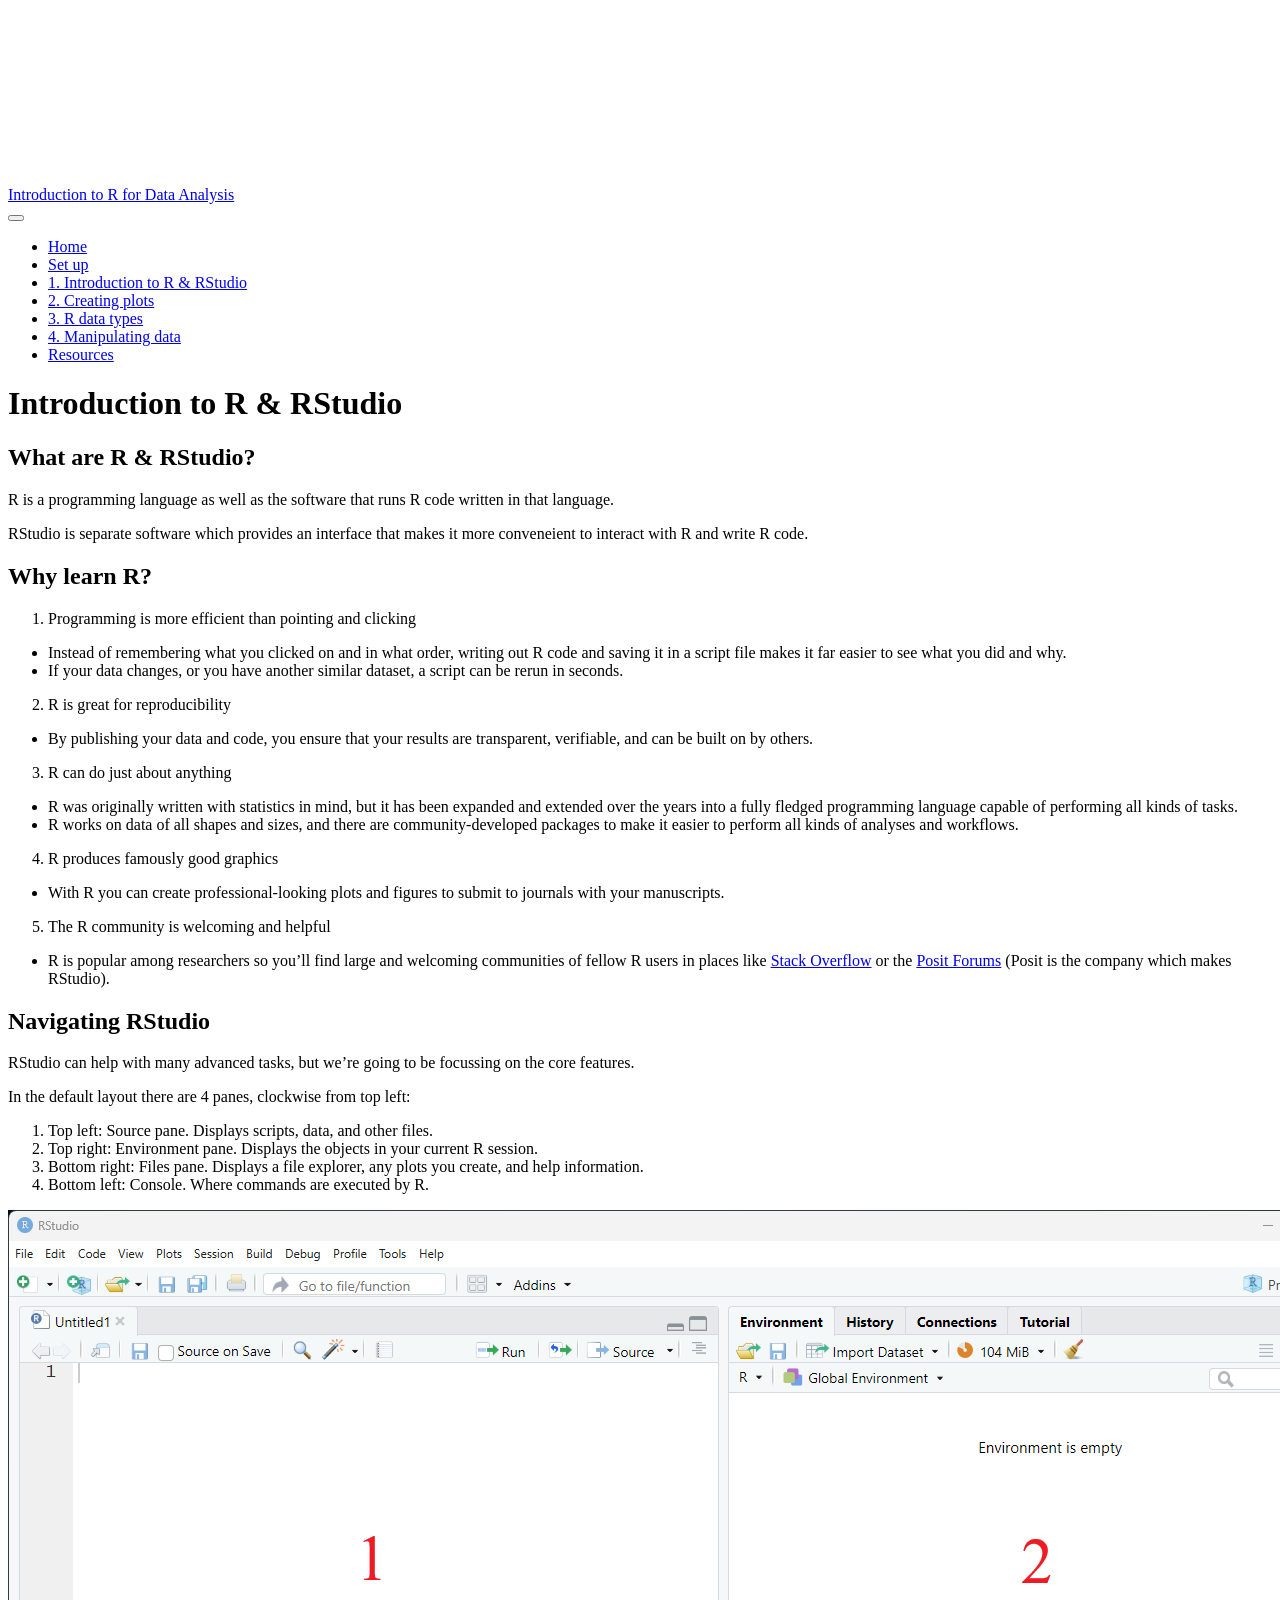
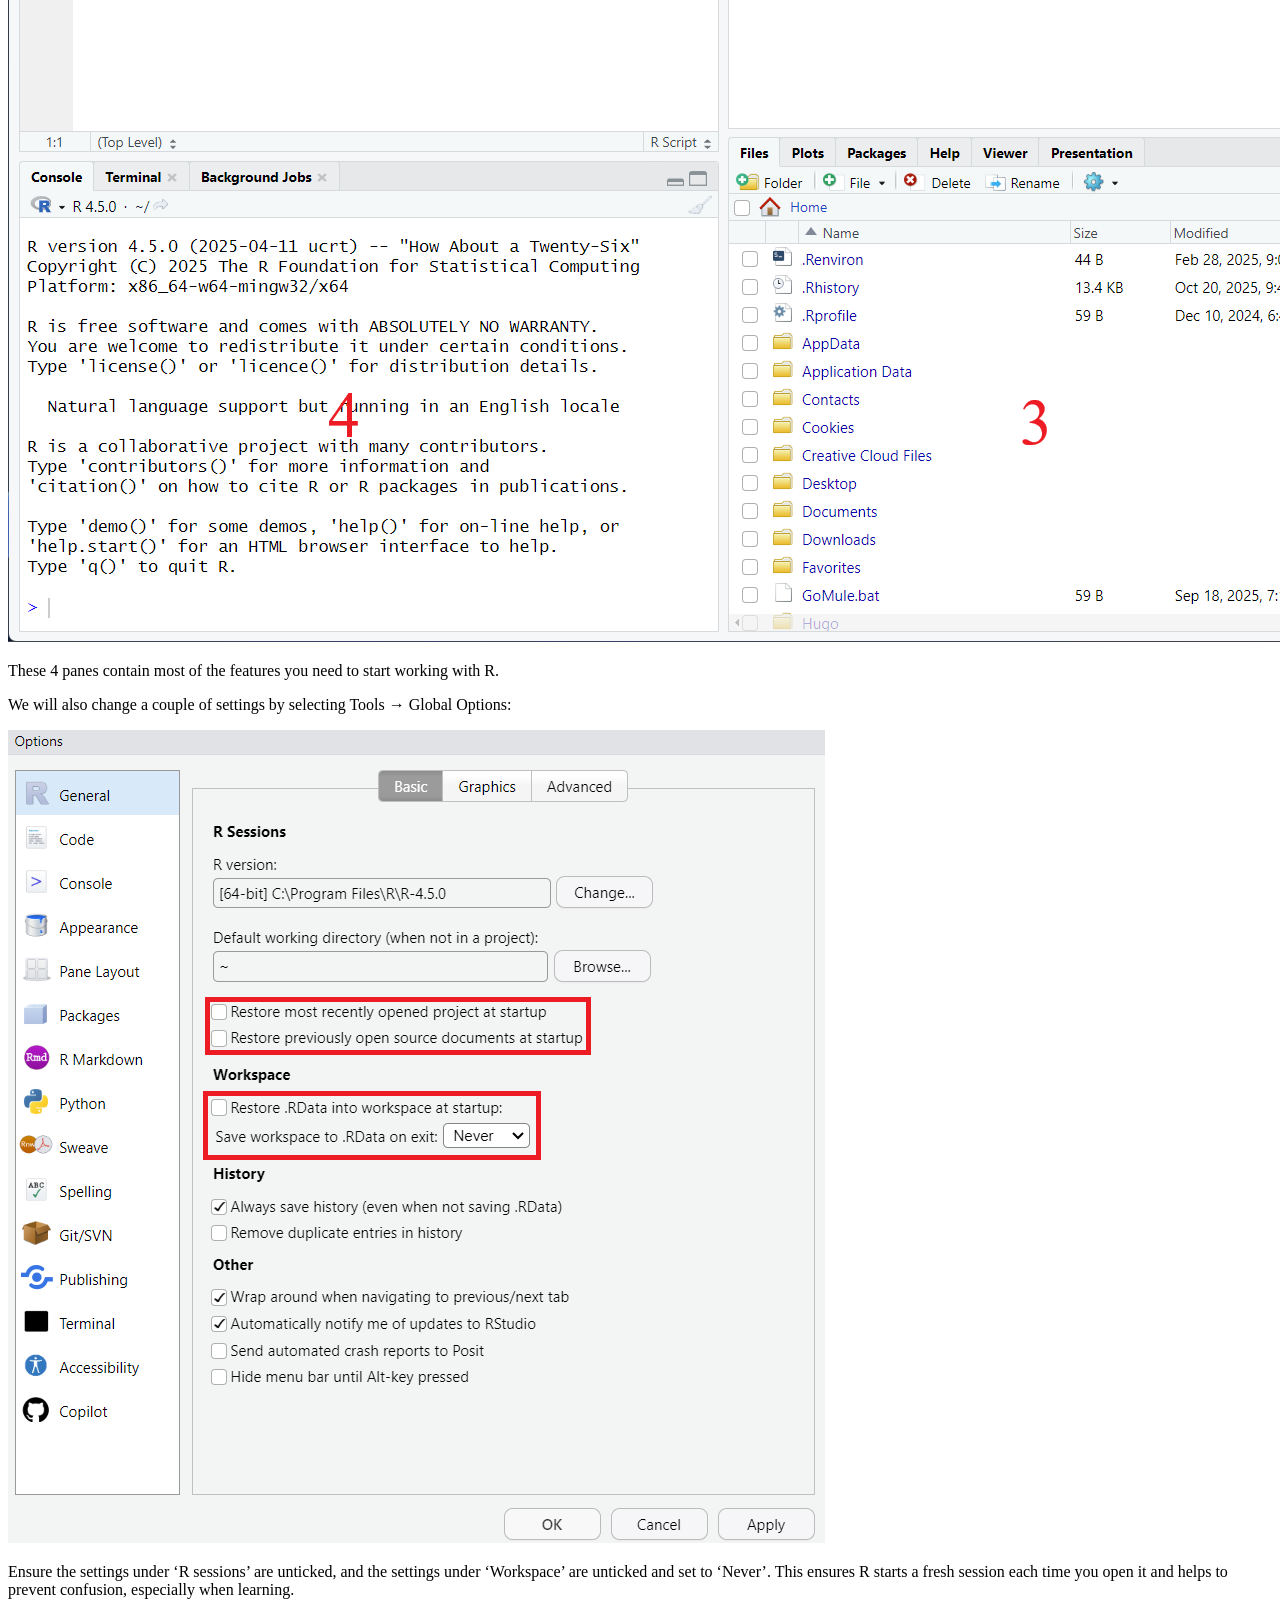
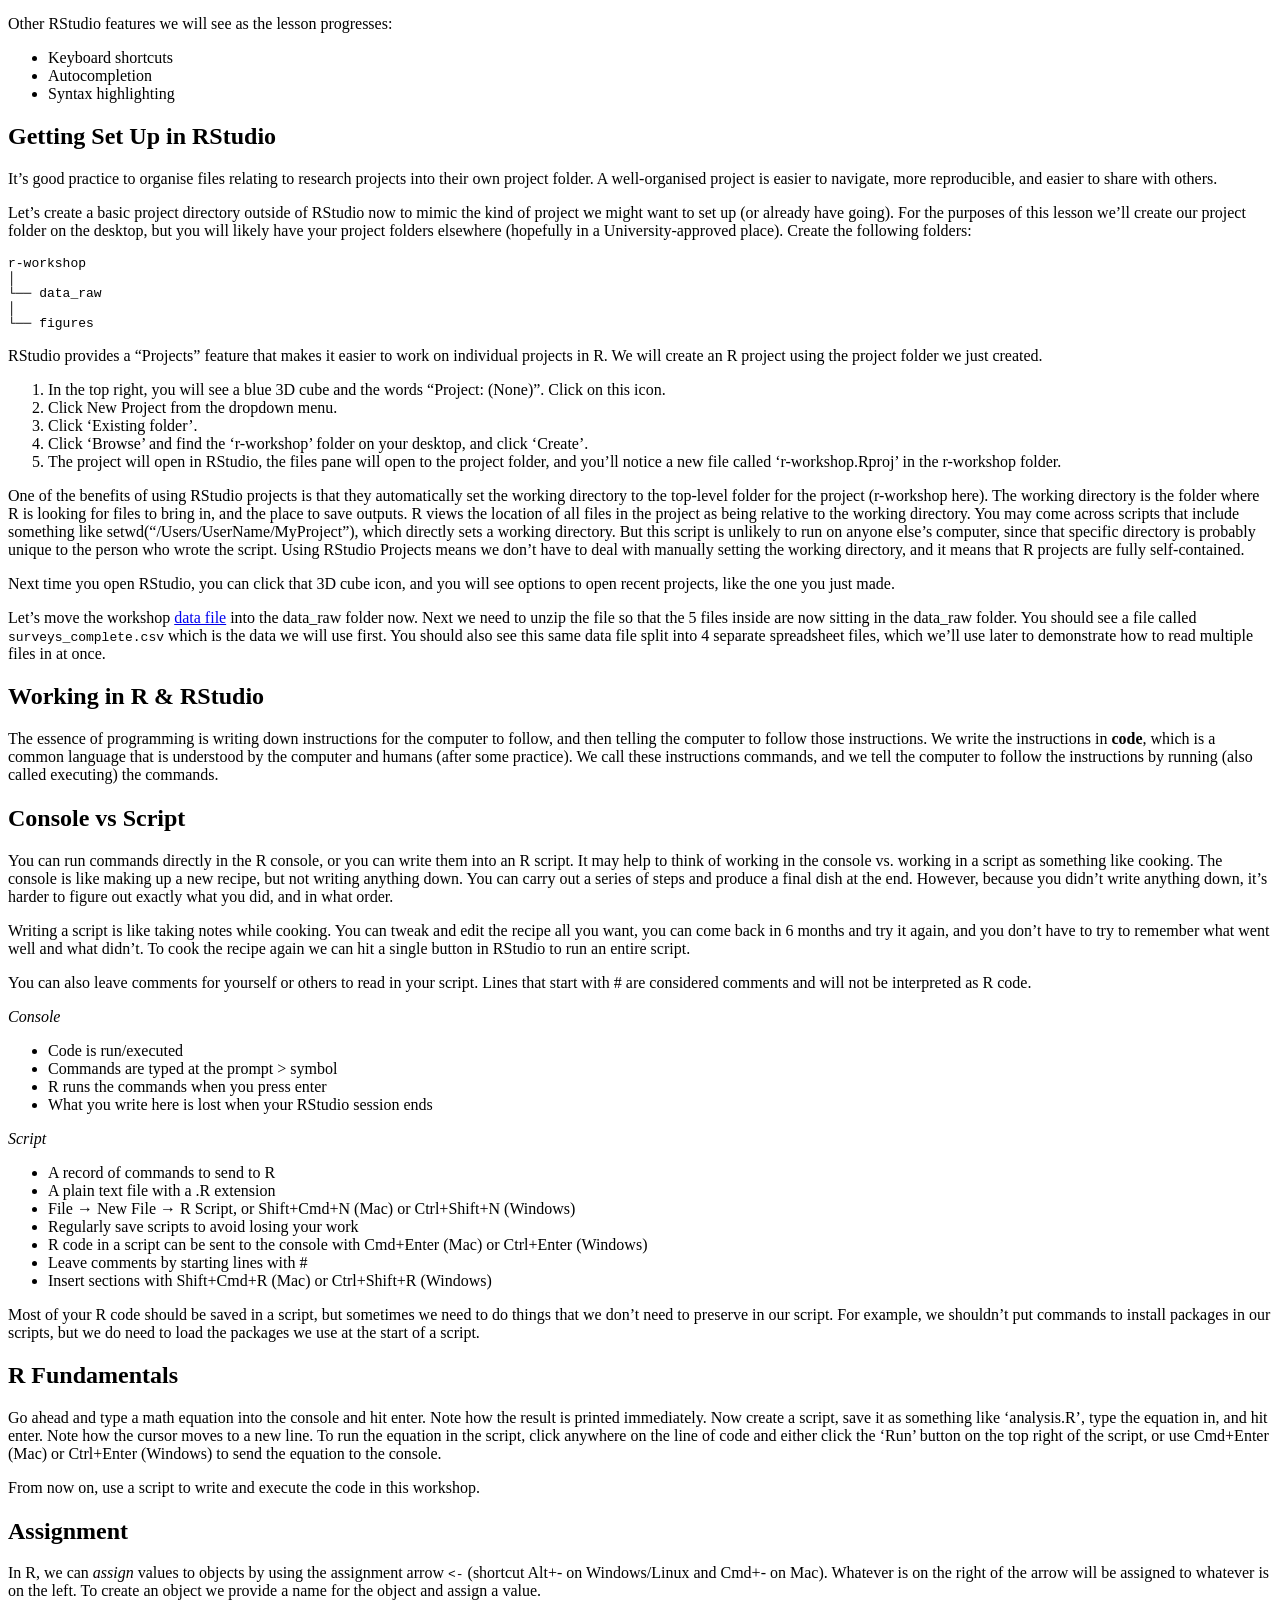
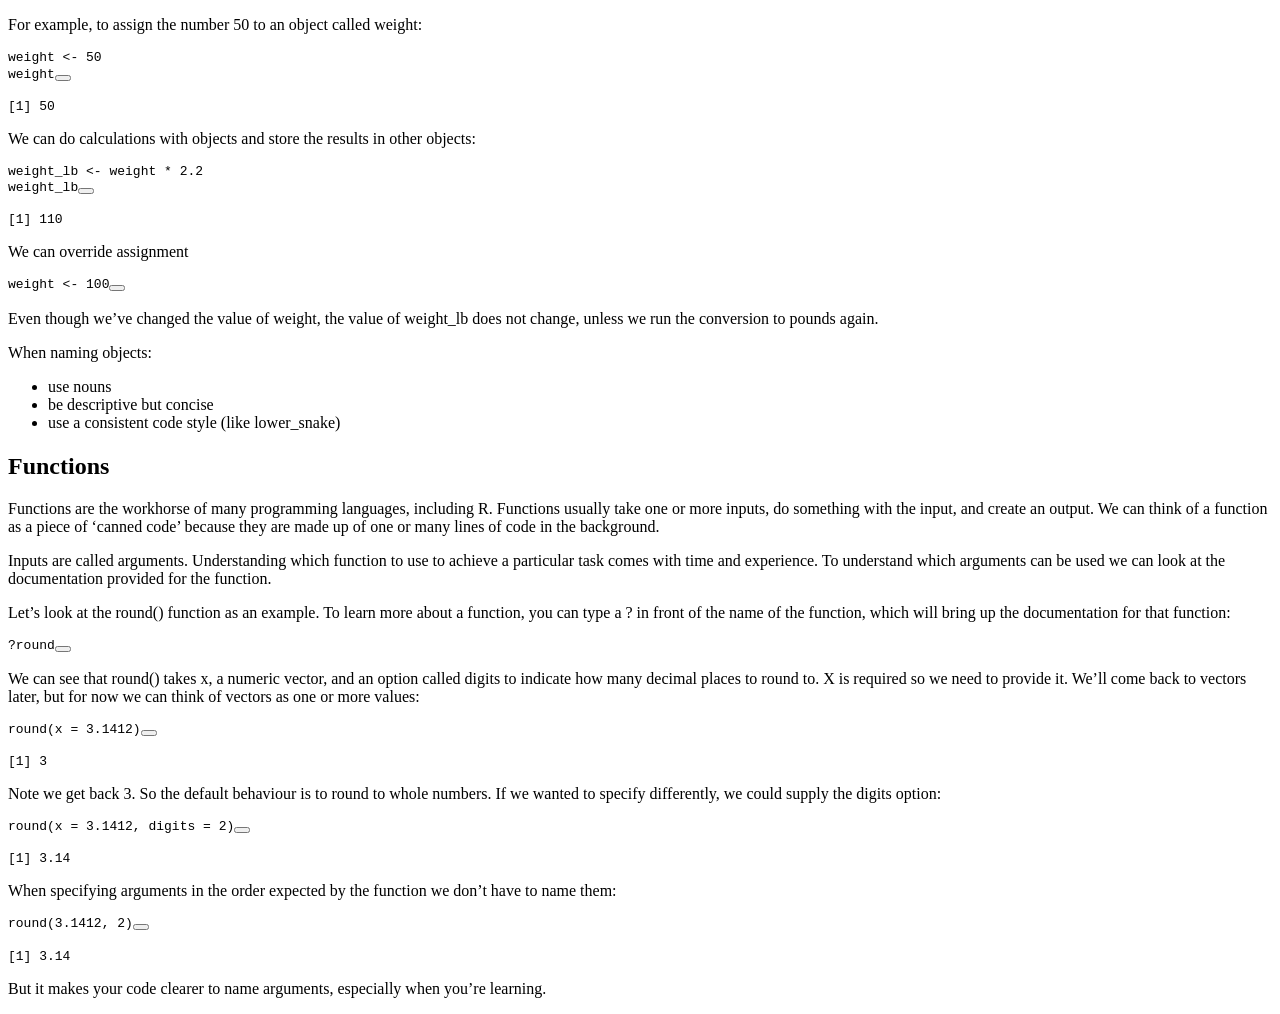
==== docs/01_rstudio.html @ 5dd029f7 "Render site" ====
<!DOCTYPE html>
<html xmlns="http://www.w3.org/1999/xhtml" lang="en" xml:lang="en"><head>

<meta charset="utf-8">
<meta name="generator" content="quarto-1.6.40">

<meta name="viewport" content="width=device-width, initial-scale=1.0, user-scalable=yes">


<title>Introduction to R &amp; RStudio – Introduction to R for Data Analysis</title>
<style>
code{white-space: pre-wrap;}
span.smallcaps{font-variant: small-caps;}
div.columns{display: flex; gap: min(4vw, 1.5em);}
div.column{flex: auto; overflow-x: auto;}
div.hanging-indent{margin-left: 1.5em; text-indent: -1.5em;}
ul.task-list{list-style: none;}
ul.task-list li input[type="checkbox"] {
  width: 0.8em;
  margin: 0 0.8em 0.2em -1em; /* quarto-specific, see https://github.com/quarto-dev/quarto-cli/issues/4556 */ 
  vertical-align: middle;
}
/* CSS for syntax highlighting */
pre > code.sourceCode { white-space: pre; position: relative; }
pre > code.sourceCode > span { line-height: 1.25; }
pre > code.sourceCode > span:empty { height: 1.2em; }
.sourceCode { overflow: visible; }
code.sourceCode > span { color: inherit; text-decoration: inherit; }
div.sourceCode { margin: 1em 0; }
pre.sourceCode { margin: 0; }
@media screen {
div.sourceCode { overflow: auto; }
}
@media print {
pre > code.sourceCode { white-space: pre-wrap; }
pre > code.sourceCode > span { display: inline-block; text-indent: -5em; padding-left: 5em; }
}
pre.numberSource code
  { counter-reset: source-line 0; }
pre.numberSource code > span
  { position: relative; left: -4em; counter-increment: source-line; }
pre.numberSource code > span > a:first-child::before
  { content: counter(source-line);
    position: relative; left: -1em; text-align: right; vertical-align: baseline;
    border: none; display: inline-block;
    -webkit-touch-callout: none; -webkit-user-select: none;
    -khtml-user-select: none; -moz-user-select: none;
    -ms-user-select: none; user-select: none;
    padding: 0 4px; width: 4em;
  }
pre.numberSource { margin-left: 3em;  padding-left: 4px; }
div.sourceCode
  {   }
@media screen {
pre > code.sourceCode > span > a:first-child::before { text-decoration: underline; }
}
</style>


<script src="site_libs/quarto-nav/quarto-nav.js"></script>
<script src="site_libs/quarto-nav/headroom.min.js"></script>
<script src="site_libs/clipboard/clipboard.min.js"></script>
<script src="site_libs/quarto-search/autocomplete.umd.js"></script>
<script src="site_libs/quarto-search/fuse.min.js"></script>
<script src="site_libs/quarto-search/quarto-search.js"></script>
<meta name="quarto:offset" content="./">
<script src="site_libs/quarto-html/quarto.js"></script>
<script src="site_libs/quarto-html/popper.min.js"></script>
<script src="site_libs/quarto-html/tippy.umd.min.js"></script>
<script src="site_libs/quarto-html/anchor.min.js"></script>
<link href="site_libs/quarto-html/tippy.css" rel="stylesheet">
<link href="site_libs/quarto-html/quarto-syntax-highlighting-549806ee2085284f45b00abea8c6df48.css" rel="stylesheet" id="quarto-text-highlighting-styles">
<script src="site_libs/bootstrap/bootstrap.min.js"></script>
<link href="site_libs/bootstrap/bootstrap-icons.css" rel="stylesheet">
<link href="site_libs/bootstrap/bootstrap-d4be639c637f3db3c684c66cefad7e0c.min.css" rel="stylesheet" append-hash="true" id="quarto-bootstrap" data-mode="light">
<script id="quarto-search-options" type="application/json">{
  "location": "navbar",
  "copy-button": false,
  "collapse-after": 3,
  "panel-placement": "end",
  "type": "overlay",
  "limit": 50,
  "keyboard-shortcut": [
    "f",
    "/",
    "s"
  ],
  "show-item-context": false,
  "language": {
    "search-no-results-text": "No results",
    "search-matching-documents-text": "matching documents",
    "search-copy-link-title": "Copy link to search",
    "search-hide-matches-text": "Hide additional matches",
    "search-more-match-text": "more match in this document",
    "search-more-matches-text": "more matches in this document",
    "search-clear-button-title": "Clear",
    "search-text-placeholder": "",
    "search-detached-cancel-button-title": "Cancel",
    "search-submit-button-title": "Submit",
    "search-label": "Search"
  }
}</script>


</head>

<body class="nav-fixed fullcontent">

<div id="quarto-search-results"></div>
  <header id="quarto-header" class="headroom fixed-top">
    <nav class="navbar navbar-expand-lg " data-bs-theme="dark">
      <div class="navbar-container container-fluid">
      <div class="navbar-brand-container mx-auto">
    <a class="navbar-brand" href="./index.html">
    <span class="navbar-title">Introduction to R for Data Analysis</span>
    </a>
  </div>
            <div id="quarto-search" class="" title="Search"></div>
          <button class="navbar-toggler" type="button" data-bs-toggle="collapse" data-bs-target="#navbarCollapse" aria-controls="navbarCollapse" role="menu" aria-expanded="false" aria-label="Toggle navigation" onclick="if (window.quartoToggleHeadroom) { window.quartoToggleHeadroom(); }">
  <span class="navbar-toggler-icon"></span>
</button>
          <div class="collapse navbar-collapse" id="navbarCollapse">
            <ul class="navbar-nav navbar-nav-scroll me-auto">
  <li class="nav-item">
    <a class="nav-link" href="./index.html"> 
<span class="menu-text">Home</span></a>
  </li>  
  <li class="nav-item">
    <a class="nav-link" href="./setup.html"> 
<span class="menu-text">Set up</span></a>
  </li>  
  <li class="nav-item">
    <a class="nav-link active" href="./01_rstudio.html" aria-current="page"> 
<span class="menu-text">1. Introduction to R &amp; RStudio</span></a>
  </li>  
  <li class="nav-item">
    <a class="nav-link" href="./02_ggplot.html"> 
<span class="menu-text">2. Creating plots</span></a>
  </li>  
  <li class="nav-item">
    <a class="nav-link" href="./03_explore.html"> 
<span class="menu-text">3. R data types</span></a>
  </li>  
  <li class="nav-item">
    <a class="nav-link" href="./04_dplyr.html"> 
<span class="menu-text">4. Manipulating data</span></a>
  </li>  
  <li class="nav-item">
    <a class="nav-link" href="./resources.html"> 
<span class="menu-text">Resources</span></a>
  </li>  
</ul>
          </div> <!-- /navcollapse -->
            <div class="quarto-navbar-tools">
</div>
      </div> <!-- /container-fluid -->
    </nav>
</header>
<!-- content -->
<div id="quarto-content" class="quarto-container page-columns page-rows-contents page-layout-article page-navbar">
<!-- sidebar -->
<!-- margin-sidebar -->
    
<!-- main -->
<main class="content" id="quarto-document-content">

<header id="title-block-header" class="quarto-title-block default">
<div class="quarto-title">
<h1 class="title">Introduction to R &amp; RStudio</h1>
</div>



<div class="quarto-title-meta">

    
  
    
  </div>
  


</header>


<section id="what-are-r-rstudio" class="level1">
<h1>What are R &amp; RStudio?</h1>
<p>R is a programming language as well as the software that runs R code written in that language.</p>
<p>RStudio is separate software which provides an interface that makes it more conveneient to interact with R and write R code.</p>
</section>
<section id="why-learn-r" class="level1">
<h1>Why learn R?</h1>
<ol type="1">
<li>Programming is more efficient than pointing and clicking</li>
</ol>
<ul>
<li>Instead of remembering what you clicked on and in what order, writing out R code and saving it in a script file makes it far easier to see what you did and why.</li>
<li>If your data changes, or you have another similar dataset, a script can be rerun in seconds.</li>
</ul>
<ol start="2" type="1">
<li>R is great for reproducibility</li>
</ol>
<ul>
<li>By publishing your data and code, you ensure that your results are transparent, verifiable, and can be built on by others.</li>
</ul>
<ol start="3" type="1">
<li>R can do just about anything</li>
</ol>
<ul>
<li>R was originally written with statistics in mind, but it has been expanded and extended over the years into a fully fledged programming language capable of performing all kinds of tasks.</li>
<li>R works on data of all shapes and sizes, and there are community-developed packages to make it easier to perform all kinds of analyses and workflows.</li>
</ul>
<ol start="4" type="1">
<li>R produces famously good graphics</li>
</ol>
<ul>
<li>With R you can create professional-looking plots and figures to submit to journals with your manuscripts.</li>
</ul>
<ol start="5" type="1">
<li>The R community is welcoming and helpful</li>
</ol>
<ul>
<li>R is popular among researchers so you’ll find large and welcoming communities of fellow R users in places like <a href="https://stackoverflow.com/">Stack Overflow</a> or the <a href="https://forum.posit.co/">Posit Forums</a> (Posit is the company which makes RStudio).</li>
</ul>
</section>
<section id="navigating-rstudio" class="level1">
<h1>Navigating RStudio</h1>
<p>RStudio can help with many advanced tasks, but we’re going to be focussing on the core features.</p>
<p>In the default layout there are 4 panes, clockwise from top left:</p>
<ol type="1">
<li>Top left: Source pane. Displays scripts, data, and other files.</li>
<li>Top right: Environment pane. Displays the objects in your current R session.</li>
<li>Bottom right: Files pane. Displays a file explorer, any plots you create, and help information.</li>
<li>Bottom left: Console. Where commands are executed by R.</li>
</ol>
<p><img src="img/rstudio-panes.png" title="RStudio Interface" class="img-fluid"></p>
<p>These 4 panes contain most of the features you need to start working with R.</p>
<p>We will also change a couple of settings by selecting Tools → Global Options:</p>
<p><img src="img/rstudio-settings.png" title="RStudio Interface" class="img-fluid"></p>
<p>Ensure the settings under ‘R sessions’ are unticked, and the settings under ‘Workspace’ are unticked and set to ‘Never’. This ensures R starts a fresh session each time you open it and helps to prevent confusion, especially when learning.</p>
<p>Other RStudio features we will see as the lesson progresses:</p>
<ul>
<li>Keyboard shortcuts</li>
<li>Autocompletion</li>
<li>Syntax highlighting</li>
</ul>
</section>
<section id="getting-set-up-in-rstudio" class="level1">
<h1>Getting Set Up in RStudio</h1>
<p>It’s good practice to organise files relating to research projects into their own project folder. A well-organised project is easier to navigate, more reproducible, and easier to share with others.</p>
<p>Let’s create a basic project directory outside of RStudio now to mimic the kind of project we might want to set up (or already have going). For the purposes of this lesson we’ll create our project folder on the desktop, but you will likely have your project folders elsewhere (hopefully in a University-approved place). Create the following folders:</p>
<pre><code>r-workshop
│
└── data_raw
│
└── figures</code></pre>
<p>RStudio provides a “Projects” feature that makes it easier to work on individual projects in R. We will create an R project using the project folder we just created.</p>
<ol type="1">
<li>In the top right, you will see a blue 3D cube and the words “Project: (None)”. Click on this icon.</li>
<li>Click New Project from the dropdown menu.</li>
<li>Click ‘Existing folder’.</li>
<li>Click ‘Browse’ and find the ‘r-workshop’ folder on your desktop, and click ‘Create’.</li>
<li>The project will open in RStudio, the files pane will open to the project folder, and you’ll notice a new file called ‘r-workshop.Rproj’ in the r-workshop folder.</li>
</ol>
<p>One of the benefits of using RStudio projects is that they automatically set the working directory to the top-level folder for the project (r-workshop here). The working directory is the folder where R is looking for files to bring in, and the place to save outputs. R views the location of all files in the project as being relative to the working directory. You may come across scripts that include something like setwd(“/Users/UserName/MyProject”), which directly sets a working directory. But this script is unlikely to run on anyone else’s computer, since that specific directory is probably unique to the person who wrote the script. Using RStudio Projects means we don’t have to deal with manually setting the working directory, and it means that R projects are fully self-contained.</p>
<p>Next time you open RStudio, you can click that 3D cube icon, and you will see options to open recent projects, like the one you just made.</p>
<p>Let’s move the workshop <a href="data_raw/r-workshop-data.zip">data file</a> into the data_raw folder now. Next we need to unzip the file so that the 5 files inside are now sitting in the data_raw folder. You should see a file called <code>surveys_complete.csv</code> which is the data we will use first. You should also see this same data file split into 4 separate spreadsheet files, which we’ll use later to demonstrate how to read multiple files in at once.</p>
</section>
<section id="working-in-r-rstudio" class="level1">
<h1>Working in R &amp; RStudio</h1>
<p>The essence of programming is writing down instructions for the computer to follow, and then telling the computer to follow those instructions. We write the instructions in <strong>code</strong>, which is a common language that is understood by the computer and humans (after some practice). We call these instructions commands, and we tell the computer to follow the instructions by running (also called executing) the commands.</p>
<section id="console-vs-script" class="level2">
<h2 class="anchored" data-anchor-id="console-vs-script">Console vs Script</h2>
<p>You can run commands directly in the R console, or you can write them into an R script. It may help to think of working in the console vs.&nbsp;working in a script as something like cooking. The console is like making up a new recipe, but not writing anything down. You can carry out a series of steps and produce a final dish at the end. However, because you didn’t write anything down, it’s harder to figure out exactly what you did, and in what order.</p>
<p>Writing a script is like taking notes while cooking. You can tweak and edit the recipe all you want, you can come back in 6 months and try it again, and you don’t have to try to remember what went well and what didn’t. To cook the recipe again we can hit a single button in RStudio to run an entire script.</p>
<p>You can also leave comments for yourself or others to read in your script. Lines that start with # are considered comments and will not be interpreted as R code.</p>
<p><em>Console</em></p>
<ul>
<li>Code is run/executed</li>
<li>Commands are typed at the prompt &gt; symbol</li>
<li>R runs the commands when you press enter</li>
<li>What you write here is lost when your RStudio session ends</li>
</ul>
<p><em>Script</em></p>
<ul>
<li>A record of commands to send to R</li>
<li>A plain text file with a .R extension</li>
<li>File → New File → R Script, or Shift+Cmd+N (Mac) or Ctrl+Shift+N (Windows)</li>
<li>Regularly save scripts to avoid losing your work</li>
<li>R code in a script can be sent to the console with Cmd+Enter (Mac) or Ctrl+Enter (Windows)</li>
<li>Leave comments by starting lines with #</li>
<li>Insert sections with Shift+Cmd+R (Mac) or Ctrl+Shift+R (Windows)</li>
</ul>
<p>Most of your R code should be saved in a script, but sometimes we need to do things that we don’t need to preserve in our script. For example, we shouldn’t put commands to install packages in our scripts, but we do need to load the packages we use at the start of a script.</p>
</section>
</section>
<section id="r-fundamentals" class="level1">
<h1>R Fundamentals</h1>
<p>Go ahead and type a math equation into the console and hit enter. Note how the result is printed immediately. Now create a script, save it as something like ‘analysis.R’, type the equation in, and hit enter. Note how the cursor moves to a new line. To run the equation in the script, click anywhere on the line of code and either click the ‘Run’ button on the top right of the script, or use Cmd+Enter (Mac) or Ctrl+Enter (Windows) to send the equation to the console.</p>
<p>From now on, use a script to write and execute the code in this workshop.</p>
<section id="assignment" class="level2">
<h2 class="anchored" data-anchor-id="assignment">Assignment</h2>
<p>In R, we can <em>assign</em> values to objects by using the assignment arrow <code>&lt;-</code> (shortcut Alt+- on Windows/Linux and Cmd+- on Mac). Whatever is on the right of the arrow will be assigned to whatever is on the left. To create an object we provide a name for the object and assign a value.</p>
<p>For example, to assign the number 50 to an object called weight:</p>
<div class="cell">
<div class="sourceCode cell-code" id="cb2"><pre class="sourceCode r code-with-copy"><code class="sourceCode r"><span id="cb2-1"><a href="#cb2-1" aria-hidden="true" tabindex="-1"></a>weight <span class="ot">&lt;-</span> <span class="dv">50</span></span>
<span id="cb2-2"><a href="#cb2-2" aria-hidden="true" tabindex="-1"></a>weight</span></code><button title="Copy to Clipboard" class="code-copy-button"><i class="bi"></i></button></pre></div>
<div class="cell-output cell-output-stdout">
<pre><code>[1] 50</code></pre>
</div>
</div>
<p>We can do calculations with objects and store the results in other objects:</p>
<div class="cell">
<div class="sourceCode cell-code" id="cb4"><pre class="sourceCode r code-with-copy"><code class="sourceCode r"><span id="cb4-1"><a href="#cb4-1" aria-hidden="true" tabindex="-1"></a>weight_lb <span class="ot">&lt;-</span> weight <span class="sc">*</span> <span class="fl">2.2</span></span>
<span id="cb4-2"><a href="#cb4-2" aria-hidden="true" tabindex="-1"></a>weight_lb</span></code><button title="Copy to Clipboard" class="code-copy-button"><i class="bi"></i></button></pre></div>
<div class="cell-output cell-output-stdout">
<pre><code>[1] 110</code></pre>
</div>
</div>
<p>We can override assignment</p>
<div class="cell">
<div class="sourceCode cell-code" id="cb6"><pre class="sourceCode r code-with-copy"><code class="sourceCode r"><span id="cb6-1"><a href="#cb6-1" aria-hidden="true" tabindex="-1"></a>weight <span class="ot">&lt;-</span> <span class="dv">100</span></span></code><button title="Copy to Clipboard" class="code-copy-button"><i class="bi"></i></button></pre></div>
</div>
<p>Even though we’ve changed the value of weight, the value of weight_lb does not change, unless we run the conversion to pounds again.</p>
<p>When naming objects:</p>
<ul>
<li>use nouns</li>
<li>be descriptive but concise</li>
<li>use a consistent code style (like lower_snake)</li>
</ul>
</section>
<section id="functions" class="level2">
<h2 class="anchored" data-anchor-id="functions">Functions</h2>
<p>Functions are the workhorse of many programming languages, including R. Functions usually take one or more inputs, do something with the input, and create an output. We can think of a function as a piece of ‘canned code’ because they are made up of one or many lines of code in the background.</p>
<p>Inputs are called arguments. Understanding which function to use to achieve a particular task comes with time and experience. To understand which arguments can be used we can look at the documentation provided for the function.</p>
<p>Let’s look at the round() function as an example. To learn more about a function, you can type a ? in front of the name of the function, which will bring up the documentation for that function:</p>
<div class="cell">
<div class="sourceCode cell-code" id="cb7"><pre class="sourceCode r code-with-copy"><code class="sourceCode r"><span id="cb7-1"><a href="#cb7-1" aria-hidden="true" tabindex="-1"></a>?round</span></code><button title="Copy to Clipboard" class="code-copy-button"><i class="bi"></i></button></pre></div>
</div>
<p>We can see that round() takes x, a numeric vector, and an option called digits to indicate how many decimal places to round to. X is required so we need to provide it. We’ll come back to vectors later, but for now we can think of vectors as one or more values:</p>
<div class="cell">
<div class="sourceCode cell-code" id="cb8"><pre class="sourceCode r code-with-copy"><code class="sourceCode r"><span id="cb8-1"><a href="#cb8-1" aria-hidden="true" tabindex="-1"></a><span class="fu">round</span>(<span class="at">x =</span> <span class="fl">3.1412</span>)</span></code><button title="Copy to Clipboard" class="code-copy-button"><i class="bi"></i></button></pre></div>
<div class="cell-output cell-output-stdout">
<pre><code>[1] 3</code></pre>
</div>
</div>
<p>Note we get back 3. So the default behaviour is to round to whole numbers. If we wanted to specify differently, we could supply the digits option:</p>
<div class="cell">
<div class="sourceCode cell-code" id="cb10"><pre class="sourceCode r code-with-copy"><code class="sourceCode r"><span id="cb10-1"><a href="#cb10-1" aria-hidden="true" tabindex="-1"></a><span class="fu">round</span>(<span class="at">x =</span> <span class="fl">3.1412</span>, <span class="at">digits =</span> <span class="dv">2</span>)</span></code><button title="Copy to Clipboard" class="code-copy-button"><i class="bi"></i></button></pre></div>
<div class="cell-output cell-output-stdout">
<pre><code>[1] 3.14</code></pre>
</div>
</div>
<p>When specifying arguments in the order expected by the function we don’t have to name them:</p>
<div class="cell">
<div class="sourceCode cell-code" id="cb12"><pre class="sourceCode r code-with-copy"><code class="sourceCode r"><span id="cb12-1"><a href="#cb12-1" aria-hidden="true" tabindex="-1"></a><span class="fu">round</span>(<span class="fl">3.1412</span>, <span class="dv">2</span>)</span></code><button title="Copy to Clipboard" class="code-copy-button"><i class="bi"></i></button></pre></div>
<div class="cell-output cell-output-stdout">
<pre><code>[1] 3.14</code></pre>
</div>
</div>
<p>But it makes your code clearer to name arguments, especially when you’re learning.</p>


</section>
</section>

</main> <!-- /main -->
<script id="quarto-html-after-body" type="application/javascript">
window.document.addEventListener("DOMContentLoaded", function (event) {
  const toggleBodyColorMode = (bsSheetEl) => {
    const mode = bsSheetEl.getAttribute("data-mode");
    const bodyEl = window.document.querySelector("body");
    if (mode === "dark") {
      bodyEl.classList.add("quarto-dark");
      bodyEl.classList.remove("quarto-light");
    } else {
      bodyEl.classList.add("quarto-light");
      bodyEl.classList.remove("quarto-dark");
    }
  }
  const toggleBodyColorPrimary = () => {
    const bsSheetEl = window.document.querySelector("link#quarto-bootstrap");
    if (bsSheetEl) {
      toggleBodyColorMode(bsSheetEl);
    }
  }
  toggleBodyColorPrimary();  
  const icon = "";
  const anchorJS = new window.AnchorJS();
  anchorJS.options = {
    placement: 'right',
    icon: icon
  };
  anchorJS.add('.anchored');
  const isCodeAnnotation = (el) => {
    for (const clz of el.classList) {
      if (clz.startsWith('code-annotation-')) {                     
        return true;
      }
    }
    return false;
  }
  const onCopySuccess = function(e) {
    // button target
    const button = e.trigger;
    // don't keep focus
    button.blur();
    // flash "checked"
    button.classList.add('code-copy-button-checked');
    var currentTitle = button.getAttribute("title");
    button.setAttribute("title", "Copied!");
    let tooltip;
    if (window.bootstrap) {
      button.setAttribute("data-bs-toggle", "tooltip");
      button.setAttribute("data-bs-placement", "left");
      button.setAttribute("data-bs-title", "Copied!");
      tooltip = new bootstrap.Tooltip(button, 
        { trigger: "manual", 
          customClass: "code-copy-button-tooltip",
          offset: [0, -8]});
      tooltip.show();    
    }
    setTimeout(function() {
      if (tooltip) {
        tooltip.hide();
        button.removeAttribute("data-bs-title");
        button.removeAttribute("data-bs-toggle");
        button.removeAttribute("data-bs-placement");
      }
      button.setAttribute("title", currentTitle);
      button.classList.remove('code-copy-button-checked');
    }, 1000);
    // clear code selection
    e.clearSelection();
  }
  const getTextToCopy = function(trigger) {
      const codeEl = trigger.previousElementSibling.cloneNode(true);
      for (const childEl of codeEl.children) {
        if (isCodeAnnotation(childEl)) {
          childEl.remove();
        }
      }
      return codeEl.innerText;
  }
  const clipboard = new window.ClipboardJS('.code-copy-button:not([data-in-quarto-modal])', {
    text: getTextToCopy
  });
  clipboard.on('success', onCopySuccess);
  if (window.document.getElementById('quarto-embedded-source-code-modal')) {
    const clipboardModal = new window.ClipboardJS('.code-copy-button[data-in-quarto-modal]', {
      text: getTextToCopy,
      container: window.document.getElementById('quarto-embedded-source-code-modal')
    });
    clipboardModal.on('success', onCopySuccess);
  }
    var localhostRegex = new RegExp(/^(?:http|https):\/\/localhost\:?[0-9]*\//);
    var mailtoRegex = new RegExp(/^mailto:/);
      var filterRegex = new RegExp('/' + window.location.host + '/');
    var isInternal = (href) => {
        return filterRegex.test(href) || localhostRegex.test(href) || mailtoRegex.test(href);
    }
    // Inspect non-navigation links and adorn them if external
 	var links = window.document.querySelectorAll('a[href]:not(.nav-link):not(.navbar-brand):not(.toc-action):not(.sidebar-link):not(.sidebar-item-toggle):not(.pagination-link):not(.no-external):not([aria-hidden]):not(.dropdown-item):not(.quarto-navigation-tool):not(.about-link)');
    for (var i=0; i<links.length; i++) {
      const link = links[i];
      if (!isInternal(link.href)) {
        // undo the damage that might have been done by quarto-nav.js in the case of
        // links that we want to consider external
        if (link.dataset.originalHref !== undefined) {
          link.href = link.dataset.originalHref;
        }
      }
    }
  function tippyHover(el, contentFn, onTriggerFn, onUntriggerFn) {
    const config = {
      allowHTML: true,
      maxWidth: 500,
      delay: 100,
      arrow: false,
      appendTo: function(el) {
          return el.parentElement;
      },
      interactive: true,
      interactiveBorder: 10,
      theme: 'quarto',
      placement: 'bottom-start',
    };
    if (contentFn) {
      config.content = contentFn;
    }
    if (onTriggerFn) {
      config.onTrigger = onTriggerFn;
    }
    if (onUntriggerFn) {
      config.onUntrigger = onUntriggerFn;
    }
    window.tippy(el, config); 
  }
  const noterefs = window.document.querySelectorAll('a[role="doc-noteref"]');
  for (var i=0; i<noterefs.length; i++) {
    const ref = noterefs[i];
    tippyHover(ref, function() {
      // use id or data attribute instead here
      let href = ref.getAttribute('data-footnote-href') || ref.getAttribute('href');
      try { href = new URL(href).hash; } catch {}
      const id = href.replace(/^#\/?/, "");
      const note = window.document.getElementById(id);
      if (note) {
        return note.innerHTML;
      } else {
        return "";
      }
    });
  }
  const xrefs = window.document.querySelectorAll('a.quarto-xref');
  const processXRef = (id, note) => {
    // Strip column container classes
    const stripColumnClz = (el) => {
      el.classList.remove("page-full", "page-columns");
      if (el.children) {
        for (const child of el.children) {
          stripColumnClz(child);
        }
      }
    }
    stripColumnClz(note)
    if (id === null || id.startsWith('sec-')) {
      // Special case sections, only their first couple elements
      const container = document.createElement("div");
      if (note.children && note.children.length > 2) {
        container.appendChild(note.children[0].cloneNode(true));
        for (let i = 1; i < note.children.length; i++) {
          const child = note.children[i];
          if (child.tagName === "P" && child.innerText === "") {
            continue;
          } else {
            container.appendChild(child.cloneNode(true));
            break;
          }
        }
        if (window.Quarto?.typesetMath) {
          window.Quarto.typesetMath(container);
        }
        return container.innerHTML
      } else {
        if (window.Quarto?.typesetMath) {
          window.Quarto.typesetMath(note);
        }
        return note.innerHTML;
      }
    } else {
      // Remove any anchor links if they are present
      const anchorLink = note.querySelector('a.anchorjs-link');
      if (anchorLink) {
        anchorLink.remove();
      }
      if (window.Quarto?.typesetMath) {
        window.Quarto.typesetMath(note);
      }
      if (note.classList.contains("callout")) {
        return note.outerHTML;
      } else {
        return note.innerHTML;
      }
    }
  }
  for (var i=0; i<xrefs.length; i++) {
    const xref = xrefs[i];
    tippyHover(xref, undefined, function(instance) {
      instance.disable();
      let url = xref.getAttribute('href');
      let hash = undefined; 
      if (url.startsWith('#')) {
        hash = url;
      } else {
        try { hash = new URL(url).hash; } catch {}
      }
      if (hash) {
        const id = hash.replace(/^#\/?/, "");
        const note = window.document.getElementById(id);
        if (note !== null) {
          try {
            const html = processXRef(id, note.cloneNode(true));
            instance.setContent(html);
          } finally {
            instance.enable();
            instance.show();
          }
        } else {
          // See if we can fetch this
          fetch(url.split('#')[0])
          .then(res => res.text())
          .then(html => {
            const parser = new DOMParser();
            const htmlDoc = parser.parseFromString(html, "text/html");
            const note = htmlDoc.getElementById(id);
            if (note !== null) {
              const html = processXRef(id, note);
              instance.setContent(html);
            } 
          }).finally(() => {
            instance.enable();
            instance.show();
          });
        }
      } else {
        // See if we can fetch a full url (with no hash to target)
        // This is a special case and we should probably do some content thinning / targeting
        fetch(url)
        .then(res => res.text())
        .then(html => {
          const parser = new DOMParser();
          const htmlDoc = parser.parseFromString(html, "text/html");
          const note = htmlDoc.querySelector('main.content');
          if (note !== null) {
            // This should only happen for chapter cross references
            // (since there is no id in the URL)
            // remove the first header
            if (note.children.length > 0 && note.children[0].tagName === "HEADER") {
              note.children[0].remove();
            }
            const html = processXRef(null, note);
            instance.setContent(html);
          } 
        }).finally(() => {
          instance.enable();
          instance.show();
        });
      }
    }, function(instance) {
    });
  }
      let selectedAnnoteEl;
      const selectorForAnnotation = ( cell, annotation) => {
        let cellAttr = 'data-code-cell="' + cell + '"';
        let lineAttr = 'data-code-annotation="' +  annotation + '"';
        const selector = 'span[' + cellAttr + '][' + lineAttr + ']';
        return selector;
      }
      const selectCodeLines = (annoteEl) => {
        const doc = window.document;
        const targetCell = annoteEl.getAttribute("data-target-cell");
        const targetAnnotation = annoteEl.getAttribute("data-target-annotation");
        const annoteSpan = window.document.querySelector(selectorForAnnotation(targetCell, targetAnnotation));
        const lines = annoteSpan.getAttribute("data-code-lines").split(",");
        const lineIds = lines.map((line) => {
          return targetCell + "-" + line;
        })
        let top = null;
        let height = null;
        let parent = null;
        if (lineIds.length > 0) {
            //compute the position of the single el (top and bottom and make a div)
            const el = window.document.getElementById(lineIds[0]);
            top = el.offsetTop;
            height = el.offsetHeight;
            parent = el.parentElement.parentElement;
          if (lineIds.length > 1) {
            const lastEl = window.document.getElementById(lineIds[lineIds.length - 1]);
            const bottom = lastEl.offsetTop + lastEl.offsetHeight;
            height = bottom - top;
          }
          if (top !== null && height !== null && parent !== null) {
            // cook up a div (if necessary) and position it 
            let div = window.document.getElementById("code-annotation-line-highlight");
            if (div === null) {
              div = window.document.createElement("div");
              div.setAttribute("id", "code-annotation-line-highlight");
              div.style.position = 'absolute';
              parent.appendChild(div);
            }
            div.style.top = top - 2 + "px";
            div.style.height = height + 4 + "px";
            div.style.left = 0;
            let gutterDiv = window.document.getElementById("code-annotation-line-highlight-gutter");
            if (gutterDiv === null) {
              gutterDiv = window.document.createElement("div");
              gutterDiv.setAttribute("id", "code-annotation-line-highlight-gutter");
              gutterDiv.style.position = 'absolute';
              const codeCell = window.document.getElementById(targetCell);
              const gutter = codeCell.querySelector('.code-annotation-gutter');
              gutter.appendChild(gutterDiv);
            }
            gutterDiv.style.top = top - 2 + "px";
            gutterDiv.style.height = height + 4 + "px";
          }
          selectedAnnoteEl = annoteEl;
        }
      };
      const unselectCodeLines = () => {
        const elementsIds = ["code-annotation-line-highlight", "code-annotation-line-highlight-gutter"];
        elementsIds.forEach((elId) => {
          const div = window.document.getElementById(elId);
          if (div) {
            div.remove();
          }
        });
        selectedAnnoteEl = undefined;
      };
        // Handle positioning of the toggle
    window.addEventListener(
      "resize",
      throttle(() => {
        elRect = undefined;
        if (selectedAnnoteEl) {
          selectCodeLines(selectedAnnoteEl);
        }
      }, 10)
    );
    function throttle(fn, ms) {
    let throttle = false;
    let timer;
      return (...args) => {
        if(!throttle) { // first call gets through
            fn.apply(this, args);
            throttle = true;
        } else { // all the others get throttled
            if(timer) clearTimeout(timer); // cancel #2
            timer = setTimeout(() => {
              fn.apply(this, args);
              timer = throttle = false;
            }, ms);
        }
      };
    }
      // Attach click handler to the DT
      const annoteDls = window.document.querySelectorAll('dt[data-target-cell]');
      for (const annoteDlNode of annoteDls) {
        annoteDlNode.addEventListener('click', (event) => {
          const clickedEl = event.target;
          if (clickedEl !== selectedAnnoteEl) {
            unselectCodeLines();
            const activeEl = window.document.querySelector('dt[data-target-cell].code-annotation-active');
            if (activeEl) {
              activeEl.classList.remove('code-annotation-active');
            }
            selectCodeLines(clickedEl);
            clickedEl.classList.add('code-annotation-active');
          } else {
            // Unselect the line
            unselectCodeLines();
            clickedEl.classList.remove('code-annotation-active');
          }
        });
      }
  const findCites = (el) => {
    const parentEl = el.parentElement;
    if (parentEl) {
      const cites = parentEl.dataset.cites;
      if (cites) {
        return {
          el,
          cites: cites.split(' ')
        };
      } else {
        return findCites(el.parentElement)
      }
    } else {
      return undefined;
    }
  };
  var bibliorefs = window.document.querySelectorAll('a[role="doc-biblioref"]');
  for (var i=0; i<bibliorefs.length; i++) {
    const ref = bibliorefs[i];
    const citeInfo = findCites(ref);
    if (citeInfo) {
      tippyHover(citeInfo.el, function() {
        var popup = window.document.createElement('div');
        citeInfo.cites.forEach(function(cite) {
          var citeDiv = window.document.createElement('div');
          citeDiv.classList.add('hanging-indent');
          citeDiv.classList.add('csl-entry');
          var biblioDiv = window.document.getElementById('ref-' + cite);
          if (biblioDiv) {
            citeDiv.innerHTML = biblioDiv.innerHTML;
          }
          popup.appendChild(citeDiv);
        });
        return popup.innerHTML;
      });
    }
  }
});
</script>
</div> <!-- /content -->




</body></html>
---- docs/site_libs/quarto-html/tippy.css ----
.tippy-box[data-animation=fade][data-state=hidden]{opacity:0}[data-tippy-root]{max-width:calc(100vw - 10px)}.tippy-box{position:relative;background-color:#333;color:#fff;border-radius:4px;font-size:14px;line-height:1.4;white-space:normal;outline:0;transition-property:transform,visibility,opacity}.tippy-box[data-placement^=top]>.tippy-arrow{bottom:0}.tippy-box[data-placement^=top]>.tippy-arrow:before{bottom:-7px;left:0;border-width:8px 8px 0;border-top-color:initial;transform-origin:center top}.tippy-box[data-placement^=bottom]>.tippy-arrow{top:0}.tippy-box[data-placement^=bottom]>.tippy-arrow:before{top:-7px;left:0;border-width:0 8px 8px;border-bottom-color:initial;transform-origin:center bottom}.tippy-box[data-placement^=left]>.tippy-arrow{right:0}.tippy-box[data-placement^=left]>.tippy-arrow:before{border-width:8px 0 8px 8px;border-left-color:initial;right:-7px;transform-origin:center left}.tippy-box[data-placement^=right]>.tippy-arrow{left:0}.tippy-box[data-placement^=right]>.tippy-arrow:before{left:-7px;border-width:8px 8px 8px 0;border-right-color:initial;transform-origin:center right}.tippy-box[data-inertia][data-state=visible]{transition-timing-function:cubic-bezier(.54,1.5,.38,1.11)}.tippy-arrow{width:16px;height:16px;color:#333}.tippy-arrow:before{content:"";position:absolute;border-color:transparent;border-style:solid}.tippy-content{position:relative;padding:5px 9px;z-index:1}
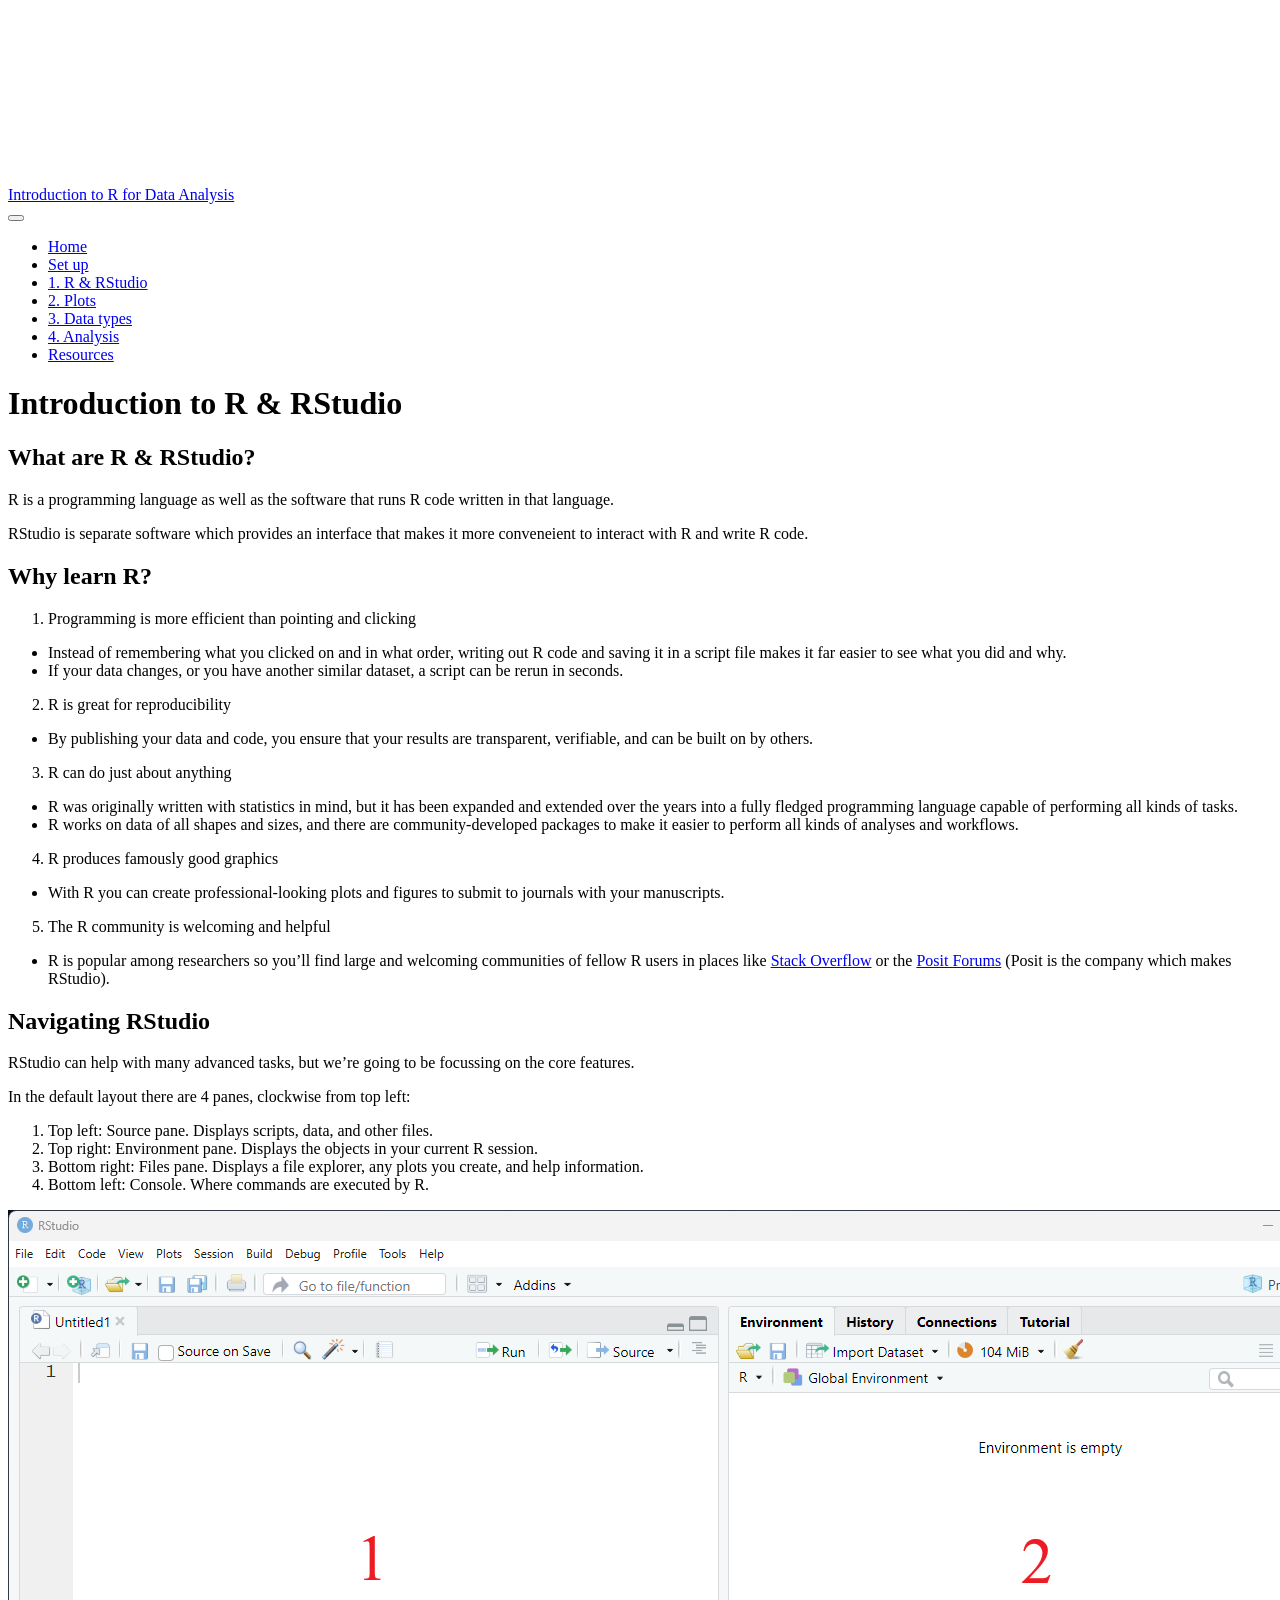
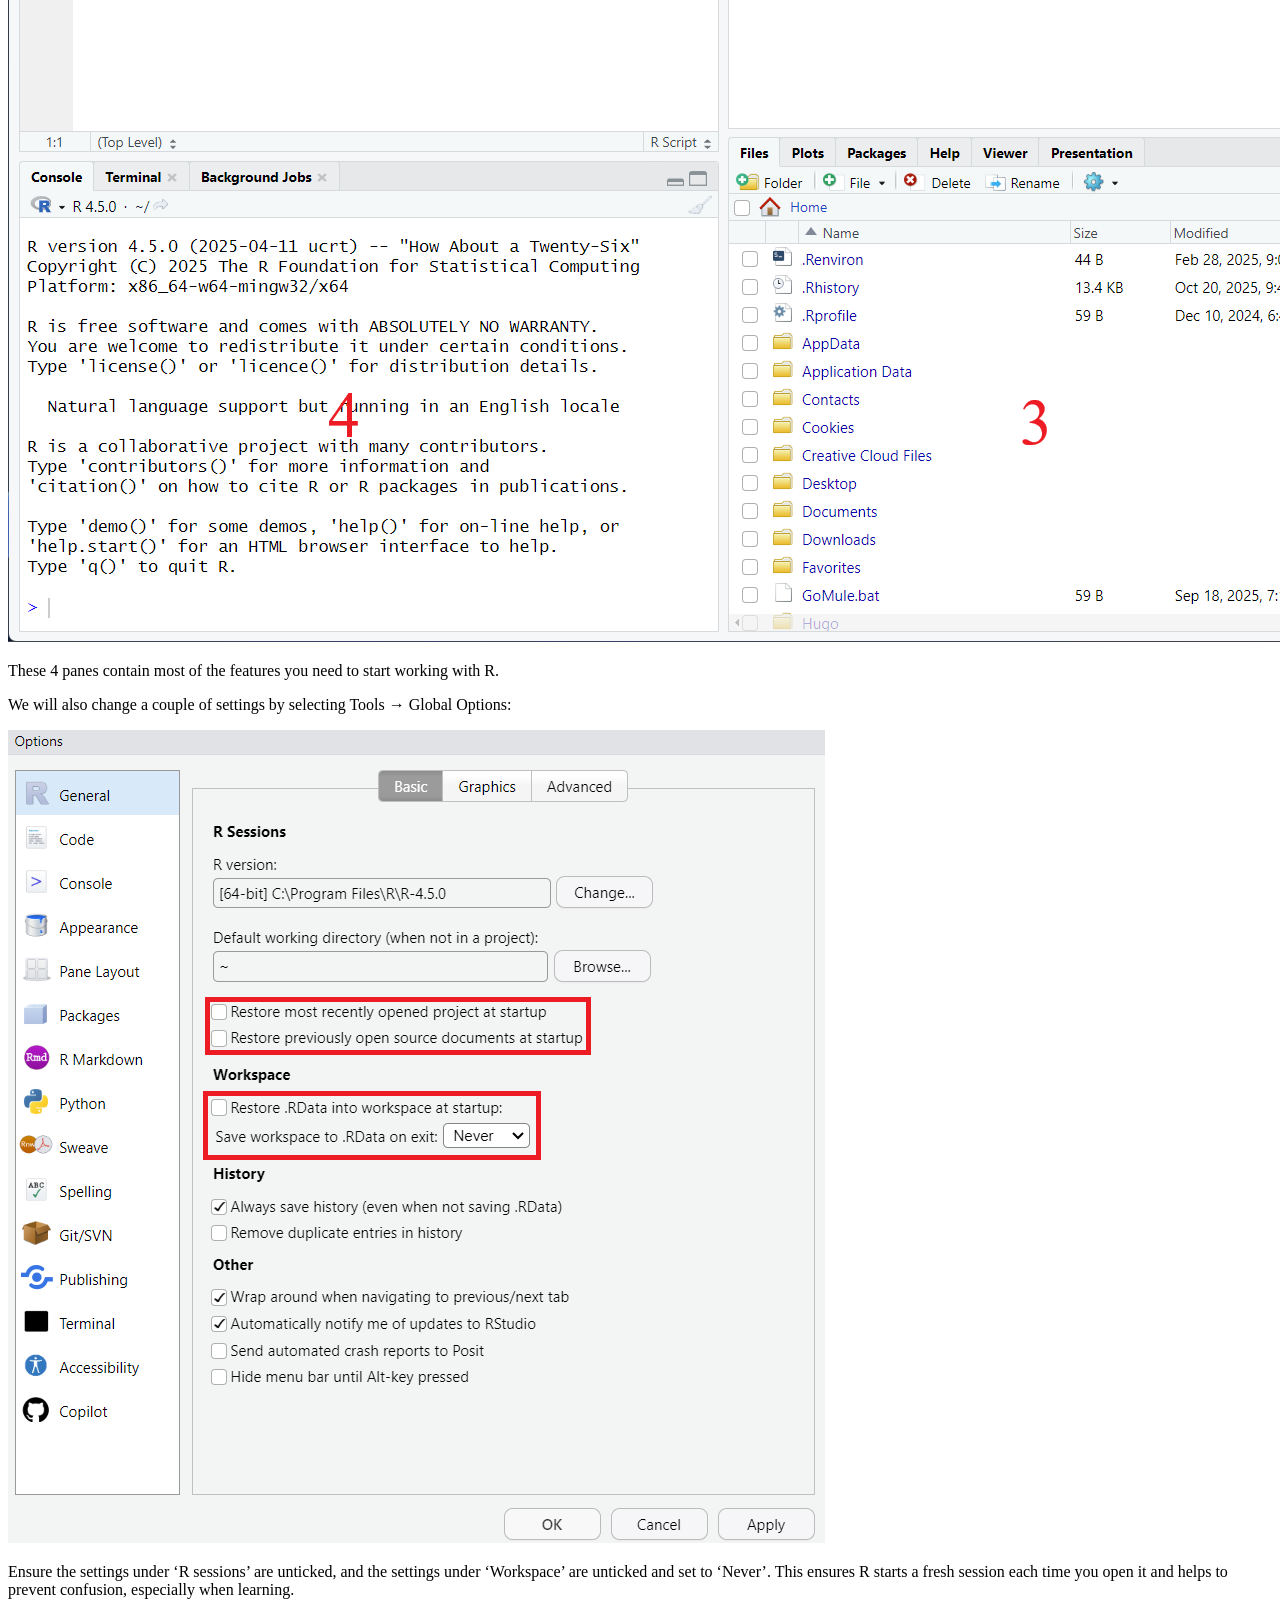
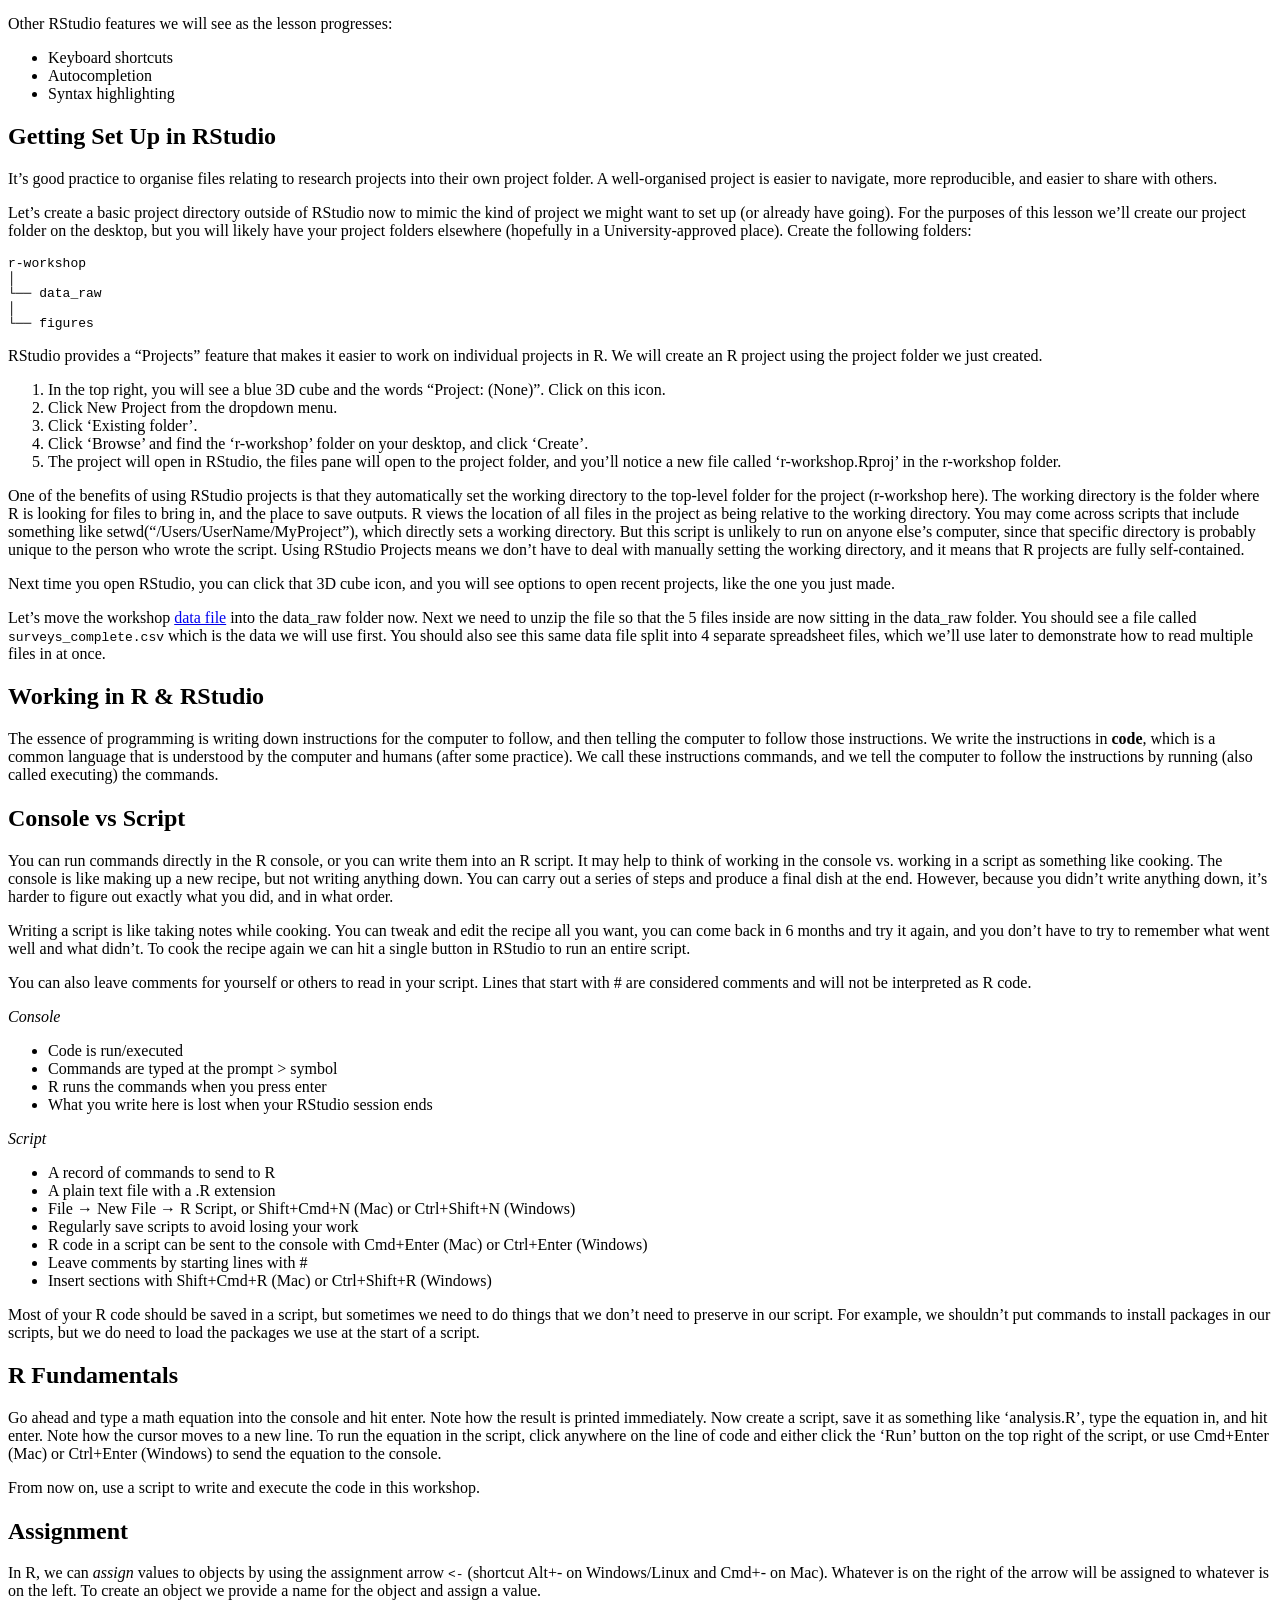
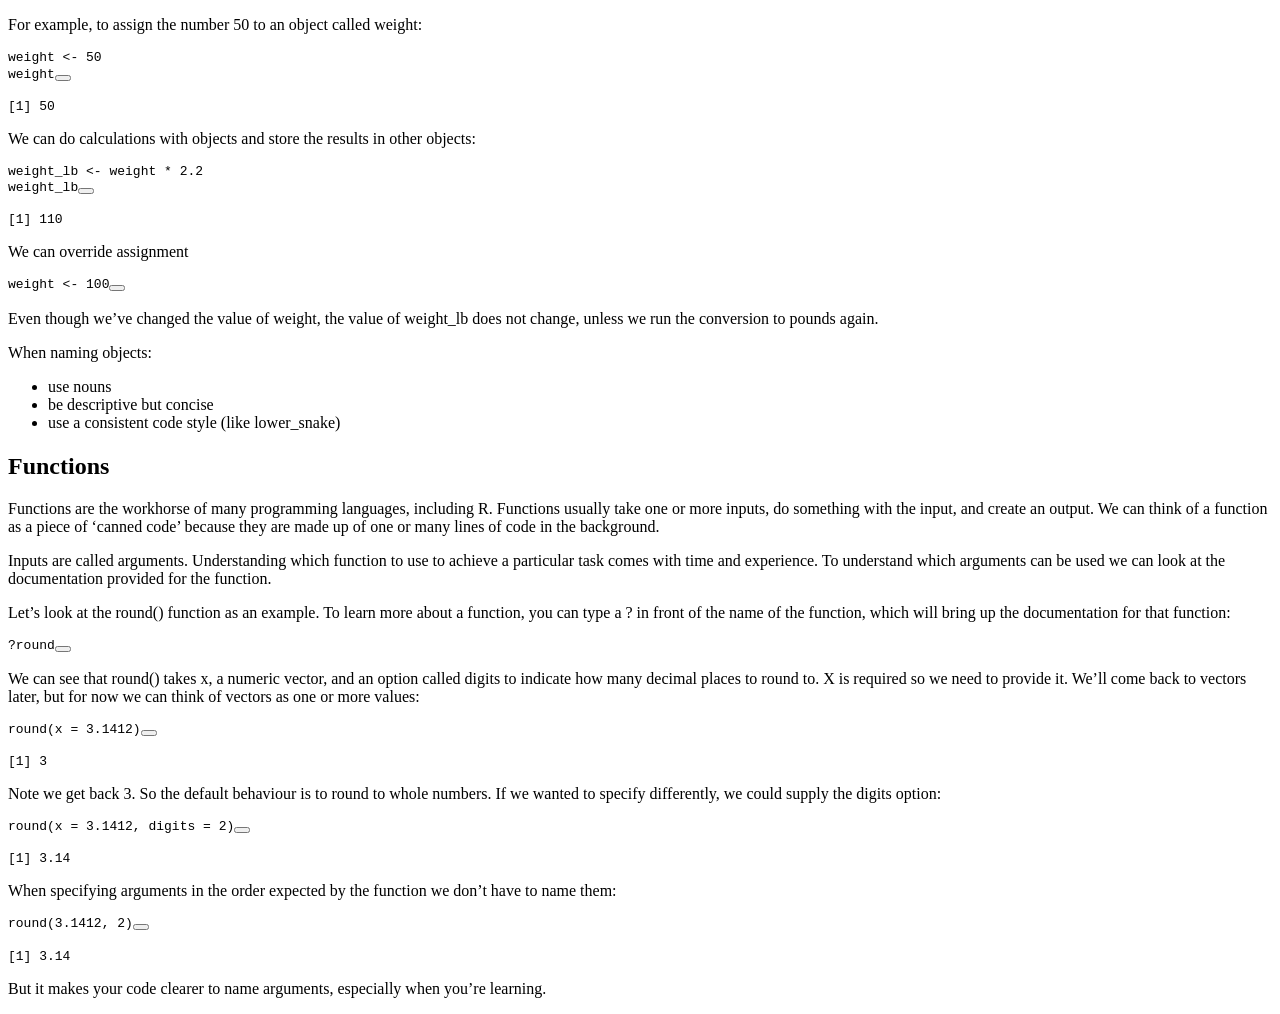
==== commit dfc80a4e: "Couple of tweaks" ====
--- a/docs/01_rstudio.html
+++ b/docs/01_rstudio.html
@@ -131,19 +131,19 @@
   </li>  
   <li class="nav-item">
     <a class="nav-link active" href="./01_rstudio.html" aria-current="page"> 
-<span class="menu-text">1. Introduction to R &amp; RStudio</span></a>
+<span class="menu-text">1. R &amp; RStudio</span></a>
   </li>  
   <li class="nav-item">
     <a class="nav-link" href="./02_ggplot.html"> 
-<span class="menu-text">2. Creating plots</span></a>
+<span class="menu-text">2. Plots</span></a>
   </li>  
   <li class="nav-item">
     <a class="nav-link" href="./03_explore.html"> 
-<span class="menu-text">3. R data types</span></a>
+<span class="menu-text">3. Data types</span></a>
   </li>  
   <li class="nav-item">
     <a class="nav-link" href="./04_dplyr.html"> 
-<span class="menu-text">4. Manipulating data</span></a>
+<span class="menu-text">4. Analysis</span></a>
   </li>  
   <li class="nav-item">
     <a class="nav-link" href="./resources.html"> 
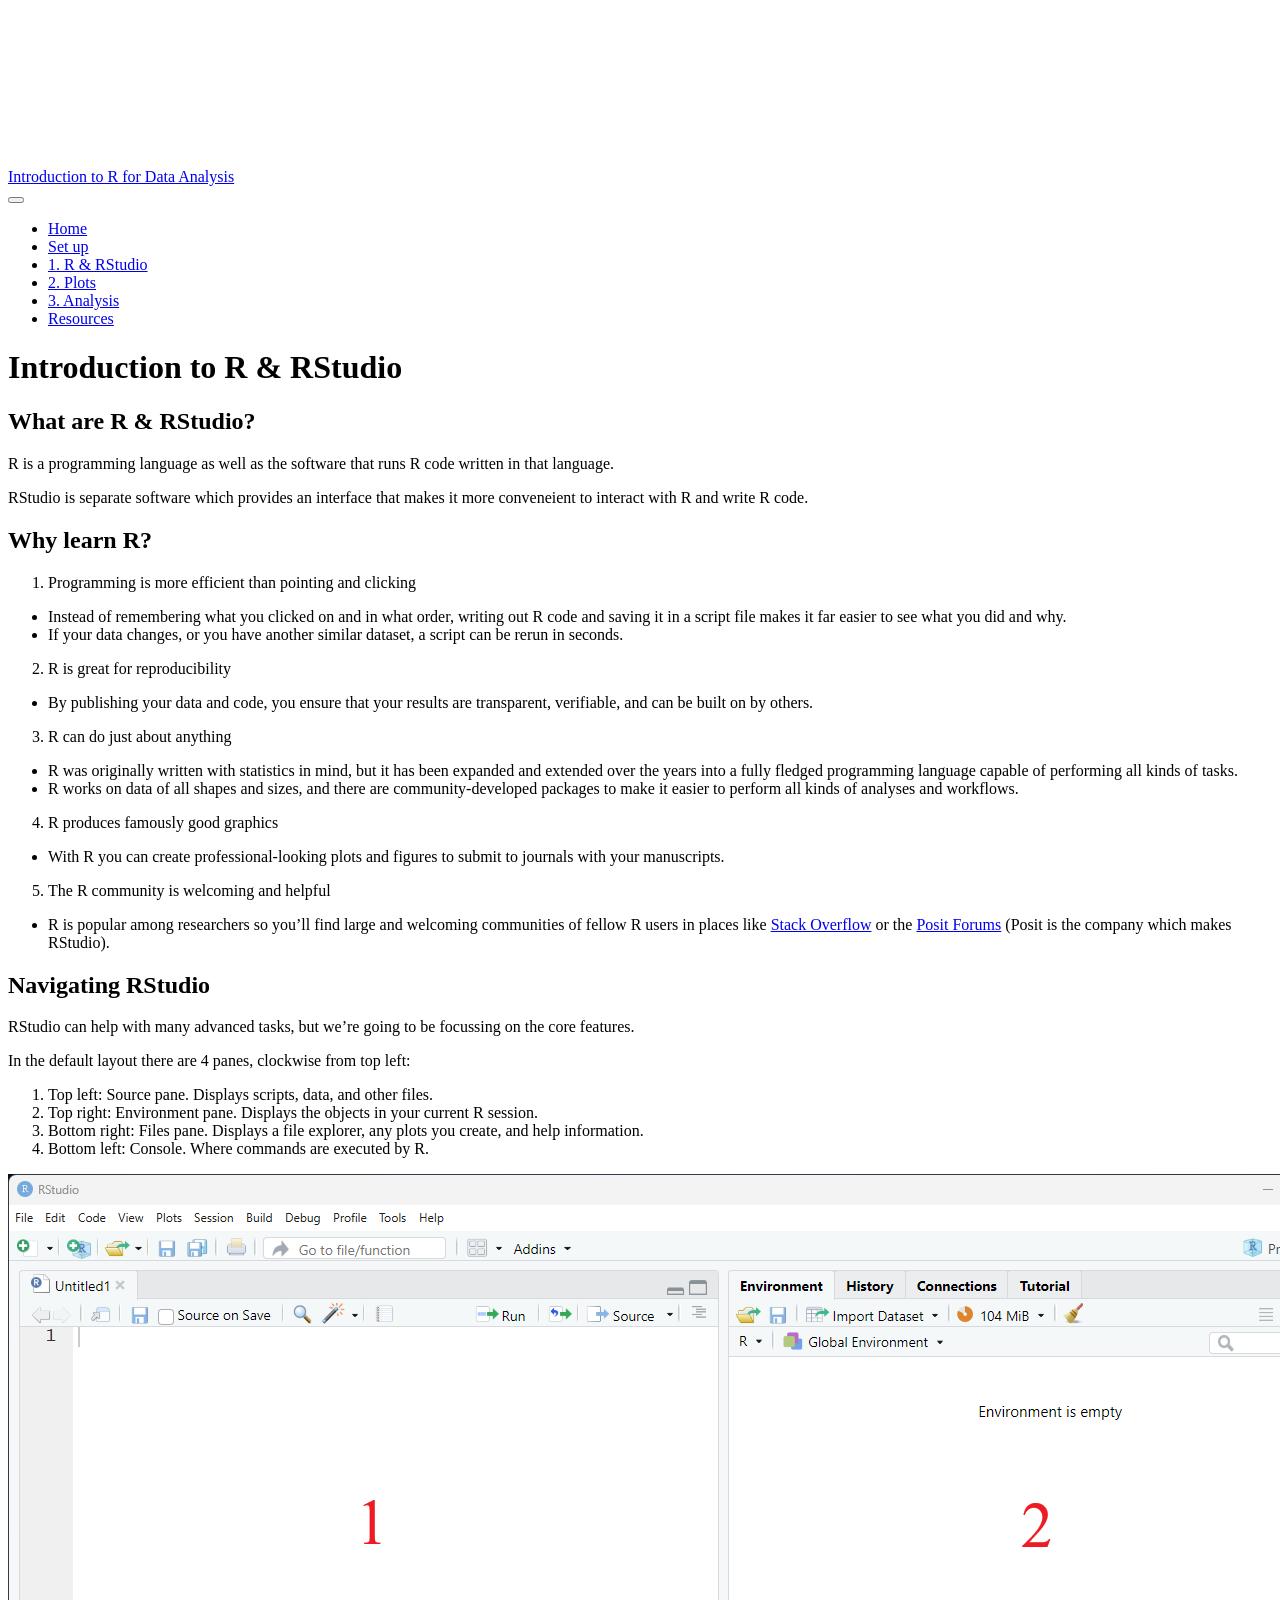
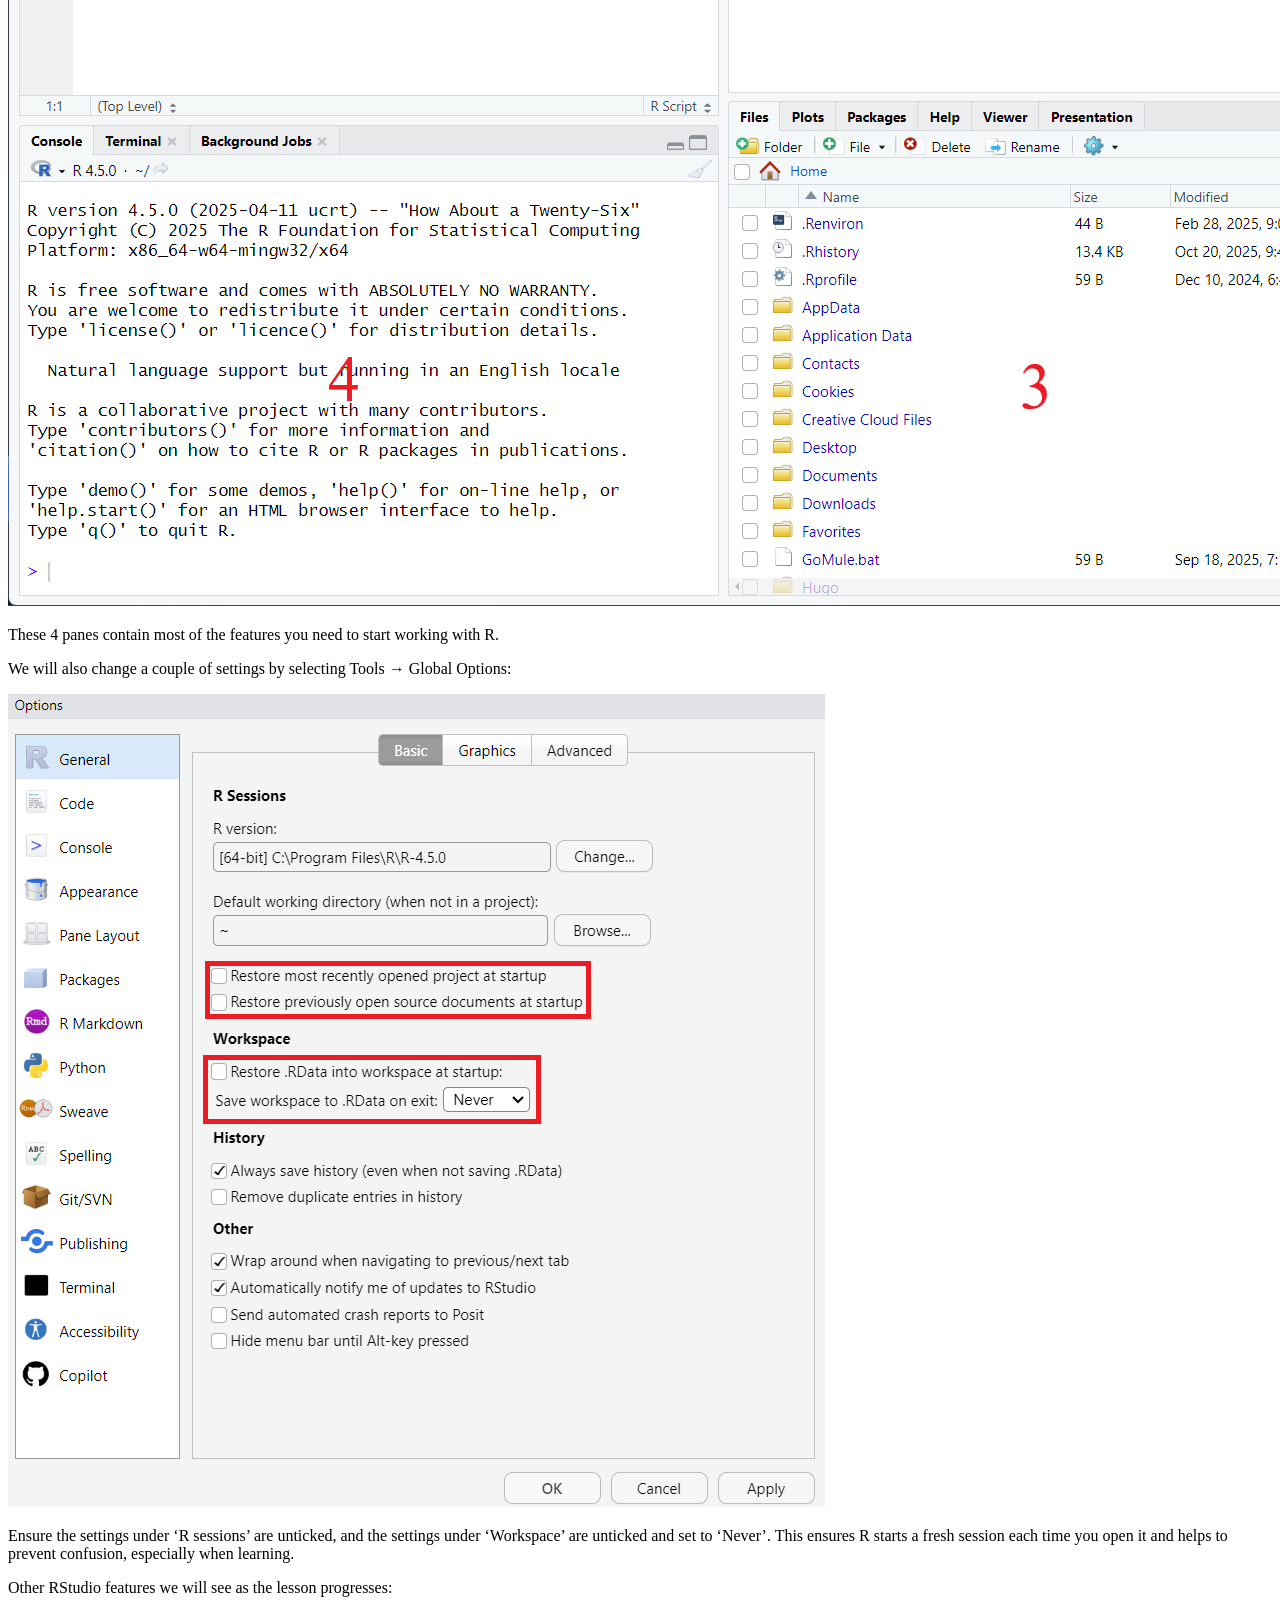
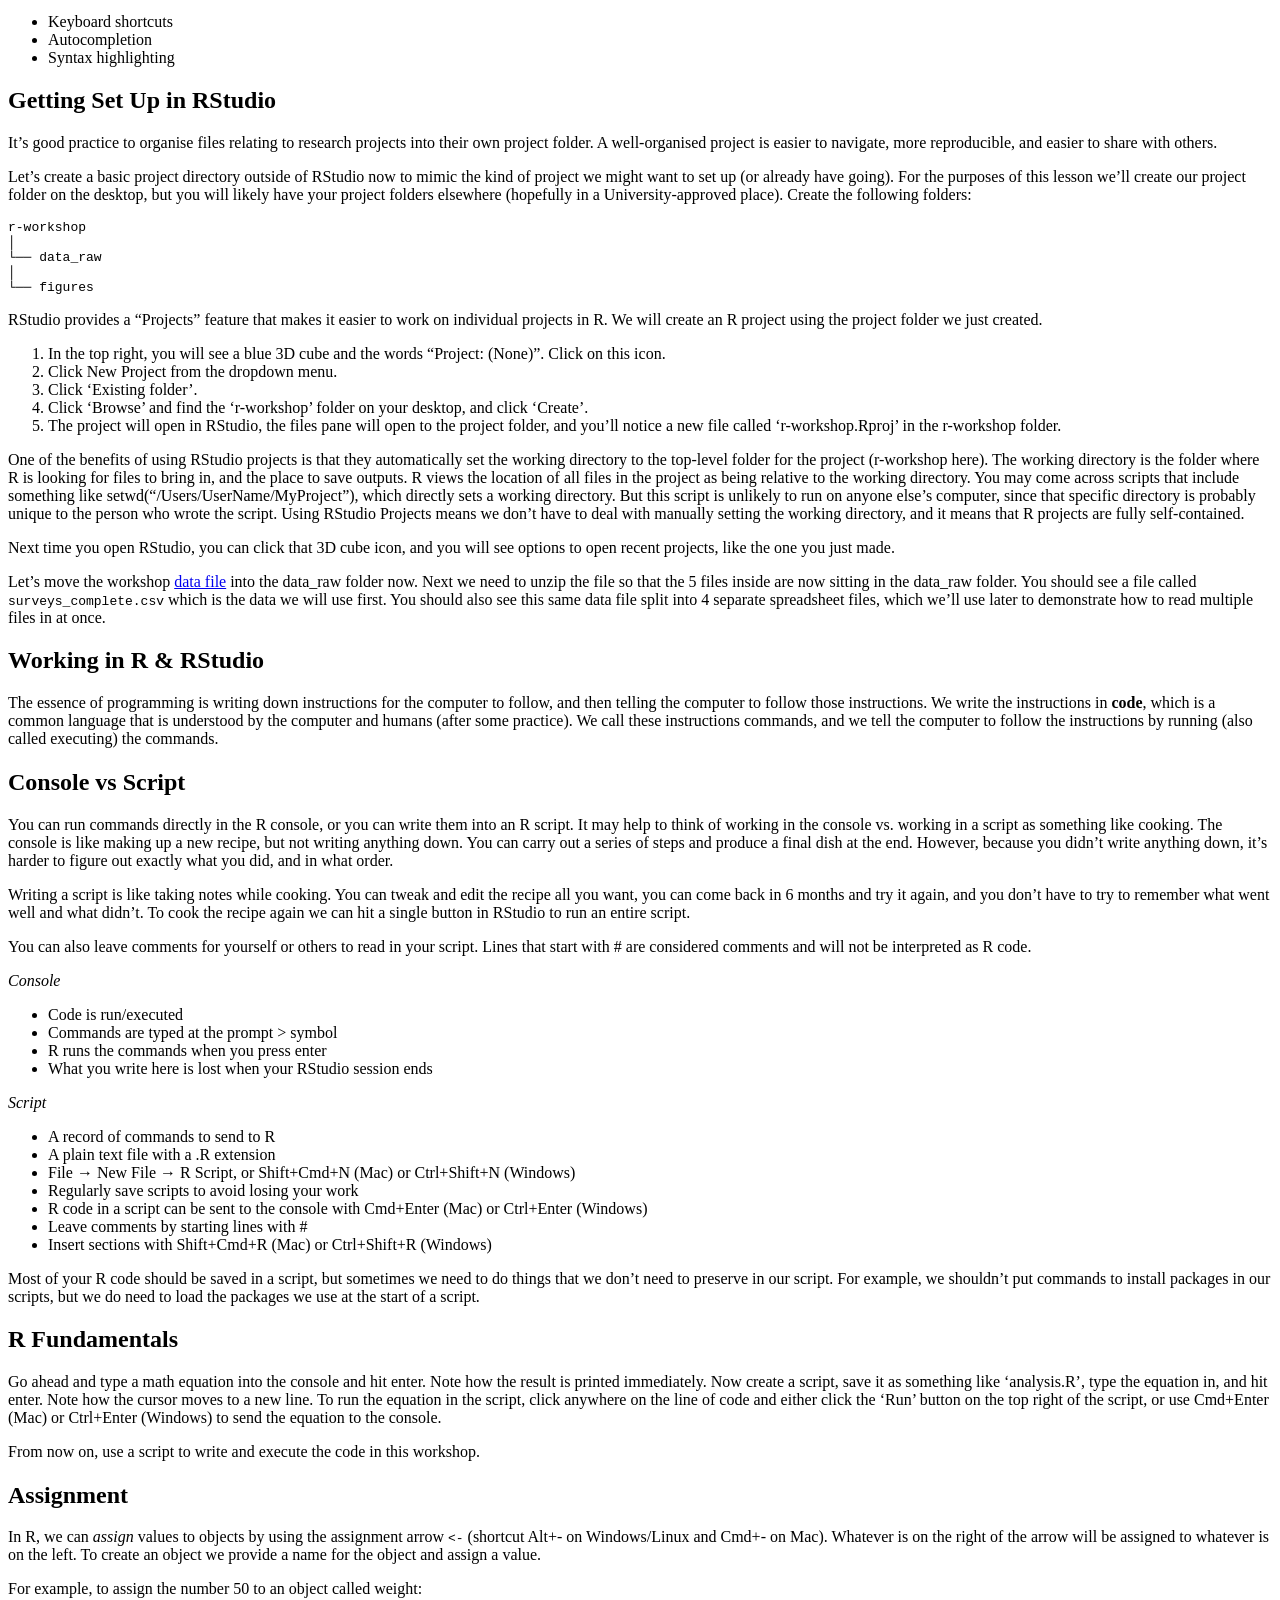
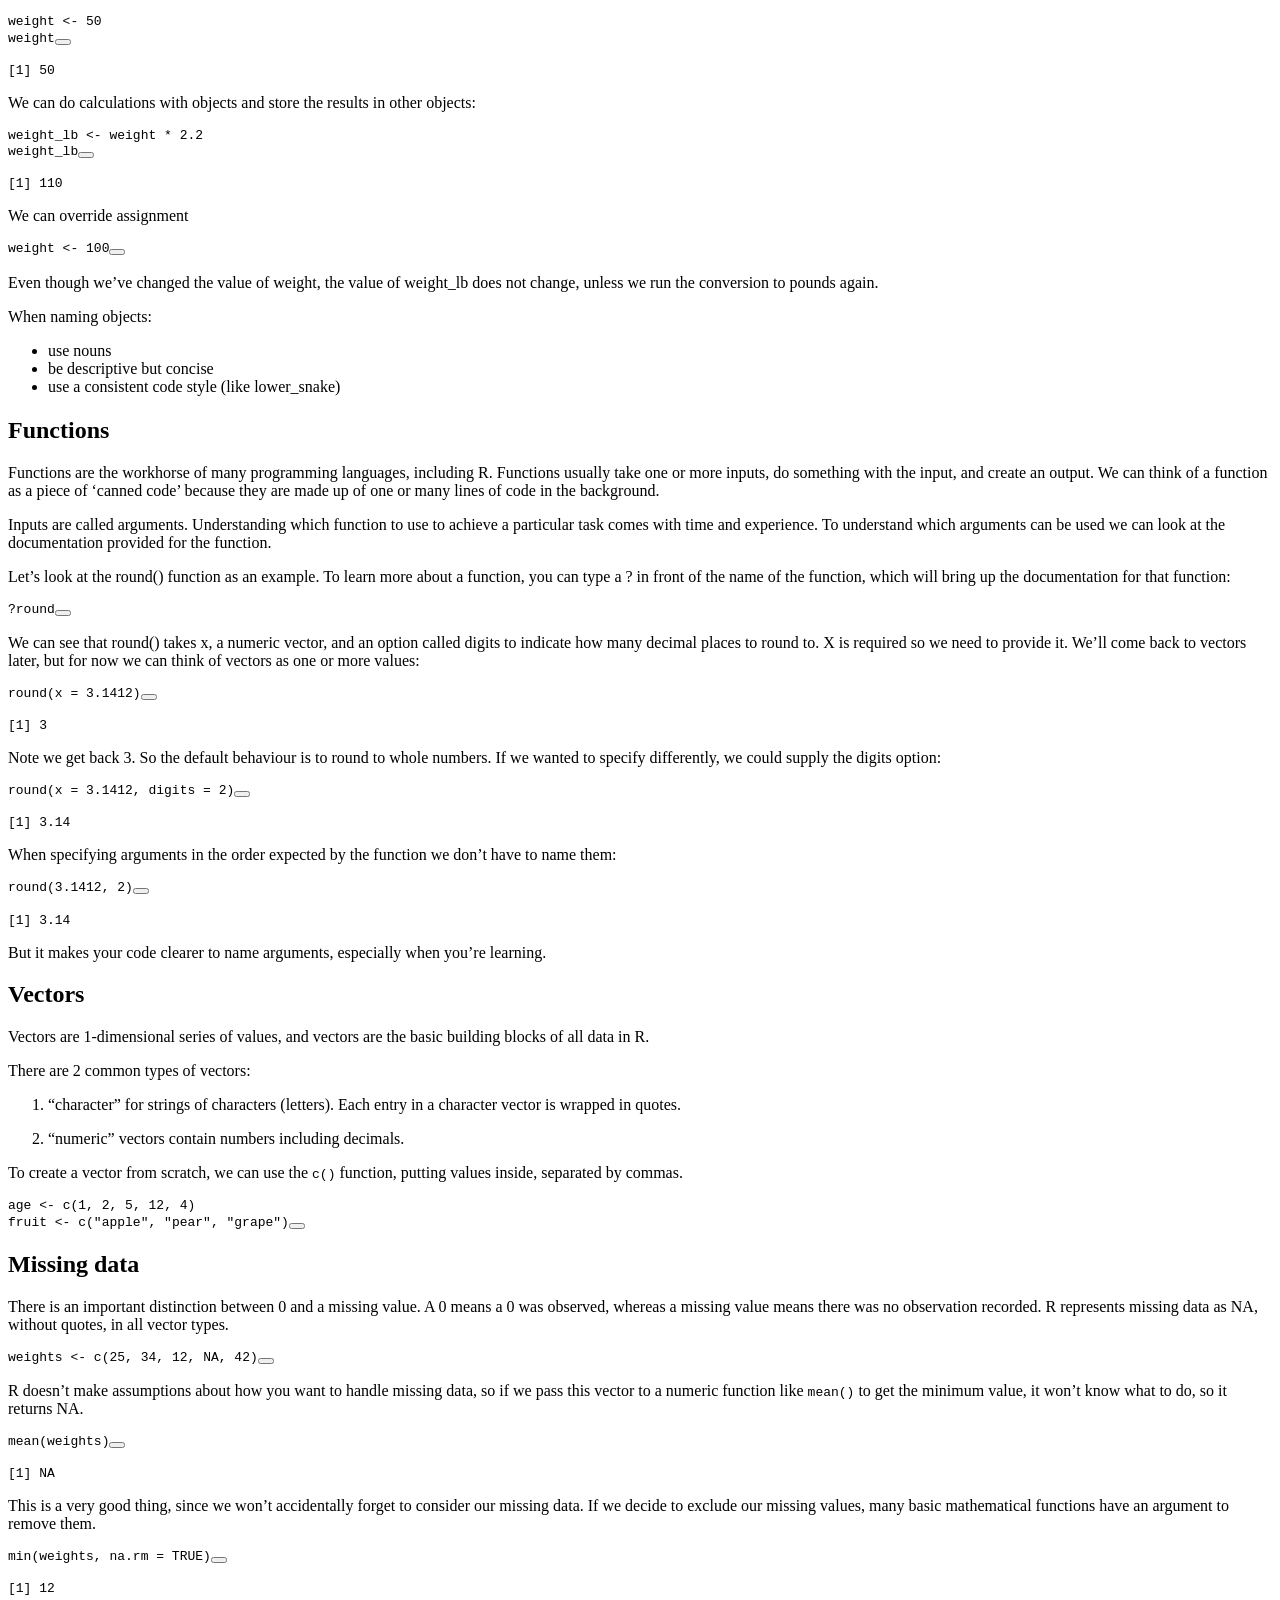
==== commit 4cde4c96: "Simplify lesson" ====
--- a/docs/01_rstudio.html
+++ b/docs/01_rstudio.html
@@ -138,12 +138,8 @@
 <span class="menu-text">2. Plots</span></a>
   </li>  
   <li class="nav-item">
-    <a class="nav-link" href="./03_explore.html"> 
-<span class="menu-text">3. Data types</span></a>
-  </li>  
-  <li class="nav-item">
-    <a class="nav-link" href="./04_dplyr.html"> 
-<span class="menu-text">4. Analysis</span></a>
+    <a class="nav-link" href="./03_dplyr.html"> 
+<span class="menu-text">3. Analysis</span></a>
   </li>  
   <li class="nav-item">
     <a class="nav-link" href="./resources.html"> 
@@ -359,9 +355,44 @@
 </div>
 </div>
 <p>But it makes your code clearer to name arguments, especially when you’re learning.</p>
-
-
-</section>
+</section>
+</section>
+<section id="vectors" class="level1">
+<h1>Vectors</h1>
+<p>Vectors are 1-dimensional series of values, and vectors are the basic building blocks of all data in R.</p>
+<p>There are 2 common types of vectors:</p>
+<ol type="1">
+<li><p>“character” for strings of characters (letters). Each entry in a character vector is wrapped in quotes.</p></li>
+<li><p>“numeric” vectors contain numbers including decimals.</p></li>
+</ol>
+<p>To create a vector from scratch, we can use the <code>c()</code> function, putting values inside, separated by commas.</p>
+<div class="cell">
+<div class="sourceCode cell-code" id="cb14"><pre class="sourceCode r code-with-copy"><code class="sourceCode r"><span id="cb14-1"><a href="#cb14-1" aria-hidden="true" tabindex="-1"></a>age <span class="ot">&lt;-</span> <span class="fu">c</span>(<span class="dv">1</span>, <span class="dv">2</span>, <span class="dv">5</span>, <span class="dv">12</span>, <span class="dv">4</span>)</span>
+<span id="cb14-2"><a href="#cb14-2" aria-hidden="true" tabindex="-1"></a>fruit <span class="ot">&lt;-</span> <span class="fu">c</span>(<span class="st">"apple"</span>, <span class="st">"pear"</span>, <span class="st">"grape"</span>)</span></code><button title="Copy to Clipboard" class="code-copy-button"><i class="bi"></i></button></pre></div>
+</div>
+</section>
+<section id="missing-data" class="level1">
+<h1>Missing data</h1>
+<p>There is an important distinction between 0 and a missing value. A 0 means a 0 was observed, whereas a missing value means there was no observation recorded. R represents missing data as NA, without quotes, in all vector types.</p>
+<div class="cell">
+<div class="sourceCode cell-code" id="cb15"><pre class="sourceCode r code-with-copy"><code class="sourceCode r"><span id="cb15-1"><a href="#cb15-1" aria-hidden="true" tabindex="-1"></a>weights <span class="ot">&lt;-</span> <span class="fu">c</span>(<span class="dv">25</span>, <span class="dv">34</span>, <span class="dv">12</span>, <span class="cn">NA</span>, <span class="dv">42</span>)</span></code><button title="Copy to Clipboard" class="code-copy-button"><i class="bi"></i></button></pre></div>
+</div>
+<p>R doesn’t make assumptions about how you want to handle missing data, so if we pass this vector to a numeric function like <code>mean()</code> to get the minimum value, it won’t know what to do, so it returns NA.</p>
+<div class="cell">
+<div class="sourceCode cell-code" id="cb16"><pre class="sourceCode r code-with-copy"><code class="sourceCode r"><span id="cb16-1"><a href="#cb16-1" aria-hidden="true" tabindex="-1"></a><span class="fu">mean</span>(weights)</span></code><button title="Copy to Clipboard" class="code-copy-button"><i class="bi"></i></button></pre></div>
+<div class="cell-output cell-output-stdout">
+<pre><code>[1] NA</code></pre>
+</div>
+</div>
+<p>This is a very good thing, since we won’t accidentally forget to consider our missing data. If we decide to exclude our missing values, many basic mathematical functions have an argument to remove them.</p>
+<div class="cell">
+<div class="sourceCode cell-code" id="cb18"><pre class="sourceCode r code-with-copy"><code class="sourceCode r"><span id="cb18-1"><a href="#cb18-1" aria-hidden="true" tabindex="-1"></a><span class="fu">min</span>(weights, <span class="at">na.rm =</span> <span class="cn">TRUE</span>)</span></code><button title="Copy to Clipboard" class="code-copy-button"><i class="bi"></i></button></pre></div>
+<div class="cell-output cell-output-stdout">
+<pre><code>[1] 12</code></pre>
+</div>
+</div>
+
+
 </section>
 
 </main> <!-- /main -->
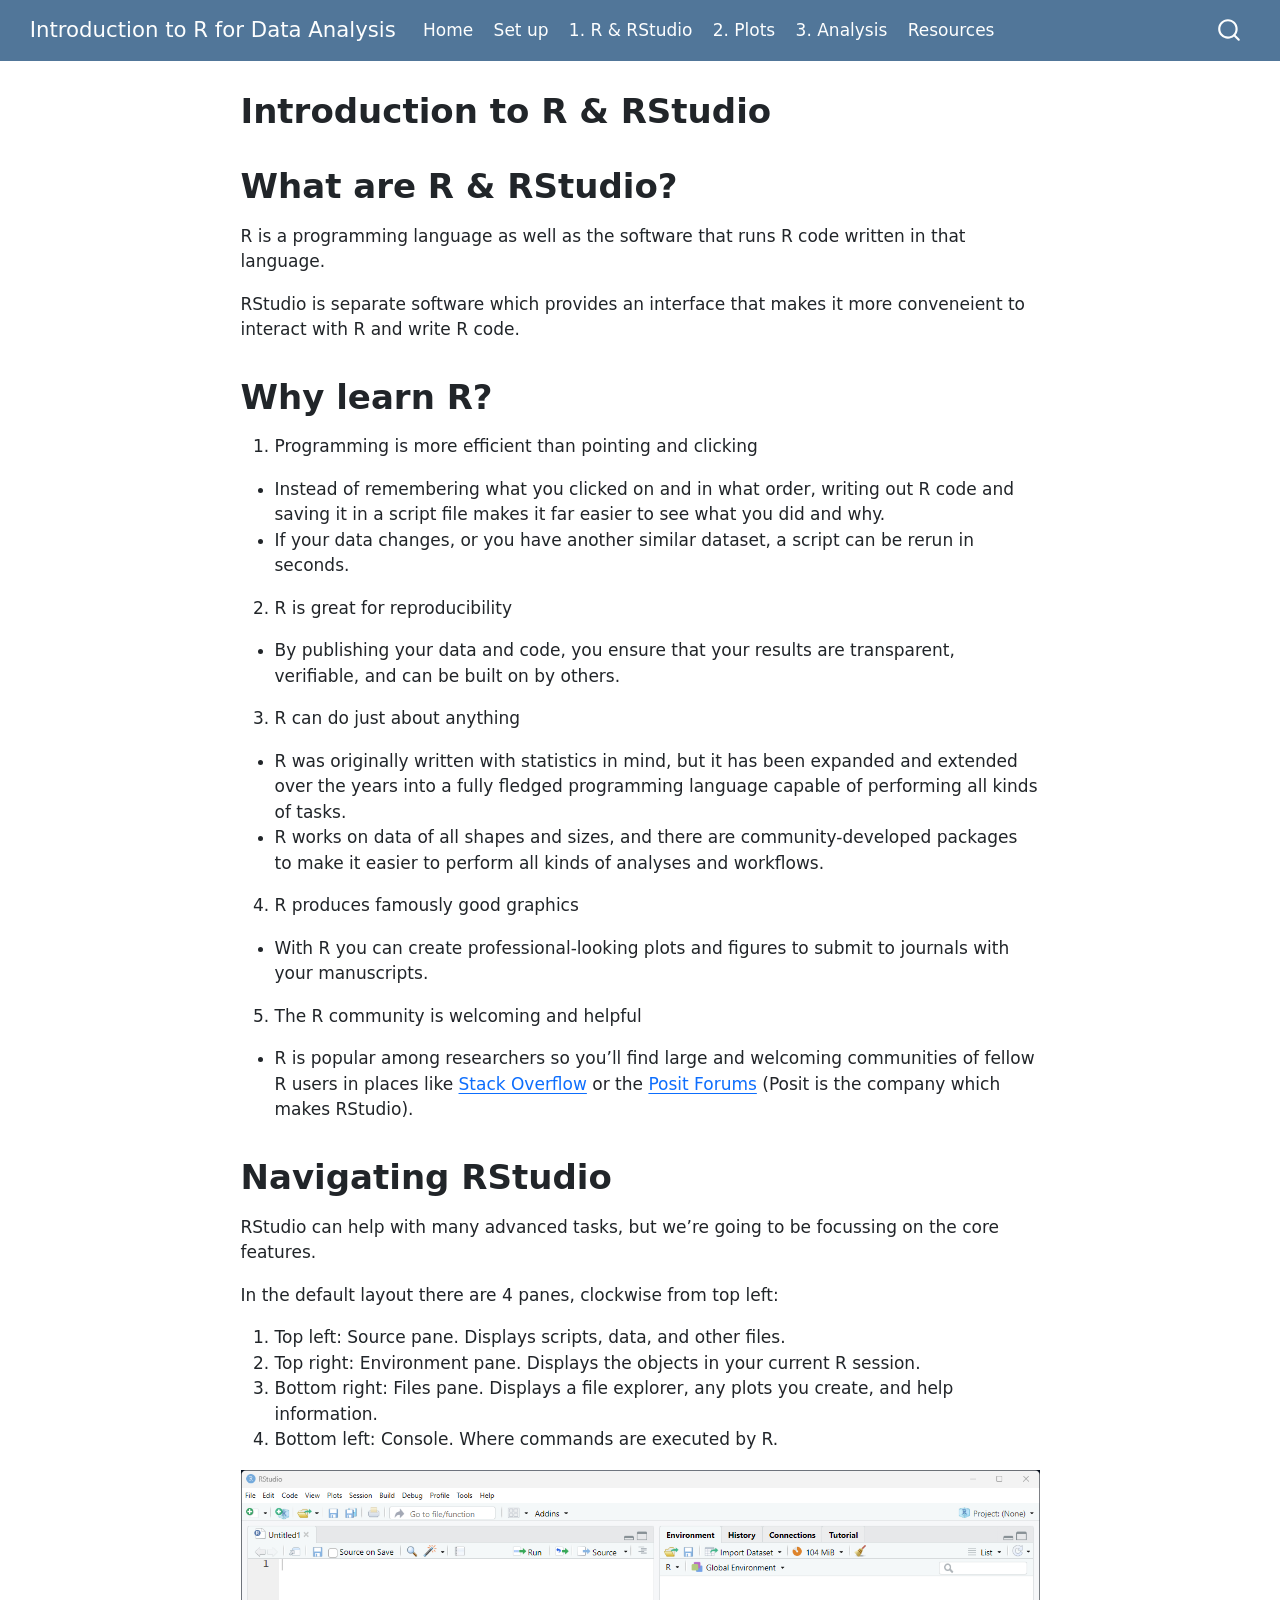
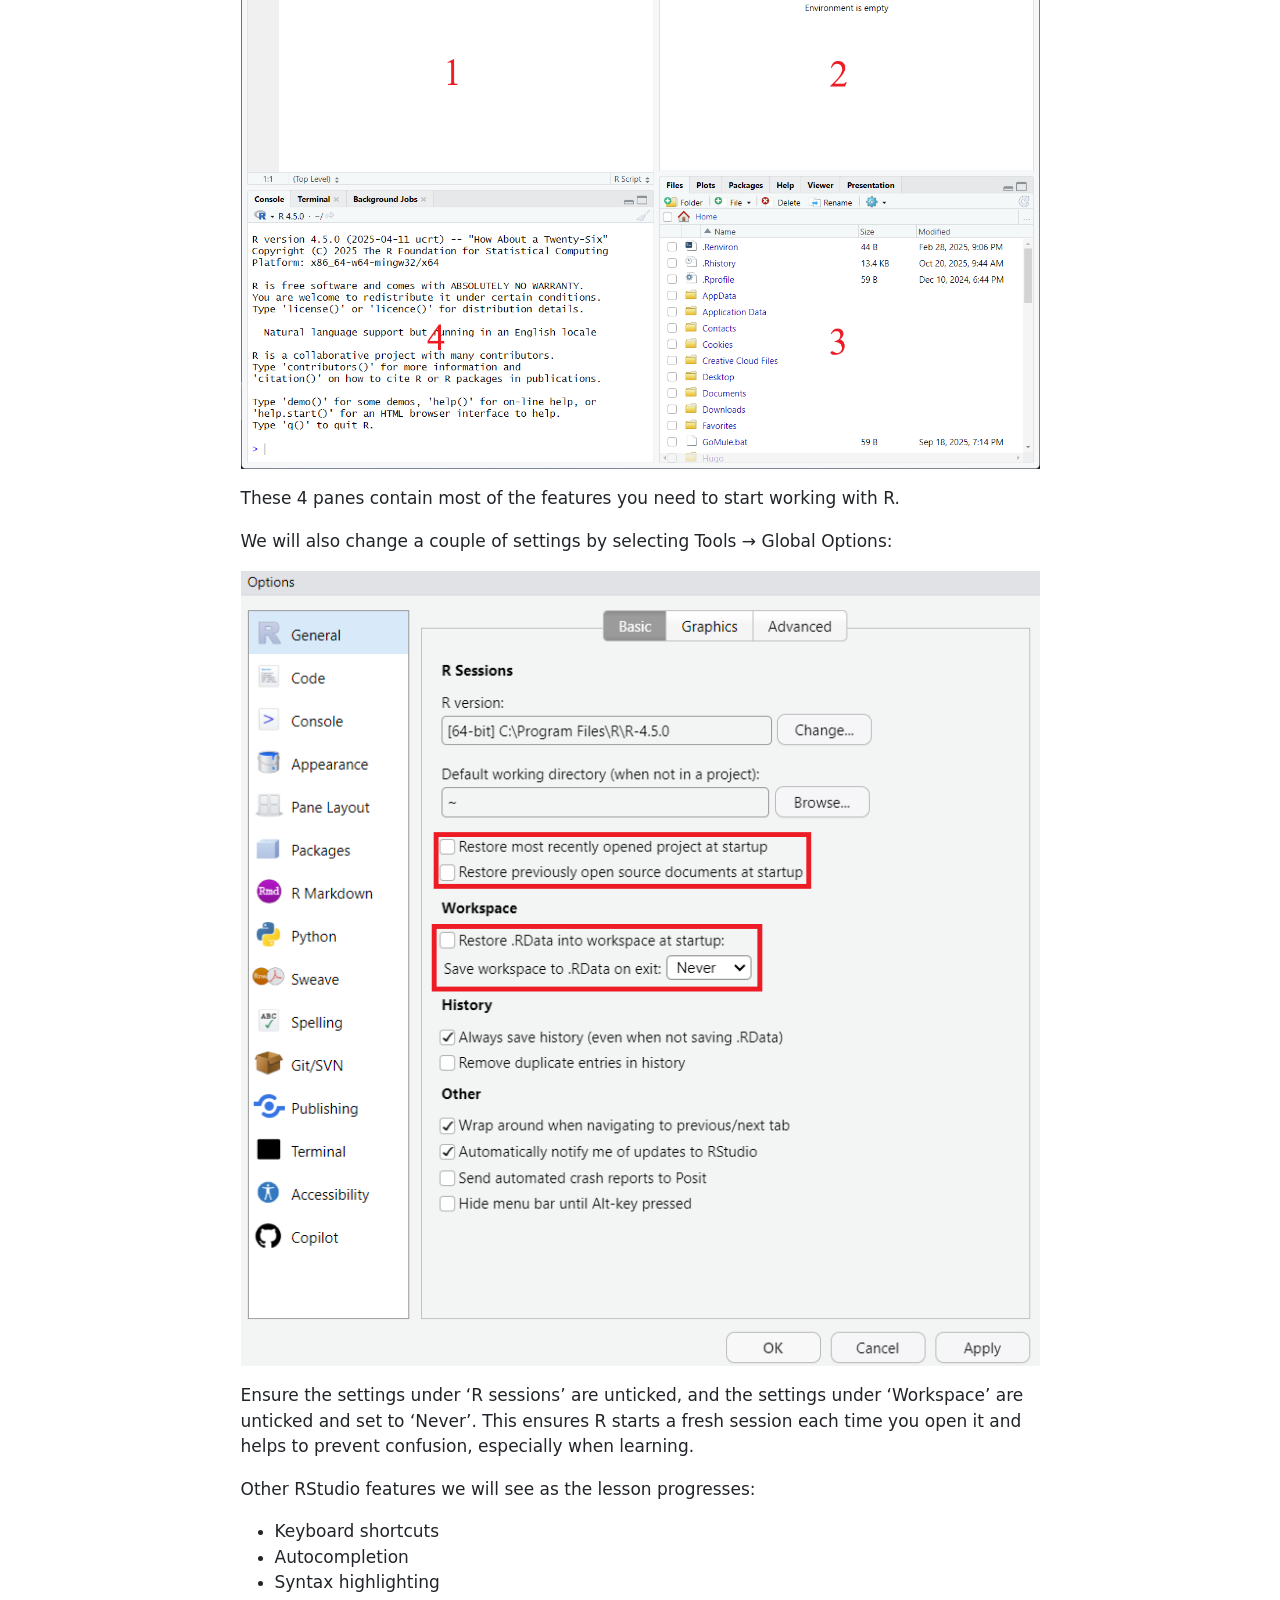
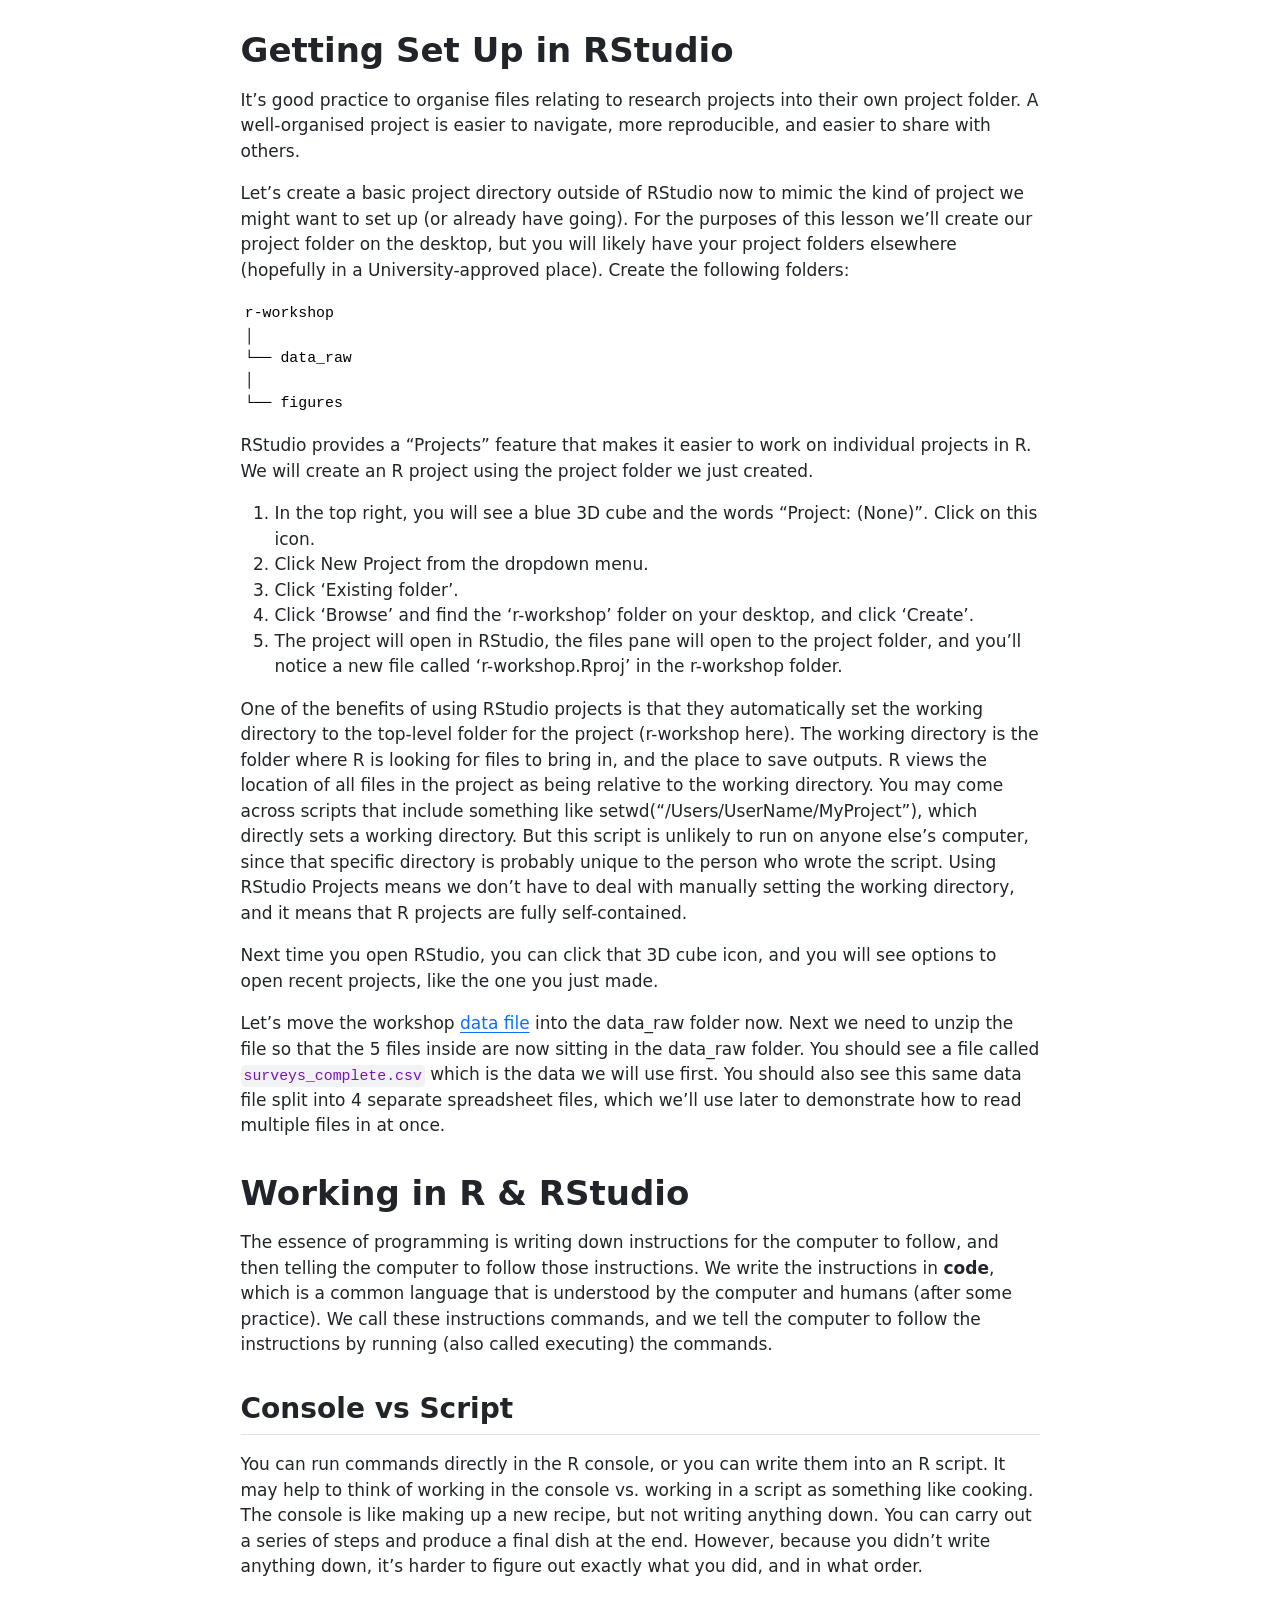
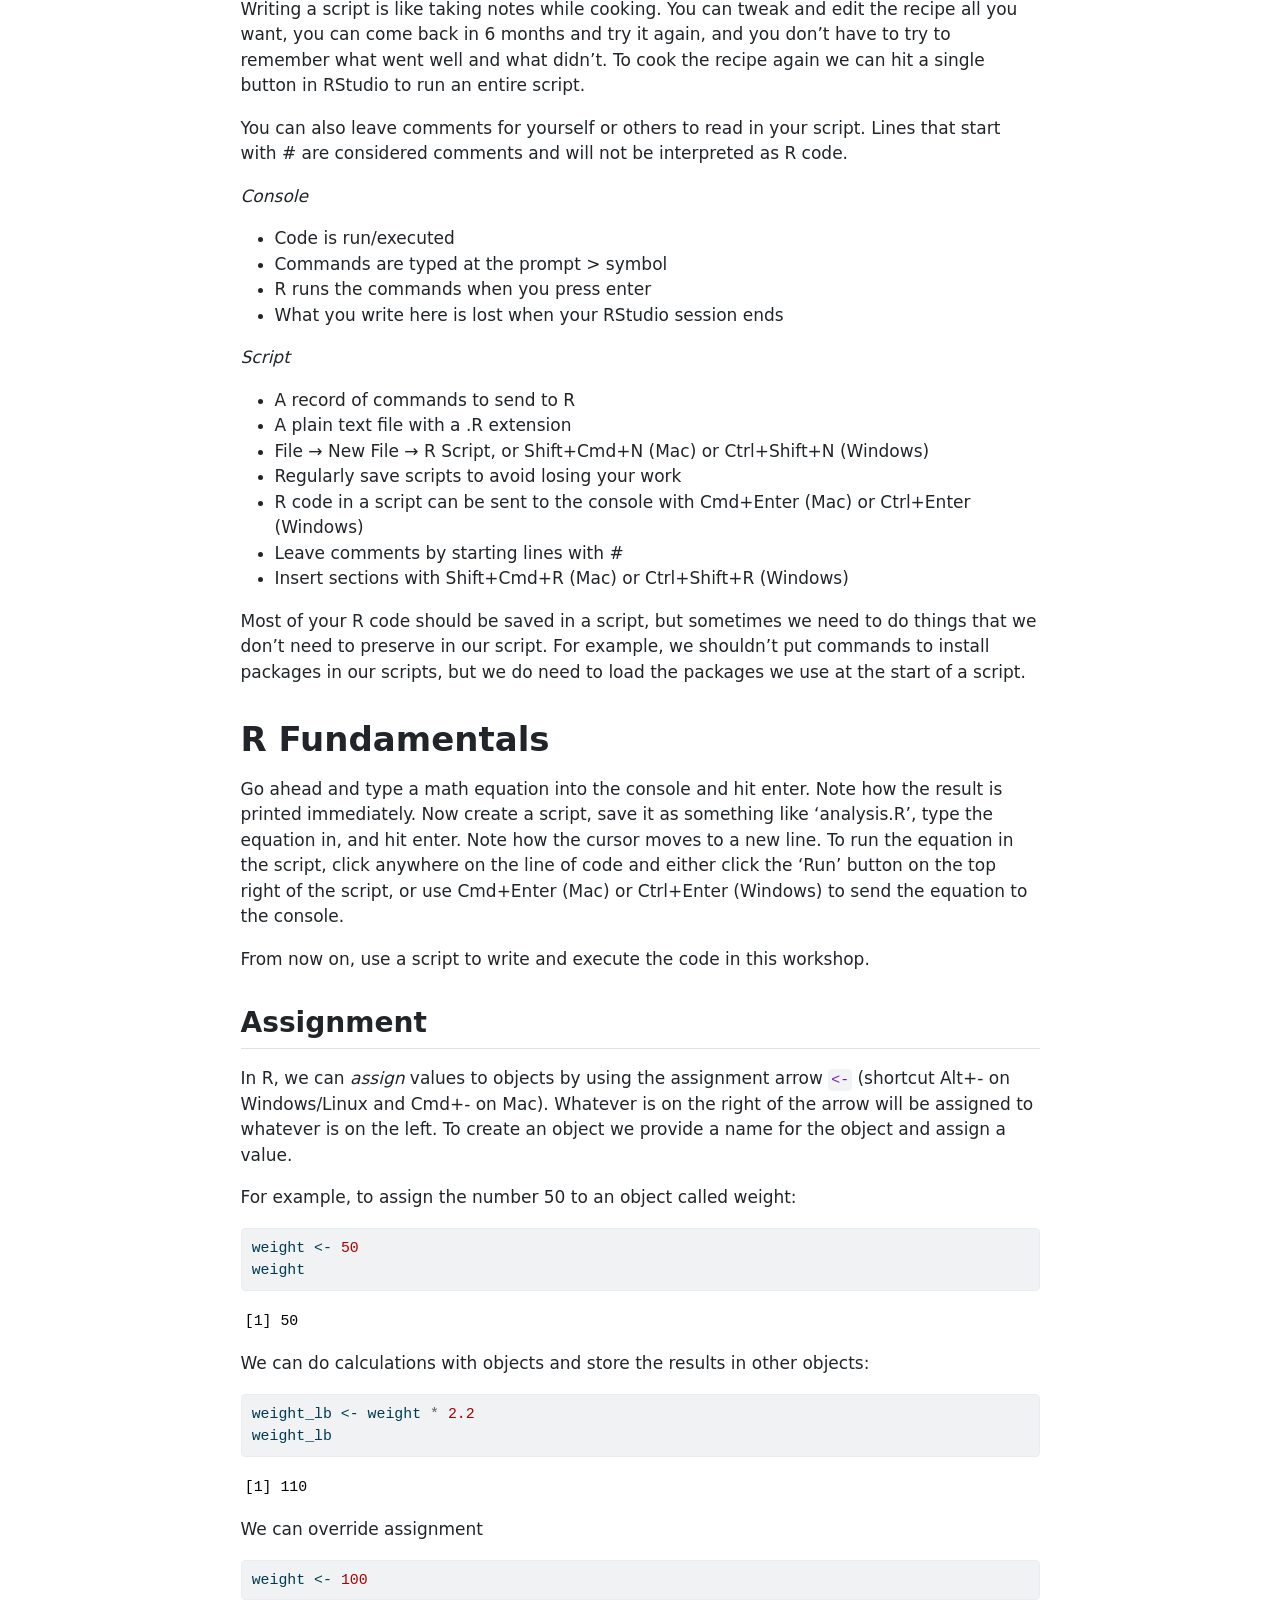
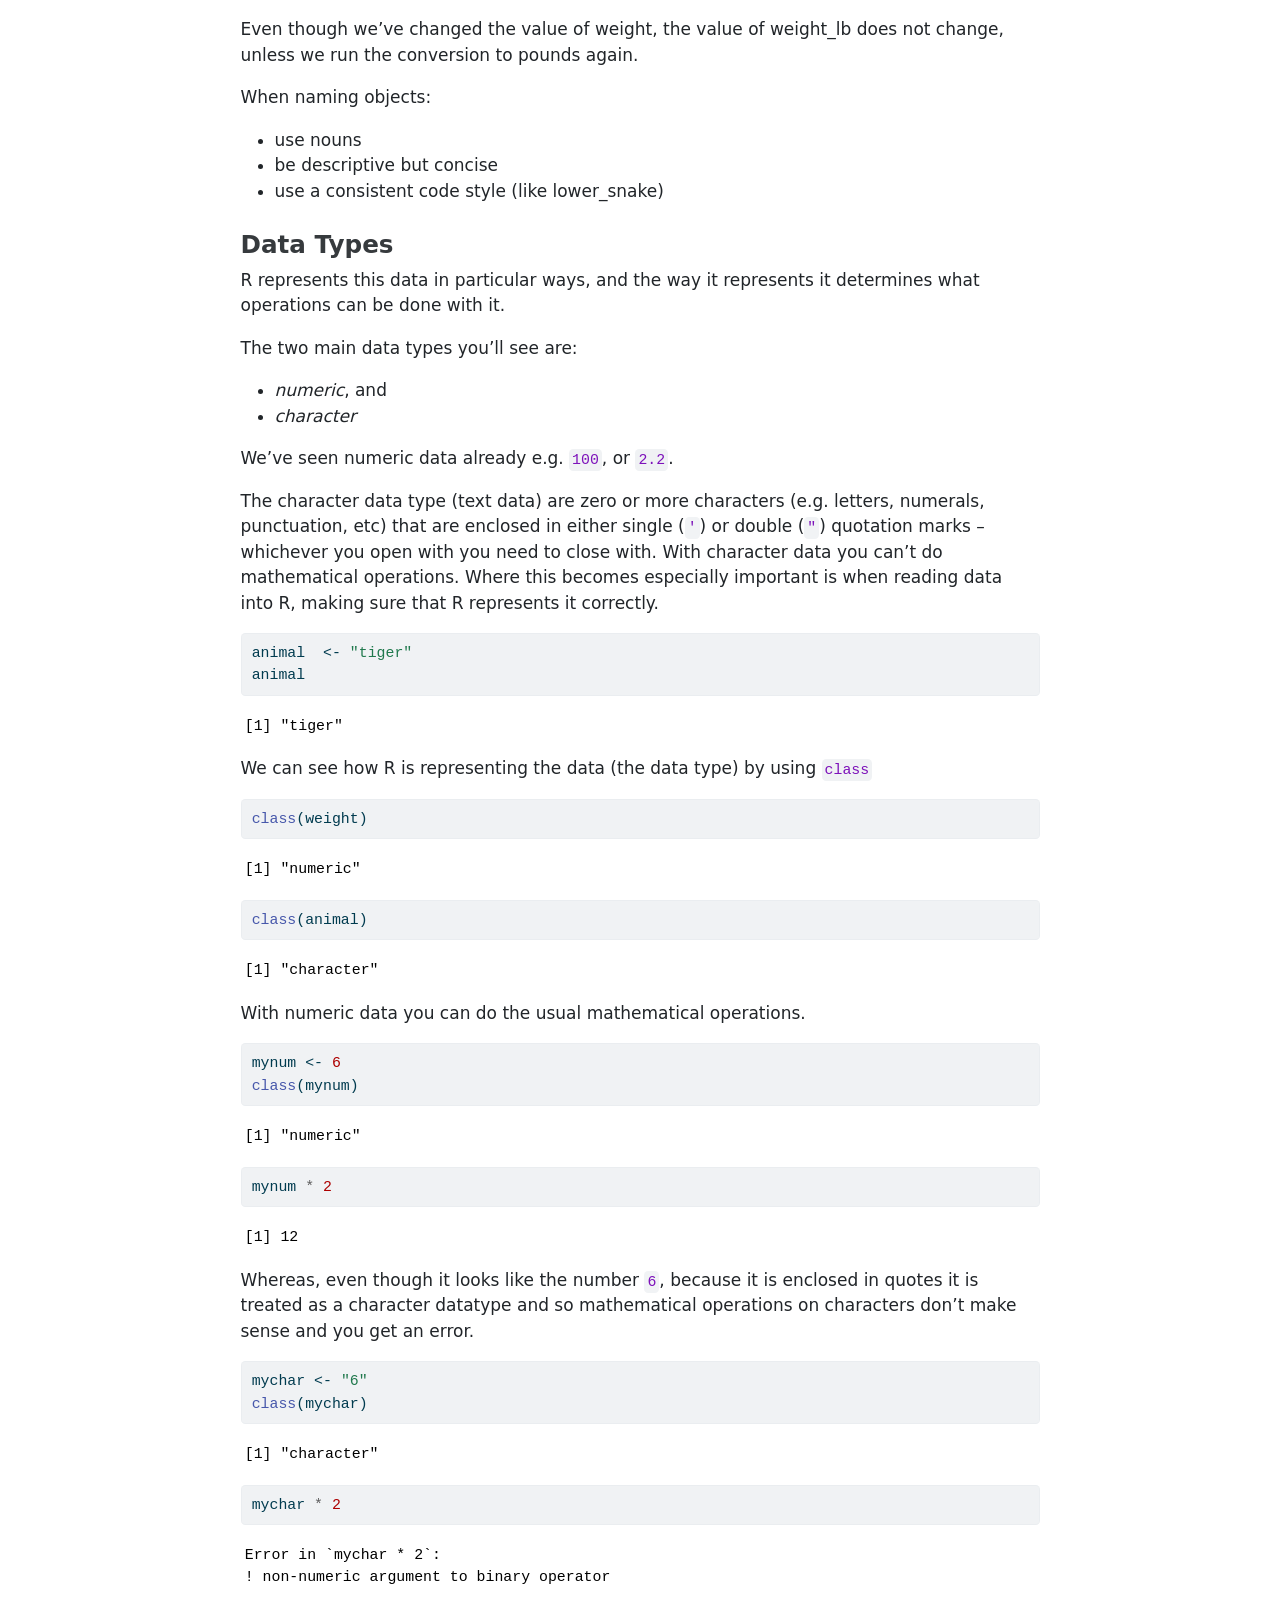
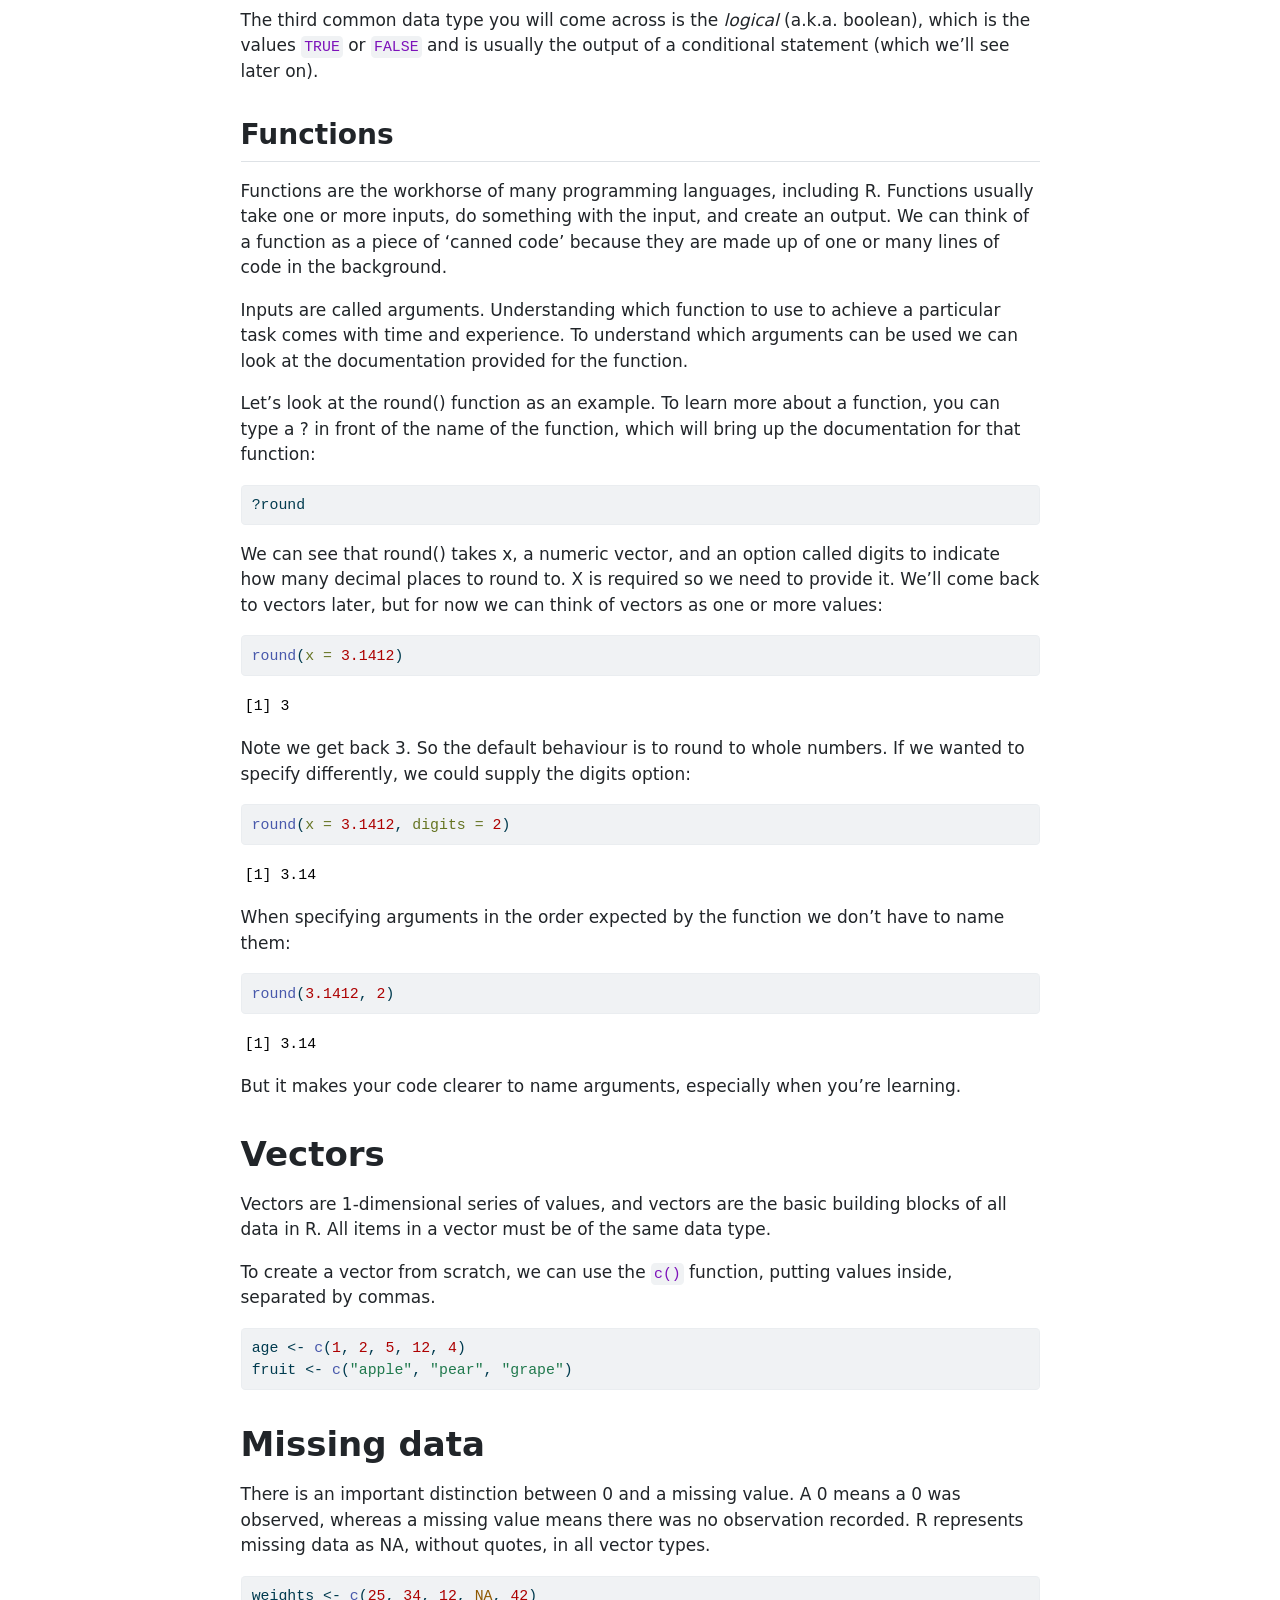
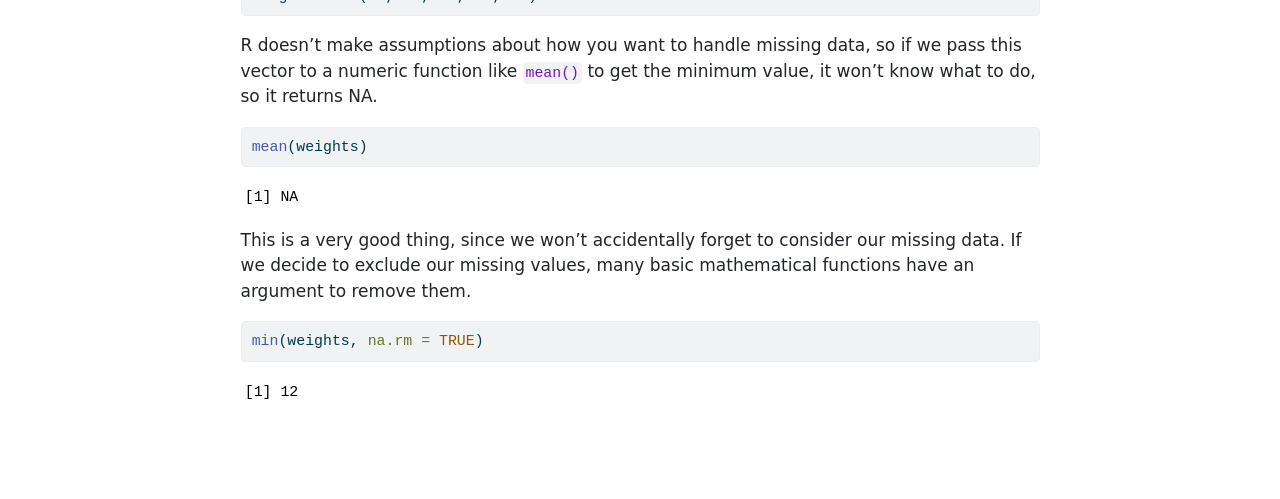
==== commit 22f73d2d: "data type section" ====
--- a/docs/01_rstudio.html
+++ b/docs/01_rstudio.html
@@ -2,13 +2,16 @@
 <html xmlns="http://www.w3.org/1999/xhtml" lang="en" xml:lang="en"><head>
 
 <meta charset="utf-8">
-<meta name="generator" content="quarto-1.6.40">
+<meta name="generator" content="quarto-1.9.38">
 
 <meta name="viewport" content="width=device-width, initial-scale=1.0, user-scalable=yes">
 
 
 <title>Introduction to R &amp; RStudio – Introduction to R for Data Analysis</title>
 <style>
+/* Default styles provided by pandoc.
+** See https://pandoc.org/MANUAL.html#variables-for-html for config info.
+*/
 code{white-space: pre-wrap;}
 span.smallcaps{font-variant: small-caps;}
 div.columns{display: flex; gap: min(4vw, 1.5em);}
@@ -21,8 +24,9 @@
   vertical-align: middle;
 }
 /* CSS for syntax highlighting */
+html { -webkit-text-size-adjust: 100%; }
 pre > code.sourceCode { white-space: pre; position: relative; }
-pre > code.sourceCode > span { line-height: 1.25; }
+pre > code.sourceCode > span { display: inline-block; line-height: 1.25; }
 pre > code.sourceCode > span:empty { height: 1.2em; }
 .sourceCode { overflow: visible; }
 code.sourceCode > span { color: inherit; text-decoration: inherit; }
@@ -33,7 +37,7 @@
 }
 @media print {
 pre > code.sourceCode { white-space: pre-wrap; }
-pre > code.sourceCode > span { display: inline-block; text-indent: -5em; padding-left: 5em; }
+pre > code.sourceCode > span { text-indent: -5em; padding-left: 5em; }
 }
 pre.numberSource code
   { counter-reset: source-line 0; }
@@ -64,15 +68,16 @@
 <script src="site_libs/quarto-search/fuse.min.js"></script>
 <script src="site_libs/quarto-search/quarto-search.js"></script>
 <meta name="quarto:offset" content="./">
-<script src="site_libs/quarto-html/quarto.js"></script>
+<script src="site_libs/quarto-html/quarto.js" type="module"></script>
+<script src="site_libs/quarto-html/tabsets/tabsets.js" type="module"></script>
 <script src="site_libs/quarto-html/popper.min.js"></script>
 <script src="site_libs/quarto-html/tippy.umd.min.js"></script>
 <script src="site_libs/quarto-html/anchor.min.js"></script>
 <link href="site_libs/quarto-html/tippy.css" rel="stylesheet">
-<link href="site_libs/quarto-html/quarto-syntax-highlighting-549806ee2085284f45b00abea8c6df48.css" rel="stylesheet" id="quarto-text-highlighting-styles">
+<link href="site_libs/quarto-html/quarto-syntax-highlighting-15634bcf2e68342d4ad2dfa704d543f6.css" rel="stylesheet" id="quarto-text-highlighting-styles">
 <script src="site_libs/bootstrap/bootstrap.min.js"></script>
 <link href="site_libs/bootstrap/bootstrap-icons.css" rel="stylesheet">
-<link href="site_libs/bootstrap/bootstrap-d4be639c637f3db3c684c66cefad7e0c.min.css" rel="stylesheet" append-hash="true" id="quarto-bootstrap" data-mode="light">
+<link href="site_libs/bootstrap/bootstrap-79ee1b8d469bca23da5155d1015718ac.min.css" rel="stylesheet" append-hash="true" id="quarto-bootstrap" data-mode="light">
 <script id="quarto-search-options" type="application/json">{
   "location": "navbar",
   "copy-button": false,
@@ -104,7 +109,7 @@
 
 </head>
 
-<body class="nav-fixed fullcontent">
+<body class="nav-fixed fullcontent quarto-light">
 
 <div id="quarto-search-results"></div>
   <header id="quarto-header" class="headroom fixed-top">
@@ -299,23 +304,23 @@
 <p>In R, we can <em>assign</em> values to objects by using the assignment arrow <code>&lt;-</code> (shortcut Alt+- on Windows/Linux and Cmd+- on Mac). Whatever is on the right of the arrow will be assigned to whatever is on the left. To create an object we provide a name for the object and assign a value.</p>
 <p>For example, to assign the number 50 to an object called weight:</p>
 <div class="cell">
-<div class="sourceCode cell-code" id="cb2"><pre class="sourceCode r code-with-copy"><code class="sourceCode r"><span id="cb2-1"><a href="#cb2-1" aria-hidden="true" tabindex="-1"></a>weight <span class="ot">&lt;-</span> <span class="dv">50</span></span>
-<span id="cb2-2"><a href="#cb2-2" aria-hidden="true" tabindex="-1"></a>weight</span></code><button title="Copy to Clipboard" class="code-copy-button"><i class="bi"></i></button></pre></div>
+<div class="code-copy-outer-scaffold"><div class="sourceCode cell-code" id="cb2"><pre class="sourceCode r code-with-copy"><code class="sourceCode r"><span id="cb2-1"><a href="#cb2-1" aria-hidden="true" tabindex="-1"></a>weight <span class="ot">&lt;-</span> <span class="dv">50</span></span>
+<span id="cb2-2"><a href="#cb2-2" aria-hidden="true" tabindex="-1"></a>weight</span></code></pre></div><button title="Copy to Clipboard" class="code-copy-button"><i class="bi"></i></button></div>
 <div class="cell-output cell-output-stdout">
 <pre><code>[1] 50</code></pre>
 </div>
 </div>
 <p>We can do calculations with objects and store the results in other objects:</p>
 <div class="cell">
-<div class="sourceCode cell-code" id="cb4"><pre class="sourceCode r code-with-copy"><code class="sourceCode r"><span id="cb4-1"><a href="#cb4-1" aria-hidden="true" tabindex="-1"></a>weight_lb <span class="ot">&lt;-</span> weight <span class="sc">*</span> <span class="fl">2.2</span></span>
-<span id="cb4-2"><a href="#cb4-2" aria-hidden="true" tabindex="-1"></a>weight_lb</span></code><button title="Copy to Clipboard" class="code-copy-button"><i class="bi"></i></button></pre></div>
+<div class="code-copy-outer-scaffold"><div class="sourceCode cell-code" id="cb4"><pre class="sourceCode r code-with-copy"><code class="sourceCode r"><span id="cb4-1"><a href="#cb4-1" aria-hidden="true" tabindex="-1"></a>weight_lb <span class="ot">&lt;-</span> weight <span class="sc">*</span> <span class="fl">2.2</span></span>
+<span id="cb4-2"><a href="#cb4-2" aria-hidden="true" tabindex="-1"></a>weight_lb</span></code></pre></div><button title="Copy to Clipboard" class="code-copy-button"><i class="bi"></i></button></div>
 <div class="cell-output cell-output-stdout">
 <pre><code>[1] 110</code></pre>
 </div>
 </div>
 <p>We can override assignment</p>
 <div class="cell">
-<div class="sourceCode cell-code" id="cb6"><pre class="sourceCode r code-with-copy"><code class="sourceCode r"><span id="cb6-1"><a href="#cb6-1" aria-hidden="true" tabindex="-1"></a>weight <span class="ot">&lt;-</span> <span class="dv">100</span></span></code><button title="Copy to Clipboard" class="code-copy-button"><i class="bi"></i></button></pre></div>
+<div class="code-copy-outer-scaffold"><div class="sourceCode cell-code" id="cb6"><pre class="sourceCode r code-with-copy"><code class="sourceCode r"><span id="cb6-1"><a href="#cb6-1" aria-hidden="true" tabindex="-1"></a>weight <span class="ot">&lt;-</span> <span class="dv">100</span></span></code></pre></div><button title="Copy to Clipboard" class="code-copy-button"><i class="bi"></i></button></div>
 </div>
 <p>Even though we’ve changed the value of weight, the value of weight_lb does not change, unless we run the conversion to pounds again.</p>
 <p>When naming objects:</p>
@@ -324,6 +329,61 @@
 <li>be descriptive but concise</li>
 <li>use a consistent code style (like lower_snake)</li>
 </ul>
+<section id="data-types" class="level3">
+<h3 class="anchored" data-anchor-id="data-types">Data Types</h3>
+<p>R represents this data in particular ways, and the way it represents it determines what operations can be done with it.</p>
+<p>The two main data types you’ll see are:</p>
+<ul>
+<li><em>numeric</em>, and</li>
+<li><em>character</em></li>
+</ul>
+<p>We’ve seen numeric data already e.g.&nbsp;<code>100</code>, or <code>2.2</code>.</p>
+<p>The character data type (text data) are zero or more characters (e.g.&nbsp;letters, numerals, punctuation, etc) that are enclosed in either single (<code>'</code>) or double (<code>"</code>) quotation marks – whichever you open with you need to close with. With character data you can’t do mathematical operations. Where this becomes especially important is when reading data into R, making sure that R represents it correctly.</p>
+<div class="cell">
+<div class="code-copy-outer-scaffold"><div class="sourceCode cell-code" id="cb7"><pre class="sourceCode r code-with-copy"><code class="sourceCode r"><span id="cb7-1"><a href="#cb7-1" aria-hidden="true" tabindex="-1"></a>animal  <span class="ot">&lt;-</span> <span class="st">"tiger"</span></span>
+<span id="cb7-2"><a href="#cb7-2" aria-hidden="true" tabindex="-1"></a>animal</span></code></pre></div><button title="Copy to Clipboard" class="code-copy-button"><i class="bi"></i></button></div>
+<div class="cell-output cell-output-stdout">
+<pre><code>[1] "tiger"</code></pre>
+</div>
+</div>
+<p>We can see how R is representing the data (the data type) by using <code>class</code></p>
+<div class="cell">
+<div class="code-copy-outer-scaffold"><div class="sourceCode cell-code" id="cb9"><pre class="sourceCode r code-with-copy"><code class="sourceCode r"><span id="cb9-1"><a href="#cb9-1" aria-hidden="true" tabindex="-1"></a><span class="fu">class</span>(weight)</span></code></pre></div><button title="Copy to Clipboard" class="code-copy-button"><i class="bi"></i></button></div>
+<div class="cell-output cell-output-stdout">
+<pre><code>[1] "numeric"</code></pre>
+</div>
+<div class="code-copy-outer-scaffold"><div class="sourceCode cell-code" id="cb11"><pre class="sourceCode r code-with-copy"><code class="sourceCode r"><span id="cb11-1"><a href="#cb11-1" aria-hidden="true" tabindex="-1"></a><span class="fu">class</span>(animal)</span></code></pre></div><button title="Copy to Clipboard" class="code-copy-button"><i class="bi"></i></button></div>
+<div class="cell-output cell-output-stdout">
+<pre><code>[1] "character"</code></pre>
+</div>
+</div>
+<p>With numeric data you can do the usual mathematical operations.</p>
+<div class="cell">
+<div class="code-copy-outer-scaffold"><div class="sourceCode cell-code" id="cb13"><pre class="sourceCode r code-with-copy"><code class="sourceCode r"><span id="cb13-1"><a href="#cb13-1" aria-hidden="true" tabindex="-1"></a>mynum <span class="ot">&lt;-</span> <span class="dv">6</span></span>
+<span id="cb13-2"><a href="#cb13-2" aria-hidden="true" tabindex="-1"></a><span class="fu">class</span>(mynum)</span></code></pre></div><button title="Copy to Clipboard" class="code-copy-button"><i class="bi"></i></button></div>
+<div class="cell-output cell-output-stdout">
+<pre><code>[1] "numeric"</code></pre>
+</div>
+<div class="code-copy-outer-scaffold"><div class="sourceCode cell-code" id="cb15"><pre class="sourceCode r code-with-copy"><code class="sourceCode r"><span id="cb15-1"><a href="#cb15-1" aria-hidden="true" tabindex="-1"></a>mynum <span class="sc">*</span> <span class="dv">2</span></span></code></pre></div><button title="Copy to Clipboard" class="code-copy-button"><i class="bi"></i></button></div>
+<div class="cell-output cell-output-stdout">
+<pre><code>[1] 12</code></pre>
+</div>
+</div>
+<p>Whereas, even though it looks like the number <code>6</code>, because it is enclosed in quotes it is treated as a character datatype and so mathematical operations on characters don’t make sense and you get an error.</p>
+<div class="cell">
+<div class="code-copy-outer-scaffold"><div class="sourceCode cell-code" id="cb17"><pre class="sourceCode r code-with-copy"><code class="sourceCode r"><span id="cb17-1"><a href="#cb17-1" aria-hidden="true" tabindex="-1"></a>mychar <span class="ot">&lt;-</span> <span class="st">"6"</span></span>
+<span id="cb17-2"><a href="#cb17-2" aria-hidden="true" tabindex="-1"></a><span class="fu">class</span>(mychar)</span></code></pre></div><button title="Copy to Clipboard" class="code-copy-button"><i class="bi"></i></button></div>
+<div class="cell-output cell-output-stdout">
+<pre><code>[1] "character"</code></pre>
+</div>
+<div class="code-copy-outer-scaffold"><div class="sourceCode cell-code" id="cb19"><pre class="sourceCode r code-with-copy"><code class="sourceCode r"><span id="cb19-1"><a href="#cb19-1" aria-hidden="true" tabindex="-1"></a>mychar <span class="sc">*</span> <span class="dv">2</span></span></code></pre></div><button title="Copy to Clipboard" class="code-copy-button"><i class="bi"></i></button></div>
+<div class="cell-output cell-output-error">
+<pre><code>Error in `mychar * 2`:
+! non-numeric argument to binary operator</code></pre>
+</div>
+</div>
+<p>The third common data type you will come across is the <em>logical</em> (a.k.a. boolean), which is the values <code>TRUE</code> or <code>FALSE</code> and is usually the output of a conditional statement (which we’ll see later on).</p>
+</section>
 </section>
 <section id="functions" class="level2">
 <h2 class="anchored" data-anchor-id="functions">Functions</h2>
@@ -331,25 +391,25 @@
 <p>Inputs are called arguments. Understanding which function to use to achieve a particular task comes with time and experience. To understand which arguments can be used we can look at the documentation provided for the function.</p>
 <p>Let’s look at the round() function as an example. To learn more about a function, you can type a ? in front of the name of the function, which will bring up the documentation for that function:</p>
 <div class="cell">
-<div class="sourceCode cell-code" id="cb7"><pre class="sourceCode r code-with-copy"><code class="sourceCode r"><span id="cb7-1"><a href="#cb7-1" aria-hidden="true" tabindex="-1"></a>?round</span></code><button title="Copy to Clipboard" class="code-copy-button"><i class="bi"></i></button></pre></div>
+<div class="code-copy-outer-scaffold"><div class="sourceCode cell-code" id="cb21"><pre class="sourceCode r code-with-copy"><code class="sourceCode r"><span id="cb21-1"><a href="#cb21-1" aria-hidden="true" tabindex="-1"></a>?round</span></code></pre></div><button title="Copy to Clipboard" class="code-copy-button"><i class="bi"></i></button></div>
 </div>
 <p>We can see that round() takes x, a numeric vector, and an option called digits to indicate how many decimal places to round to. X is required so we need to provide it. We’ll come back to vectors later, but for now we can think of vectors as one or more values:</p>
 <div class="cell">
-<div class="sourceCode cell-code" id="cb8"><pre class="sourceCode r code-with-copy"><code class="sourceCode r"><span id="cb8-1"><a href="#cb8-1" aria-hidden="true" tabindex="-1"></a><span class="fu">round</span>(<span class="at">x =</span> <span class="fl">3.1412</span>)</span></code><button title="Copy to Clipboard" class="code-copy-button"><i class="bi"></i></button></pre></div>
+<div class="code-copy-outer-scaffold"><div class="sourceCode cell-code" id="cb22"><pre class="sourceCode r code-with-copy"><code class="sourceCode r"><span id="cb22-1"><a href="#cb22-1" aria-hidden="true" tabindex="-1"></a><span class="fu">round</span>(<span class="at">x =</span> <span class="fl">3.1412</span>)</span></code></pre></div><button title="Copy to Clipboard" class="code-copy-button"><i class="bi"></i></button></div>
 <div class="cell-output cell-output-stdout">
 <pre><code>[1] 3</code></pre>
 </div>
 </div>
 <p>Note we get back 3. So the default behaviour is to round to whole numbers. If we wanted to specify differently, we could supply the digits option:</p>
 <div class="cell">
-<div class="sourceCode cell-code" id="cb10"><pre class="sourceCode r code-with-copy"><code class="sourceCode r"><span id="cb10-1"><a href="#cb10-1" aria-hidden="true" tabindex="-1"></a><span class="fu">round</span>(<span class="at">x =</span> <span class="fl">3.1412</span>, <span class="at">digits =</span> <span class="dv">2</span>)</span></code><button title="Copy to Clipboard" class="code-copy-button"><i class="bi"></i></button></pre></div>
+<div class="code-copy-outer-scaffold"><div class="sourceCode cell-code" id="cb24"><pre class="sourceCode r code-with-copy"><code class="sourceCode r"><span id="cb24-1"><a href="#cb24-1" aria-hidden="true" tabindex="-1"></a><span class="fu">round</span>(<span class="at">x =</span> <span class="fl">3.1412</span>, <span class="at">digits =</span> <span class="dv">2</span>)</span></code></pre></div><button title="Copy to Clipboard" class="code-copy-button"><i class="bi"></i></button></div>
 <div class="cell-output cell-output-stdout">
 <pre><code>[1] 3.14</code></pre>
 </div>
 </div>
 <p>When specifying arguments in the order expected by the function we don’t have to name them:</p>
 <div class="cell">
-<div class="sourceCode cell-code" id="cb12"><pre class="sourceCode r code-with-copy"><code class="sourceCode r"><span id="cb12-1"><a href="#cb12-1" aria-hidden="true" tabindex="-1"></a><span class="fu">round</span>(<span class="fl">3.1412</span>, <span class="dv">2</span>)</span></code><button title="Copy to Clipboard" class="code-copy-button"><i class="bi"></i></button></pre></div>
+<div class="code-copy-outer-scaffold"><div class="sourceCode cell-code" id="cb26"><pre class="sourceCode r code-with-copy"><code class="sourceCode r"><span id="cb26-1"><a href="#cb26-1" aria-hidden="true" tabindex="-1"></a><span class="fu">round</span>(<span class="fl">3.1412</span>, <span class="dv">2</span>)</span></code></pre></div><button title="Copy to Clipboard" class="code-copy-button"><i class="bi"></i></button></div>
 <div class="cell-output cell-output-stdout">
 <pre><code>[1] 3.14</code></pre>
 </div>
@@ -359,34 +419,29 @@
 </section>
 <section id="vectors" class="level1">
 <h1>Vectors</h1>
-<p>Vectors are 1-dimensional series of values, and vectors are the basic building blocks of all data in R.</p>
-<p>There are 2 common types of vectors:</p>
-<ol type="1">
-<li><p>“character” for strings of characters (letters). Each entry in a character vector is wrapped in quotes.</p></li>
-<li><p>“numeric” vectors contain numbers including decimals.</p></li>
-</ol>
+<p>Vectors are 1-dimensional series of values, and vectors are the basic building blocks of all data in R. All items in a vector must be of the same data type.</p>
 <p>To create a vector from scratch, we can use the <code>c()</code> function, putting values inside, separated by commas.</p>
 <div class="cell">
-<div class="sourceCode cell-code" id="cb14"><pre class="sourceCode r code-with-copy"><code class="sourceCode r"><span id="cb14-1"><a href="#cb14-1" aria-hidden="true" tabindex="-1"></a>age <span class="ot">&lt;-</span> <span class="fu">c</span>(<span class="dv">1</span>, <span class="dv">2</span>, <span class="dv">5</span>, <span class="dv">12</span>, <span class="dv">4</span>)</span>
-<span id="cb14-2"><a href="#cb14-2" aria-hidden="true" tabindex="-1"></a>fruit <span class="ot">&lt;-</span> <span class="fu">c</span>(<span class="st">"apple"</span>, <span class="st">"pear"</span>, <span class="st">"grape"</span>)</span></code><button title="Copy to Clipboard" class="code-copy-button"><i class="bi"></i></button></pre></div>
+<div class="code-copy-outer-scaffold"><div class="sourceCode cell-code" id="cb28"><pre class="sourceCode r code-with-copy"><code class="sourceCode r"><span id="cb28-1"><a href="#cb28-1" aria-hidden="true" tabindex="-1"></a>age <span class="ot">&lt;-</span> <span class="fu">c</span>(<span class="dv">1</span>, <span class="dv">2</span>, <span class="dv">5</span>, <span class="dv">12</span>, <span class="dv">4</span>)</span>
+<span id="cb28-2"><a href="#cb28-2" aria-hidden="true" tabindex="-1"></a>fruit <span class="ot">&lt;-</span> <span class="fu">c</span>(<span class="st">"apple"</span>, <span class="st">"pear"</span>, <span class="st">"grape"</span>)</span></code></pre></div><button title="Copy to Clipboard" class="code-copy-button"><i class="bi"></i></button></div>
 </div>
 </section>
 <section id="missing-data" class="level1">
 <h1>Missing data</h1>
 <p>There is an important distinction between 0 and a missing value. A 0 means a 0 was observed, whereas a missing value means there was no observation recorded. R represents missing data as NA, without quotes, in all vector types.</p>
 <div class="cell">
-<div class="sourceCode cell-code" id="cb15"><pre class="sourceCode r code-with-copy"><code class="sourceCode r"><span id="cb15-1"><a href="#cb15-1" aria-hidden="true" tabindex="-1"></a>weights <span class="ot">&lt;-</span> <span class="fu">c</span>(<span class="dv">25</span>, <span class="dv">34</span>, <span class="dv">12</span>, <span class="cn">NA</span>, <span class="dv">42</span>)</span></code><button title="Copy to Clipboard" class="code-copy-button"><i class="bi"></i></button></pre></div>
+<div class="code-copy-outer-scaffold"><div class="sourceCode cell-code" id="cb29"><pre class="sourceCode r code-with-copy"><code class="sourceCode r"><span id="cb29-1"><a href="#cb29-1" aria-hidden="true" tabindex="-1"></a>weights <span class="ot">&lt;-</span> <span class="fu">c</span>(<span class="dv">25</span>, <span class="dv">34</span>, <span class="dv">12</span>, <span class="cn">NA</span>, <span class="dv">42</span>)</span></code></pre></div><button title="Copy to Clipboard" class="code-copy-button"><i class="bi"></i></button></div>
 </div>
 <p>R doesn’t make assumptions about how you want to handle missing data, so if we pass this vector to a numeric function like <code>mean()</code> to get the minimum value, it won’t know what to do, so it returns NA.</p>
 <div class="cell">
-<div class="sourceCode cell-code" id="cb16"><pre class="sourceCode r code-with-copy"><code class="sourceCode r"><span id="cb16-1"><a href="#cb16-1" aria-hidden="true" tabindex="-1"></a><span class="fu">mean</span>(weights)</span></code><button title="Copy to Clipboard" class="code-copy-button"><i class="bi"></i></button></pre></div>
+<div class="code-copy-outer-scaffold"><div class="sourceCode cell-code" id="cb30"><pre class="sourceCode r code-with-copy"><code class="sourceCode r"><span id="cb30-1"><a href="#cb30-1" aria-hidden="true" tabindex="-1"></a><span class="fu">mean</span>(weights)</span></code></pre></div><button title="Copy to Clipboard" class="code-copy-button"><i class="bi"></i></button></div>
 <div class="cell-output cell-output-stdout">
 <pre><code>[1] NA</code></pre>
 </div>
 </div>
 <p>This is a very good thing, since we won’t accidentally forget to consider our missing data. If we decide to exclude our missing values, many basic mathematical functions have an argument to remove them.</p>
 <div class="cell">
-<div class="sourceCode cell-code" id="cb18"><pre class="sourceCode r code-with-copy"><code class="sourceCode r"><span id="cb18-1"><a href="#cb18-1" aria-hidden="true" tabindex="-1"></a><span class="fu">min</span>(weights, <span class="at">na.rm =</span> <span class="cn">TRUE</span>)</span></code><button title="Copy to Clipboard" class="code-copy-button"><i class="bi"></i></button></pre></div>
+<div class="code-copy-outer-scaffold"><div class="sourceCode cell-code" id="cb32"><pre class="sourceCode r code-with-copy"><code class="sourceCode r"><span id="cb32-1"><a href="#cb32-1" aria-hidden="true" tabindex="-1"></a><span class="fu">min</span>(weights, <span class="at">na.rm =</span> <span class="cn">TRUE</span>)</span></code></pre></div><button title="Copy to Clipboard" class="code-copy-button"><i class="bi"></i></button></div>
 <div class="cell-output cell-output-stdout">
 <pre><code>[1] 12</code></pre>
 </div>
@@ -397,236 +452,243 @@
 
 </main> <!-- /main -->
 <script id="quarto-html-after-body" type="application/javascript">
-window.document.addEventListener("DOMContentLoaded", function (event) {
-  const toggleBodyColorMode = (bsSheetEl) => {
-    const mode = bsSheetEl.getAttribute("data-mode");
-    const bodyEl = window.document.querySelector("body");
-    if (mode === "dark") {
-      bodyEl.classList.add("quarto-dark");
-      bodyEl.classList.remove("quarto-light");
-    } else {
-      bodyEl.classList.add("quarto-light");
-      bodyEl.classList.remove("quarto-dark");
+  window.document.addEventListener("DOMContentLoaded", function (event) {
+    const icon = "";
+    const anchorJS = new window.AnchorJS();
+    anchorJS.options = {
+      placement: 'right',
+      icon: icon
+    };
+    anchorJS.add('.anchored');
+    const isCodeAnnotation = (el) => {
+      for (const clz of el.classList) {
+        if (clz.startsWith('code-annotation-')) {                     
+          return true;
+        }
+      }
+      return false;
     }
-  }
-  const toggleBodyColorPrimary = () => {
-    const bsSheetEl = window.document.querySelector("link#quarto-bootstrap");
-    if (bsSheetEl) {
-      toggleBodyColorMode(bsSheetEl);
+    const onCopySuccess = function(e) {
+      // button target
+      const button = e.trigger;
+      // don't keep focus
+      button.blur();
+      // flash "checked"
+      button.classList.add('code-copy-button-checked');
+      var currentTitle = button.getAttribute("title");
+      button.setAttribute("title", "Copied!");
+      let tooltip;
+      if (window.bootstrap) {
+        button.setAttribute("data-bs-toggle", "tooltip");
+        button.setAttribute("data-bs-placement", "left");
+        button.setAttribute("data-bs-title", "Copied!");
+        tooltip = new bootstrap.Tooltip(button, 
+          { trigger: "manual", 
+            customClass: "code-copy-button-tooltip",
+            offset: [0, -8]});
+        tooltip.show();    
+      }
+      setTimeout(function() {
+        if (tooltip) {
+          tooltip.hide();
+          button.removeAttribute("data-bs-title");
+          button.removeAttribute("data-bs-toggle");
+          button.removeAttribute("data-bs-placement");
+        }
+        button.setAttribute("title", currentTitle);
+        button.classList.remove('code-copy-button-checked');
+      }, 1000);
+      // clear code selection
+      e.clearSelection();
     }
-  }
-  toggleBodyColorPrimary();  
-  const icon = "";
-  const anchorJS = new window.AnchorJS();
-  anchorJS.options = {
-    placement: 'right',
-    icon: icon
-  };
-  anchorJS.add('.anchored');
-  const isCodeAnnotation = (el) => {
-    for (const clz of el.classList) {
-      if (clz.startsWith('code-annotation-')) {                     
-        return true;
-      }
-    }
-    return false;
-  }
-  const onCopySuccess = function(e) {
-    // button target
-    const button = e.trigger;
-    // don't keep focus
-    button.blur();
-    // flash "checked"
-    button.classList.add('code-copy-button-checked');
-    var currentTitle = button.getAttribute("title");
-    button.setAttribute("title", "Copied!");
-    let tooltip;
-    if (window.bootstrap) {
-      button.setAttribute("data-bs-toggle", "tooltip");
-      button.setAttribute("data-bs-placement", "left");
-      button.setAttribute("data-bs-title", "Copied!");
-      tooltip = new bootstrap.Tooltip(button, 
-        { trigger: "manual", 
-          customClass: "code-copy-button-tooltip",
-          offset: [0, -8]});
-      tooltip.show();    
-    }
-    setTimeout(function() {
-      if (tooltip) {
-        tooltip.hide();
-        button.removeAttribute("data-bs-title");
-        button.removeAttribute("data-bs-toggle");
-        button.removeAttribute("data-bs-placement");
-      }
-      button.setAttribute("title", currentTitle);
-      button.classList.remove('code-copy-button-checked');
-    }, 1000);
-    // clear code selection
-    e.clearSelection();
-  }
-  const getTextToCopy = function(trigger) {
-      const codeEl = trigger.previousElementSibling.cloneNode(true);
+    const getTextToCopy = function(trigger) {
+      const outerScaffold = trigger.parentElement.cloneNode(true);
+      const codeEl = outerScaffold.querySelector('code');
       for (const childEl of codeEl.children) {
         if (isCodeAnnotation(childEl)) {
           childEl.remove();
         }
       }
       return codeEl.innerText;
-  }
-  const clipboard = new window.ClipboardJS('.code-copy-button:not([data-in-quarto-modal])', {
-    text: getTextToCopy
-  });
-  clipboard.on('success', onCopySuccess);
-  if (window.document.getElementById('quarto-embedded-source-code-modal')) {
-    const clipboardModal = new window.ClipboardJS('.code-copy-button[data-in-quarto-modal]', {
-      text: getTextToCopy,
-      container: window.document.getElementById('quarto-embedded-source-code-modal')
+    }
+    const clipboard = new window.ClipboardJS('.code-copy-button:not([data-in-quarto-modal])', {
+      text: getTextToCopy
     });
-    clipboardModal.on('success', onCopySuccess);
-  }
-    var localhostRegex = new RegExp(/^(?:http|https):\/\/localhost\:?[0-9]*\//);
-    var mailtoRegex = new RegExp(/^mailto:/);
-      var filterRegex = new RegExp('/' + window.location.host + '/');
-    var isInternal = (href) => {
-        return filterRegex.test(href) || localhostRegex.test(href) || mailtoRegex.test(href);
+    clipboard.on('success', onCopySuccess);
+    if (window.document.getElementById('quarto-embedded-source-code-modal')) {
+      const clipboardModal = new window.ClipboardJS('.code-copy-button[data-in-quarto-modal]', {
+        text: getTextToCopy,
+        container: window.document.getElementById('quarto-embedded-source-code-modal')
+      });
+      clipboardModal.on('success', onCopySuccess);
     }
-    // Inspect non-navigation links and adorn them if external
- 	var links = window.document.querySelectorAll('a[href]:not(.nav-link):not(.navbar-brand):not(.toc-action):not(.sidebar-link):not(.sidebar-item-toggle):not(.pagination-link):not(.no-external):not([aria-hidden]):not(.dropdown-item):not(.quarto-navigation-tool):not(.about-link)');
-    for (var i=0; i<links.length; i++) {
-      const link = links[i];
-      if (!isInternal(link.href)) {
-        // undo the damage that might have been done by quarto-nav.js in the case of
-        // links that we want to consider external
-        if (link.dataset.originalHref !== undefined) {
-          link.href = link.dataset.originalHref;
-        }
-      }
+      var localhostRegex = new RegExp(/^(?:http|https):\/\/localhost\:?[0-9]*\//);
+      var mailtoRegex = new RegExp(/^mailto:/);
+        var filterRegex = new RegExp('/' + window.location.host + '/');
+      var isInternal = (href) => {
+          return filterRegex.test(href) || localhostRegex.test(href) || mailtoRegex.test(href);
+      }
+      // Inspect non-navigation links and adorn them if external
+     var links = window.document.querySelectorAll('a[href]:not(.nav-link):not(.navbar-brand):not(.toc-action):not(.sidebar-link):not(.sidebar-item-toggle):not(.pagination-link):not(.no-external):not([aria-hidden]):not(.dropdown-item):not(.quarto-navigation-tool):not(.about-link)');
+      for (var i=0; i<links.length; i++) {
+        const link = links[i];
+        if (!isInternal(link.href)) {
+          // undo the damage that might have been done by quarto-nav.js in the case of
+          // links that we want to consider external
+          if (link.dataset.originalHref !== undefined) {
+            link.href = link.dataset.originalHref;
+          }
+        }
+      }
+    function tippyHover(el, contentFn, onTriggerFn, onUntriggerFn) {
+      const config = {
+        allowHTML: true,
+        maxWidth: 500,
+        delay: 100,
+        arrow: false,
+        appendTo: function(el) {
+            return el.parentElement;
+        },
+        interactive: true,
+        interactiveBorder: 10,
+        theme: 'quarto',
+        placement: 'bottom-start',
+      };
+      if (contentFn) {
+        config.content = contentFn;
+      }
+      if (onTriggerFn) {
+        config.onTrigger = onTriggerFn;
+      }
+      if (onUntriggerFn) {
+        config.onUntrigger = onUntriggerFn;
+      }
+      window.tippy(el, config); 
     }
-  function tippyHover(el, contentFn, onTriggerFn, onUntriggerFn) {
-    const config = {
-      allowHTML: true,
-      maxWidth: 500,
-      delay: 100,
-      arrow: false,
-      appendTo: function(el) {
-          return el.parentElement;
-      },
-      interactive: true,
-      interactiveBorder: 10,
-      theme: 'quarto',
-      placement: 'bottom-start',
-    };
-    if (contentFn) {
-      config.content = contentFn;
+    const noterefs = window.document.querySelectorAll('a[role="doc-noteref"]');
+    for (var i=0; i<noterefs.length; i++) {
+      const ref = noterefs[i];
+      tippyHover(ref, function() {
+        // use id or data attribute instead here
+        let href = ref.getAttribute('data-footnote-href') || ref.getAttribute('href');
+        try { href = new URL(href).hash; } catch {}
+        const id = href.replace(/^#\/?/, "");
+        const note = window.document.getElementById(id);
+        if (note) {
+          return note.innerHTML;
+        } else {
+          return "";
+        }
+      });
     }
-    if (onTriggerFn) {
-      config.onTrigger = onTriggerFn;
-    }
-    if (onUntriggerFn) {
-      config.onUntrigger = onUntriggerFn;
-    }
-    window.tippy(el, config); 
-  }
-  const noterefs = window.document.querySelectorAll('a[role="doc-noteref"]');
-  for (var i=0; i<noterefs.length; i++) {
-    const ref = noterefs[i];
-    tippyHover(ref, function() {
-      // use id or data attribute instead here
-      let href = ref.getAttribute('data-footnote-href') || ref.getAttribute('href');
-      try { href = new URL(href).hash; } catch {}
-      const id = href.replace(/^#\/?/, "");
-      const note = window.document.getElementById(id);
-      if (note) {
-        return note.innerHTML;
+    const xrefs = window.document.querySelectorAll('a.quarto-xref');
+    const processXRef = (id, note) => {
+      // Strip column container classes
+      const stripColumnClz = (el) => {
+        el.classList.remove("page-full", "page-columns");
+        if (el.children) {
+          for (const child of el.children) {
+            stripColumnClz(child);
+          }
+        }
+      }
+      stripColumnClz(note)
+      if (id === null || id.startsWith('sec-')) {
+        // Special case sections, only their first couple elements
+        const container = document.createElement("div");
+        if (note.children && note.children.length > 2) {
+          container.appendChild(note.children[0].cloneNode(true));
+          for (let i = 1; i < note.children.length; i++) {
+            const child = note.children[i];
+            if (child.tagName === "P" && child.innerText === "") {
+              continue;
+            } else {
+              container.appendChild(child.cloneNode(true));
+              break;
+            }
+          }
+          if (window.Quarto?.typesetMath) {
+            window.Quarto.typesetMath(container);
+          }
+          return container.innerHTML
+        } else {
+          if (window.Quarto?.typesetMath) {
+            window.Quarto.typesetMath(note);
+          }
+          return note.innerHTML;
+        }
       } else {
-        return "";
-      }
-    });
-  }
-  const xrefs = window.document.querySelectorAll('a.quarto-xref');
-  const processXRef = (id, note) => {
-    // Strip column container classes
-    const stripColumnClz = (el) => {
-      el.classList.remove("page-full", "page-columns");
-      if (el.children) {
-        for (const child of el.children) {
-          stripColumnClz(child);
-        }
-      }
-    }
-    stripColumnClz(note)
-    if (id === null || id.startsWith('sec-')) {
-      // Special case sections, only their first couple elements
-      const container = document.createElement("div");
-      if (note.children && note.children.length > 2) {
-        container.appendChild(note.children[0].cloneNode(true));
-        for (let i = 1; i < note.children.length; i++) {
-          const child = note.children[i];
-          if (child.tagName === "P" && child.innerText === "") {
-            continue;
-          } else {
-            container.appendChild(child.cloneNode(true));
-            break;
-          }
-        }
-        if (window.Quarto?.typesetMath) {
-          window.Quarto.typesetMath(container);
-        }
-        return container.innerHTML
-      } else {
+        // Remove any anchor links if they are present
+        const anchorLink = note.querySelector('a.anchorjs-link');
+        if (anchorLink) {
+          anchorLink.remove();
+        }
         if (window.Quarto?.typesetMath) {
           window.Quarto.typesetMath(note);
         }
-        return note.innerHTML;
-      }
-    } else {
-      // Remove any anchor links if they are present
-      const anchorLink = note.querySelector('a.anchorjs-link');
-      if (anchorLink) {
-        anchorLink.remove();
-      }
-      if (window.Quarto?.typesetMath) {
-        window.Quarto.typesetMath(note);
-      }
-      if (note.classList.contains("callout")) {
-        return note.outerHTML;
-      } else {
-        return note.innerHTML;
+        if (note.classList.contains("callout")) {
+          return note.outerHTML;
+        } else {
+          return note.innerHTML;
+        }
       }
     }
-  }
-  for (var i=0; i<xrefs.length; i++) {
-    const xref = xrefs[i];
-    tippyHover(xref, undefined, function(instance) {
-      instance.disable();
-      let url = xref.getAttribute('href');
-      let hash = undefined; 
-      if (url.startsWith('#')) {
-        hash = url;
-      } else {
-        try { hash = new URL(url).hash; } catch {}
-      }
-      if (hash) {
-        const id = hash.replace(/^#\/?/, "");
-        const note = window.document.getElementById(id);
-        if (note !== null) {
-          try {
-            const html = processXRef(id, note.cloneNode(true));
-            instance.setContent(html);
-          } finally {
-            instance.enable();
-            instance.show();
+    for (var i=0; i<xrefs.length; i++) {
+      const xref = xrefs[i];
+      tippyHover(xref, undefined, function(instance) {
+        instance.disable();
+        let url = xref.getAttribute('href');
+        let hash = undefined; 
+        if (url.startsWith('#')) {
+          hash = url;
+        } else {
+          try { hash = new URL(url).hash; } catch {}
+        }
+        if (hash) {
+          const id = hash.replace(/^#\/?/, "");
+          const note = window.document.getElementById(id);
+          if (note !== null) {
+            try {
+              const html = processXRef(id, note.cloneNode(true));
+              instance.setContent(html);
+            } finally {
+              instance.enable();
+              instance.show();
+            }
+          } else {
+            // See if we can fetch this
+            fetch(url.split('#')[0])
+            .then(res => res.text())
+            .then(html => {
+              const parser = new DOMParser();
+              const htmlDoc = parser.parseFromString(html, "text/html");
+              const note = htmlDoc.getElementById(id);
+              if (note !== null) {
+                const html = processXRef(id, note);
+                instance.setContent(html);
+              } 
+            }).finally(() => {
+              instance.enable();
+              instance.show();
+            });
           }
         } else {
-          // See if we can fetch this
-          fetch(url.split('#')[0])
+          // See if we can fetch a full url (with no hash to target)
+          // This is a special case and we should probably do some content thinning / targeting
+          fetch(url)
           .then(res => res.text())
           .then(html => {
             const parser = new DOMParser();
             const htmlDoc = parser.parseFromString(html, "text/html");
-            const note = htmlDoc.getElementById(id);
+            const note = htmlDoc.querySelector('main.content');
             if (note !== null) {
-              const html = processXRef(id, note);
+              // This should only happen for chapter cross references
+              // (since there is no id in the URL)
+              // remove the first header
+              if (note.children.length > 0 && note.children[0].tagName === "HEADER") {
+                note.children[0].remove();
+              }
+              const html = processXRef(null, note);
               instance.setContent(html);
             } 
           }).finally(() => {
@@ -634,185 +696,161 @@
             instance.show();
           });
         }
-      } else {
-        // See if we can fetch a full url (with no hash to target)
-        // This is a special case and we should probably do some content thinning / targeting
-        fetch(url)
-        .then(res => res.text())
-        .then(html => {
-          const parser = new DOMParser();
-          const htmlDoc = parser.parseFromString(html, "text/html");
-          const note = htmlDoc.querySelector('main.content');
-          if (note !== null) {
-            // This should only happen for chapter cross references
-            // (since there is no id in the URL)
-            // remove the first header
-            if (note.children.length > 0 && note.children[0].tagName === "HEADER") {
-              note.children[0].remove();
-            }
-            const html = processXRef(null, note);
-            instance.setContent(html);
-          } 
-        }).finally(() => {
-          instance.enable();
-          instance.show();
-        });
-      }
-    }, function(instance) {
-    });
-  }
-      let selectedAnnoteEl;
-      const selectorForAnnotation = ( cell, annotation) => {
-        let cellAttr = 'data-code-cell="' + cell + '"';
-        let lineAttr = 'data-code-annotation="' +  annotation + '"';
-        const selector = 'span[' + cellAttr + '][' + lineAttr + ']';
-        return selector;
-      }
-      const selectCodeLines = (annoteEl) => {
-        const doc = window.document;
-        const targetCell = annoteEl.getAttribute("data-target-cell");
-        const targetAnnotation = annoteEl.getAttribute("data-target-annotation");
-        const annoteSpan = window.document.querySelector(selectorForAnnotation(targetCell, targetAnnotation));
-        const lines = annoteSpan.getAttribute("data-code-lines").split(",");
-        const lineIds = lines.map((line) => {
-          return targetCell + "-" + line;
-        })
-        let top = null;
-        let height = null;
-        let parent = null;
-        if (lineIds.length > 0) {
-            //compute the position of the single el (top and bottom and make a div)
-            const el = window.document.getElementById(lineIds[0]);
-            top = el.offsetTop;
-            height = el.offsetHeight;
-            parent = el.parentElement.parentElement;
-          if (lineIds.length > 1) {
-            const lastEl = window.document.getElementById(lineIds[lineIds.length - 1]);
-            const bottom = lastEl.offsetTop + lastEl.offsetHeight;
-            height = bottom - top;
-          }
-          if (top !== null && height !== null && parent !== null) {
-            // cook up a div (if necessary) and position it 
-            let div = window.document.getElementById("code-annotation-line-highlight");
-            if (div === null) {
-              div = window.document.createElement("div");
-              div.setAttribute("id", "code-annotation-line-highlight");
-              div.style.position = 'absolute';
-              parent.appendChild(div);
-            }
-            div.style.top = top - 2 + "px";
-            div.style.height = height + 4 + "px";
-            div.style.left = 0;
-            let gutterDiv = window.document.getElementById("code-annotation-line-highlight-gutter");
-            if (gutterDiv === null) {
-              gutterDiv = window.document.createElement("div");
-              gutterDiv.setAttribute("id", "code-annotation-line-highlight-gutter");
-              gutterDiv.style.position = 'absolute';
-              const codeCell = window.document.getElementById(targetCell);
-              const gutter = codeCell.querySelector('.code-annotation-gutter');
-              gutter.appendChild(gutterDiv);
-            }
-            gutterDiv.style.top = top - 2 + "px";
-            gutterDiv.style.height = height + 4 + "px";
-          }
-          selectedAnnoteEl = annoteEl;
-        }
-      };
-      const unselectCodeLines = () => {
-        const elementsIds = ["code-annotation-line-highlight", "code-annotation-line-highlight-gutter"];
-        elementsIds.forEach((elId) => {
-          const div = window.document.getElementById(elId);
-          if (div) {
-            div.remove();
-          }
-        });
-        selectedAnnoteEl = undefined;
-      };
-        // Handle positioning of the toggle
-    window.addEventListener(
-      "resize",
-      throttle(() => {
-        elRect = undefined;
-        if (selectedAnnoteEl) {
-          selectCodeLines(selectedAnnoteEl);
-        }
-      }, 10)
-    );
-    function throttle(fn, ms) {
-    let throttle = false;
-    let timer;
-      return (...args) => {
-        if(!throttle) { // first call gets through
-            fn.apply(this, args);
-            throttle = true;
-        } else { // all the others get throttled
-            if(timer) clearTimeout(timer); // cancel #2
-            timer = setTimeout(() => {
-              fn.apply(this, args);
-              timer = throttle = false;
-            }, ms);
-        }
-      };
-    }
-      // Attach click handler to the DT
-      const annoteDls = window.document.querySelectorAll('dt[data-target-cell]');
-      for (const annoteDlNode of annoteDls) {
-        annoteDlNode.addEventListener('click', (event) => {
-          const clickedEl = event.target;
-          if (clickedEl !== selectedAnnoteEl) {
-            unselectCodeLines();
-            const activeEl = window.document.querySelector('dt[data-target-cell].code-annotation-active');
-            if (activeEl) {
-              activeEl.classList.remove('code-annotation-active');
-            }
-            selectCodeLines(clickedEl);
-            clickedEl.classList.add('code-annotation-active');
-          } else {
-            // Unselect the line
-            unselectCodeLines();
-            clickedEl.classList.remove('code-annotation-active');
-          }
-        });
-      }
-  const findCites = (el) => {
-    const parentEl = el.parentElement;
-    if (parentEl) {
-      const cites = parentEl.dataset.cites;
-      if (cites) {
-        return {
-          el,
-          cites: cites.split(' ')
-        };
-      } else {
-        return findCites(el.parentElement)
-      }
-    } else {
-      return undefined;
-    }
-  };
-  var bibliorefs = window.document.querySelectorAll('a[role="doc-biblioref"]');
-  for (var i=0; i<bibliorefs.length; i++) {
-    const ref = bibliorefs[i];
-    const citeInfo = findCites(ref);
-    if (citeInfo) {
-      tippyHover(citeInfo.el, function() {
-        var popup = window.document.createElement('div');
-        citeInfo.cites.forEach(function(cite) {
-          var citeDiv = window.document.createElement('div');
-          citeDiv.classList.add('hanging-indent');
-          citeDiv.classList.add('csl-entry');
-          var biblioDiv = window.document.getElementById('ref-' + cite);
-          if (biblioDiv) {
-            citeDiv.innerHTML = biblioDiv.innerHTML;
-          }
-          popup.appendChild(citeDiv);
-        });
-        return popup.innerHTML;
+      }, function(instance) {
       });
     }
-  }
-});
-</script>
+        let selectedAnnoteEl;
+        const selectorForAnnotation = ( cell, annotation) => {
+          let cellAttr = 'data-code-cell="' + cell + '"';
+          let lineAttr = 'data-code-annotation="' +  annotation + '"';
+          const selector = 'span[' + cellAttr + '][' + lineAttr + ']';
+          return selector;
+        }
+        const selectCodeLines = (annoteEl) => {
+          const doc = window.document;
+          const targetCell = annoteEl.getAttribute("data-target-cell");
+          const targetAnnotation = annoteEl.getAttribute("data-target-annotation");
+          const annoteSpan = window.document.querySelector(selectorForAnnotation(targetCell, targetAnnotation));
+          const lines = annoteSpan.getAttribute("data-code-lines").split(",");
+          const lineIds = lines.map((line) => {
+            return targetCell + "-" + line;
+          })
+          let top = null;
+          let height = null;
+          let parent = null;
+          if (lineIds.length > 0) {
+              //compute the position of the single el (top and bottom and make a div)
+              const el = window.document.getElementById(lineIds[0]);
+              top = el.offsetTop;
+              height = el.offsetHeight;
+              parent = el.parentElement.parentElement;
+            if (lineIds.length > 1) {
+              const lastEl = window.document.getElementById(lineIds[lineIds.length - 1]);
+              const bottom = lastEl.offsetTop + lastEl.offsetHeight;
+              height = bottom - top;
+            }
+            if (top !== null && height !== null && parent !== null) {
+              // cook up a div (if necessary) and position it 
+              let div = window.document.getElementById("code-annotation-line-highlight");
+              if (div === null) {
+                div = window.document.createElement("div");
+                div.setAttribute("id", "code-annotation-line-highlight");
+                div.style.position = 'absolute';
+                parent.appendChild(div);
+              }
+              div.style.top = top - 2 + "px";
+              div.style.height = height + 4 + "px";
+              div.style.left = 0;
+              let gutterDiv = window.document.getElementById("code-annotation-line-highlight-gutter");
+              if (gutterDiv === null) {
+                gutterDiv = window.document.createElement("div");
+                gutterDiv.setAttribute("id", "code-annotation-line-highlight-gutter");
+                gutterDiv.style.position = 'absolute';
+                const codeCell = window.document.getElementById(targetCell);
+                const gutter = codeCell.querySelector('.code-annotation-gutter');
+                gutter.appendChild(gutterDiv);
+              }
+              gutterDiv.style.top = top - 2 + "px";
+              gutterDiv.style.height = height + 4 + "px";
+            }
+            selectedAnnoteEl = annoteEl;
+          }
+        };
+        const unselectCodeLines = () => {
+          const elementsIds = ["code-annotation-line-highlight", "code-annotation-line-highlight-gutter"];
+          elementsIds.forEach((elId) => {
+            const div = window.document.getElementById(elId);
+            if (div) {
+              div.remove();
+            }
+          });
+          selectedAnnoteEl = undefined;
+        };
+          // Handle positioning of the toggle
+      window.addEventListener(
+        "resize",
+        throttle(() => {
+          elRect = undefined;
+          if (selectedAnnoteEl) {
+            selectCodeLines(selectedAnnoteEl);
+          }
+        }, 10)
+      );
+      function throttle(fn, ms) {
+      let throttle = false;
+      let timer;
+        return (...args) => {
+          if(!throttle) { // first call gets through
+              fn.apply(this, args);
+              throttle = true;
+          } else { // all the others get throttled
+              if(timer) clearTimeout(timer); // cancel #2
+              timer = setTimeout(() => {
+                fn.apply(this, args);
+                timer = throttle = false;
+              }, ms);
+          }
+        };
+      }
+        // Attach click handler to the DT
+        const annoteDls = window.document.querySelectorAll('dt[data-target-cell]');
+        for (const annoteDlNode of annoteDls) {
+          annoteDlNode.addEventListener('click', (event) => {
+            const clickedEl = event.target;
+            if (clickedEl !== selectedAnnoteEl) {
+              unselectCodeLines();
+              const activeEl = window.document.querySelector('dt[data-target-cell].code-annotation-active');
+              if (activeEl) {
+                activeEl.classList.remove('code-annotation-active');
+              }
+              selectCodeLines(clickedEl);
+              clickedEl.classList.add('code-annotation-active');
+            } else {
+              // Unselect the line
+              unselectCodeLines();
+              clickedEl.classList.remove('code-annotation-active');
+            }
+          });
+        }
+    const findCites = (el) => {
+      const parentEl = el.parentElement;
+      if (parentEl) {
+        const cites = parentEl.dataset.cites;
+        if (cites) {
+          return {
+            el,
+            cites: cites.split(' ')
+          };
+        } else {
+          return findCites(el.parentElement)
+        }
+      } else {
+        return undefined;
+      }
+    };
+    var bibliorefs = window.document.querySelectorAll('a[role="doc-biblioref"]');
+    for (var i=0; i<bibliorefs.length; i++) {
+      const ref = bibliorefs[i];
+      const citeInfo = findCites(ref);
+      if (citeInfo) {
+        tippyHover(citeInfo.el, function() {
+          var popup = window.document.createElement('div');
+          citeInfo.cites.forEach(function(cite) {
+            var citeDiv = window.document.createElement('div');
+            citeDiv.classList.add('hanging-indent');
+            citeDiv.classList.add('csl-entry');
+            var biblioDiv = window.document.getElementById('ref-' + cite);
+            if (biblioDiv) {
+              citeDiv.innerHTML = biblioDiv.innerHTML;
+            }
+            popup.appendChild(citeDiv);
+          });
+          return popup.innerHTML;
+        });
+      }
+    }
+  });
+  </script>
 </div> <!-- /content -->
 
 
--- a/docs/site_libs/quarto-html/quarto-syntax-highlighting-15634bcf2e68342d4ad2dfa704d543f6.css
+++ b/docs/site_libs/quarto-html/quarto-syntax-highlighting-15634bcf2e68342d4ad2dfa704d543f6.css
@@ -0,0 +1,236 @@
+/* quarto syntax highlight colors */
+:root {
+  --quarto-hl-ot-color: #003B4F;
+  --quarto-hl-at-color: #657422;
+  --quarto-hl-ss-color: #20794D;
+  --quarto-hl-an-color: #5E5E5E;
+  --quarto-hl-fu-color: #4758AB;
+  --quarto-hl-st-color: #20794D;
+  --quarto-hl-cf-color: #003B4F;
+  --quarto-hl-op-color: #5E5E5E;
+  --quarto-hl-er-color: #AD0000;
+  --quarto-hl-bn-color: #AD0000;
+  --quarto-hl-al-color: #AD0000;
+  --quarto-hl-va-color: #111111;
+  --quarto-hl-bu-color: inherit;
+  --quarto-hl-ex-color: inherit;
+  --quarto-hl-pp-color: #AD0000;
+  --quarto-hl-in-color: #5E5E5E;
+  --quarto-hl-vs-color: #20794D;
+  --quarto-hl-wa-color: #5E5E5E;
+  --quarto-hl-do-color: #5E5E5E;
+  --quarto-hl-im-color: #00769E;
+  --quarto-hl-ch-color: #20794D;
+  --quarto-hl-dt-color: #AD0000;
+  --quarto-hl-fl-color: #AD0000;
+  --quarto-hl-co-color: #5E5E5E;
+  --quarto-hl-cv-color: #5E5E5E;
+  --quarto-hl-cn-color: #8f5902;
+  --quarto-hl-sc-color: #5E5E5E;
+  --quarto-hl-dv-color: #AD0000;
+  --quarto-hl-kw-color: #003B4F;
+}
+
+/* other quarto variables */
+:root {
+  --quarto-font-monospace: SFMono-Regular, Menlo, Monaco, Consolas, "Liberation Mono", "Courier New", monospace;
+}
+
+/* syntax highlight based on Pandoc's rules */
+pre > code.sourceCode > span {
+  color: #003B4F;
+}
+
+code.sourceCode > span {
+  color: #003B4F;
+}
+
+div.sourceCode,
+div.sourceCode pre.sourceCode {
+  color: #003B4F;
+}
+
+/* Normal */
+code span {
+  color: #003B4F;
+}
+
+/* Alert */
+code span.al {
+  color: #AD0000;
+  font-style: inherit;
+}
+
+/* Annotation */
+code span.an {
+  color: #5E5E5E;
+  font-style: inherit;
+}
+
+/* Attribute */
+code span.at {
+  color: #657422;
+  font-style: inherit;
+}
+
+/* BaseN */
+code span.bn {
+  color: #AD0000;
+  font-style: inherit;
+}
+
+/* BuiltIn */
+code span.bu {
+  font-style: inherit;
+}
+
+/* ControlFlow */
+code span.cf {
+  color: #003B4F;
+  font-weight: bold;
+  font-style: inherit;
+}
+
+/* Char */
+code span.ch {
+  color: #20794D;
+  font-style: inherit;
+}
+
+/* Constant */
+code span.cn {
+  color: #8f5902;
+  font-style: inherit;
+}
+
+/* Comment */
+code span.co {
+  color: #5E5E5E;
+  font-style: inherit;
+}
+
+/* CommentVar */
+code span.cv {
+  color: #5E5E5E;
+  font-style: italic;
+}
+
+/* Documentation */
+code span.do {
+  color: #5E5E5E;
+  font-style: italic;
+}
+
+/* DataType */
+code span.dt {
+  color: #AD0000;
+  font-style: inherit;
+}
+
+/* DecVal */
+code span.dv {
+  color: #AD0000;
+  font-style: inherit;
+}
+
+/* Error */
+code span.er {
+  color: #AD0000;
+  font-style: inherit;
+}
+
+/* Extension */
+code span.ex {
+  font-style: inherit;
+}
+
+/* Float */
+code span.fl {
+  color: #AD0000;
+  font-style: inherit;
+}
+
+/* Function */
+code span.fu {
+  color: #4758AB;
+  font-style: inherit;
+}
+
+/* Import */
+code span.im {
+  color: #00769E;
+  font-style: inherit;
+}
+
+/* Information */
+code span.in {
+  color: #5E5E5E;
+  font-style: inherit;
+}
+
+/* Keyword */
+code span.kw {
+  color: #003B4F;
+  font-weight: bold;
+  font-style: inherit;
+}
+
+/* Operator */
+code span.op {
+  color: #5E5E5E;
+  font-style: inherit;
+}
+
+/* Other */
+code span.ot {
+  color: #003B4F;
+  font-style: inherit;
+}
+
+/* Preprocessor */
+code span.pp {
+  color: #AD0000;
+  font-style: inherit;
+}
+
+/* SpecialChar */
+code span.sc {
+  color: #5E5E5E;
+  font-style: inherit;
+}
+
+/* SpecialString */
+code span.ss {
+  color: #20794D;
+  font-style: inherit;
+}
+
+/* String */
+code span.st {
+  color: #20794D;
+  font-style: inherit;
+}
+
+/* Variable */
+code span.va {
+  color: #111111;
+  font-style: inherit;
+}
+
+/* VerbatimString */
+code span.vs {
+  color: #20794D;
+  font-style: inherit;
+}
+
+/* Warning */
+code span.wa {
+  color: #5E5E5E;
+  font-style: italic;
+}
+
+.prevent-inlining {
+  content: "</";
+}
+
+/*# sourceMappingURL=f23921c56f73e400b49028c9186a1aa0.css.map */
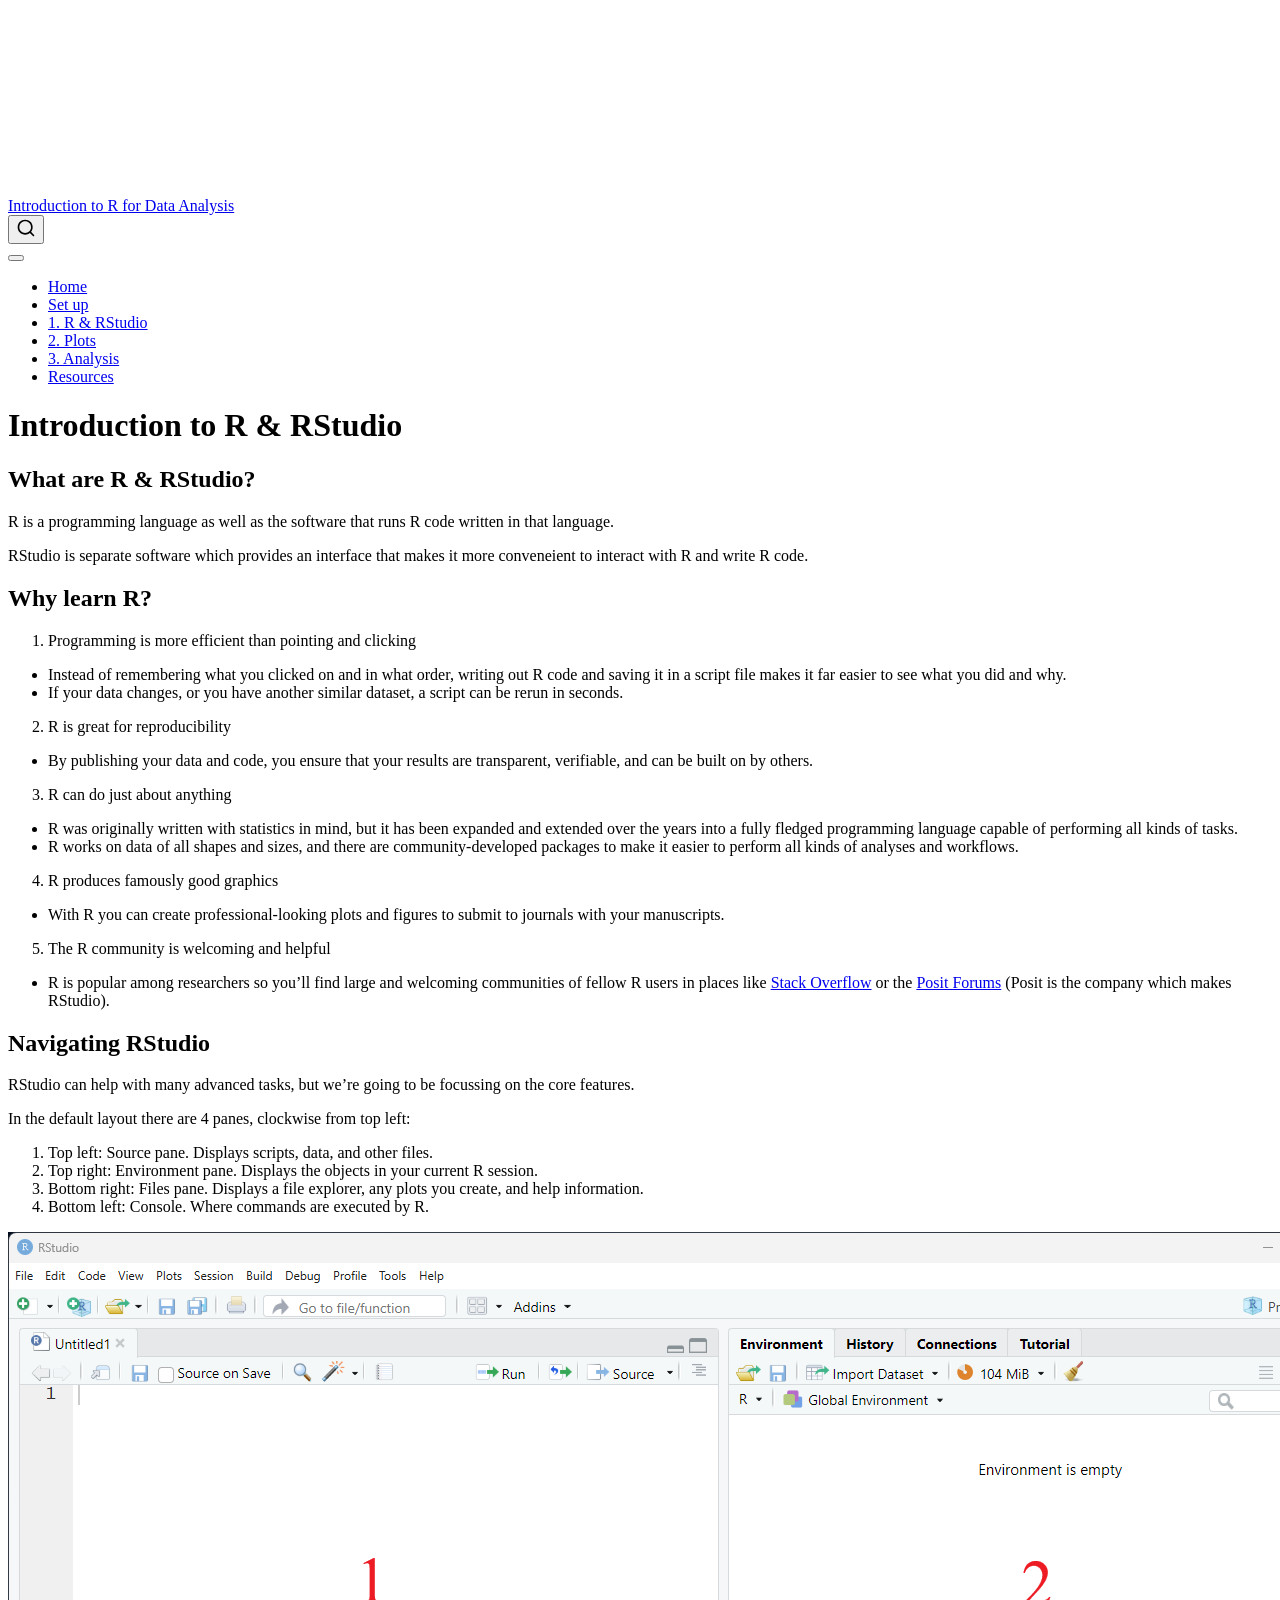
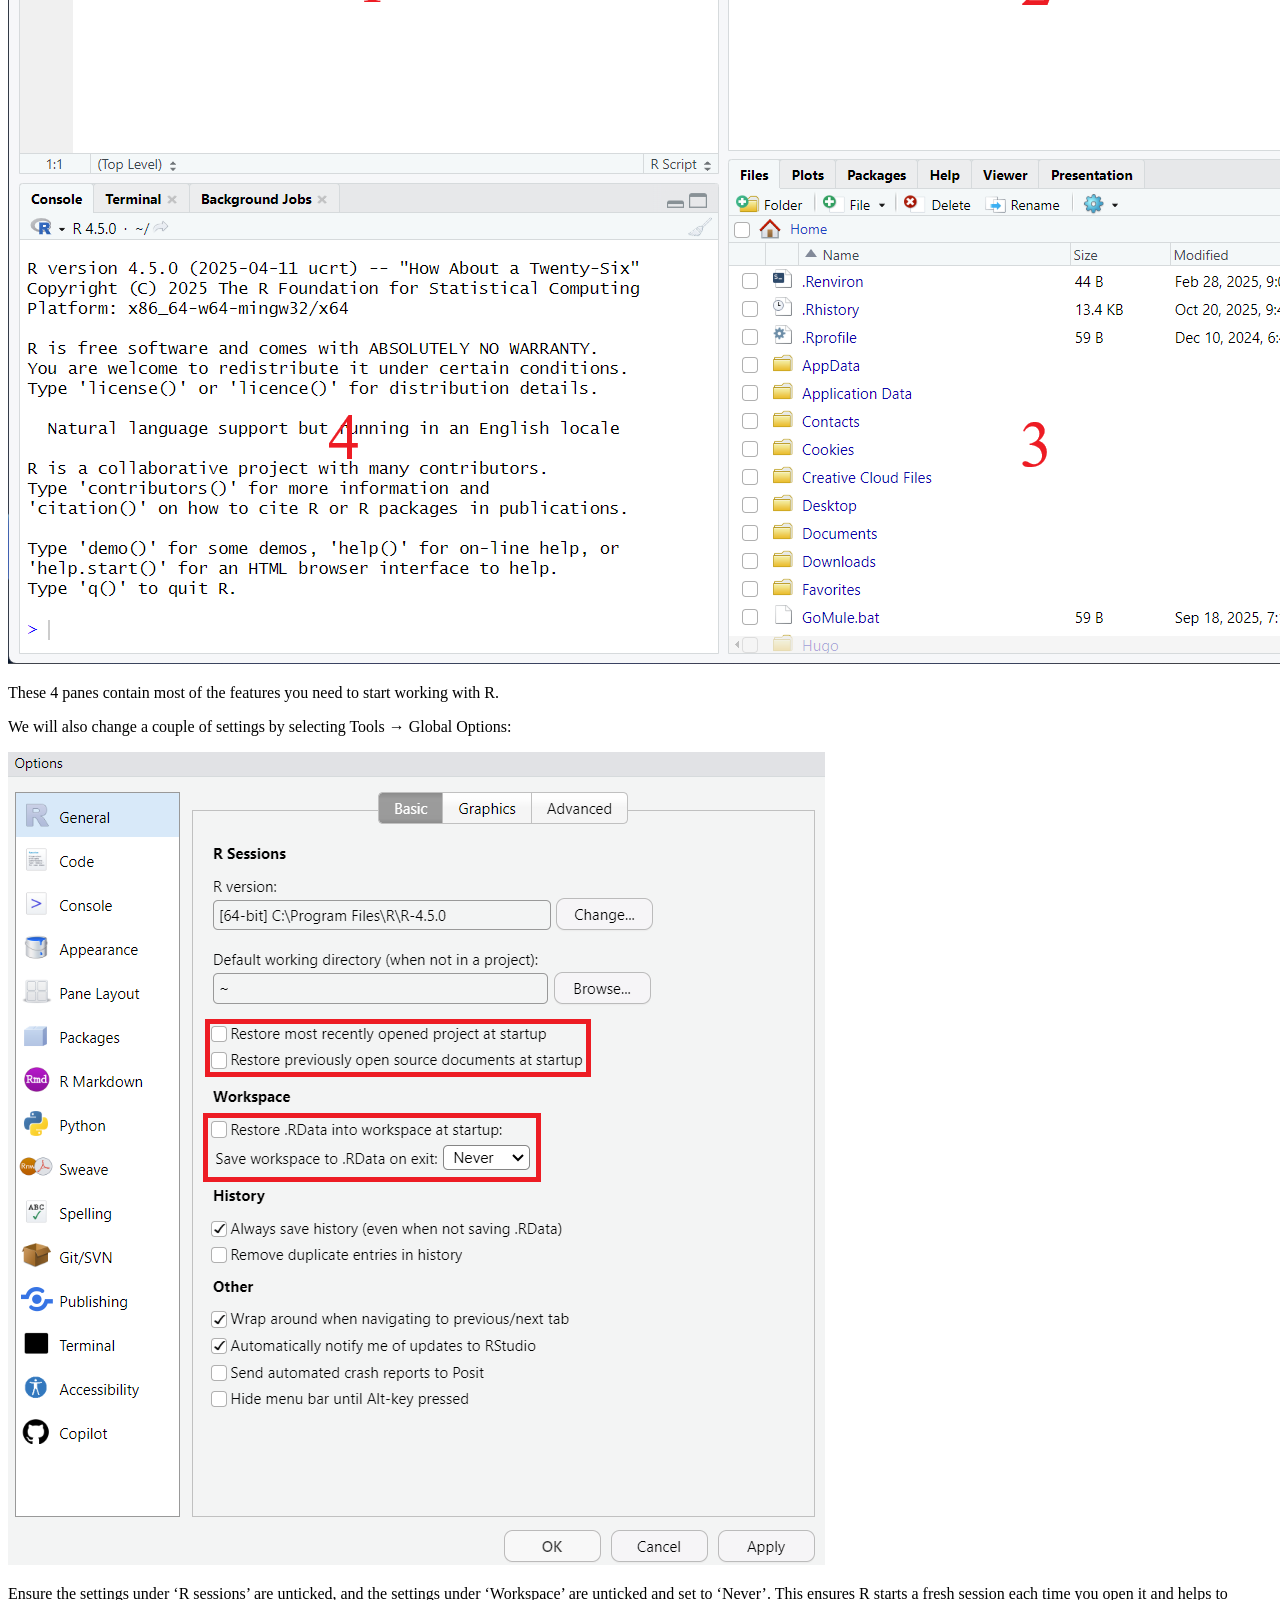
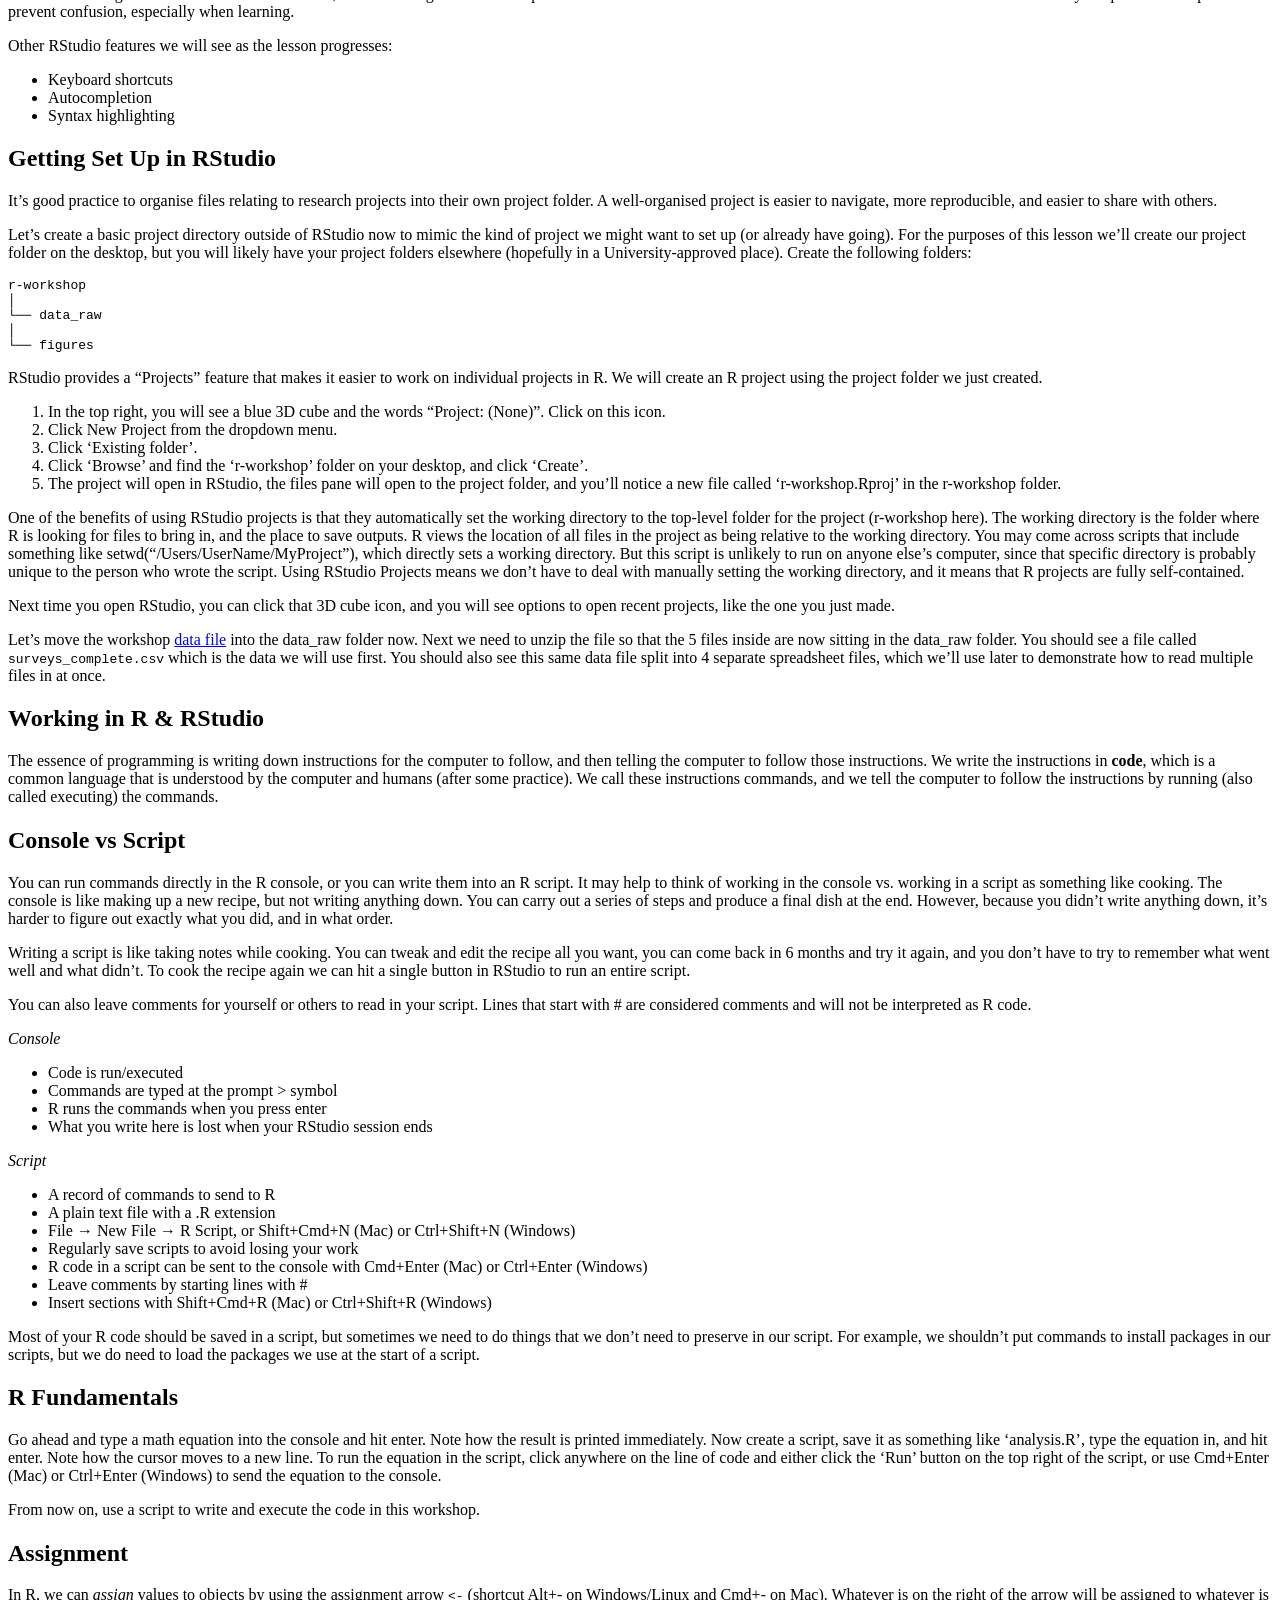
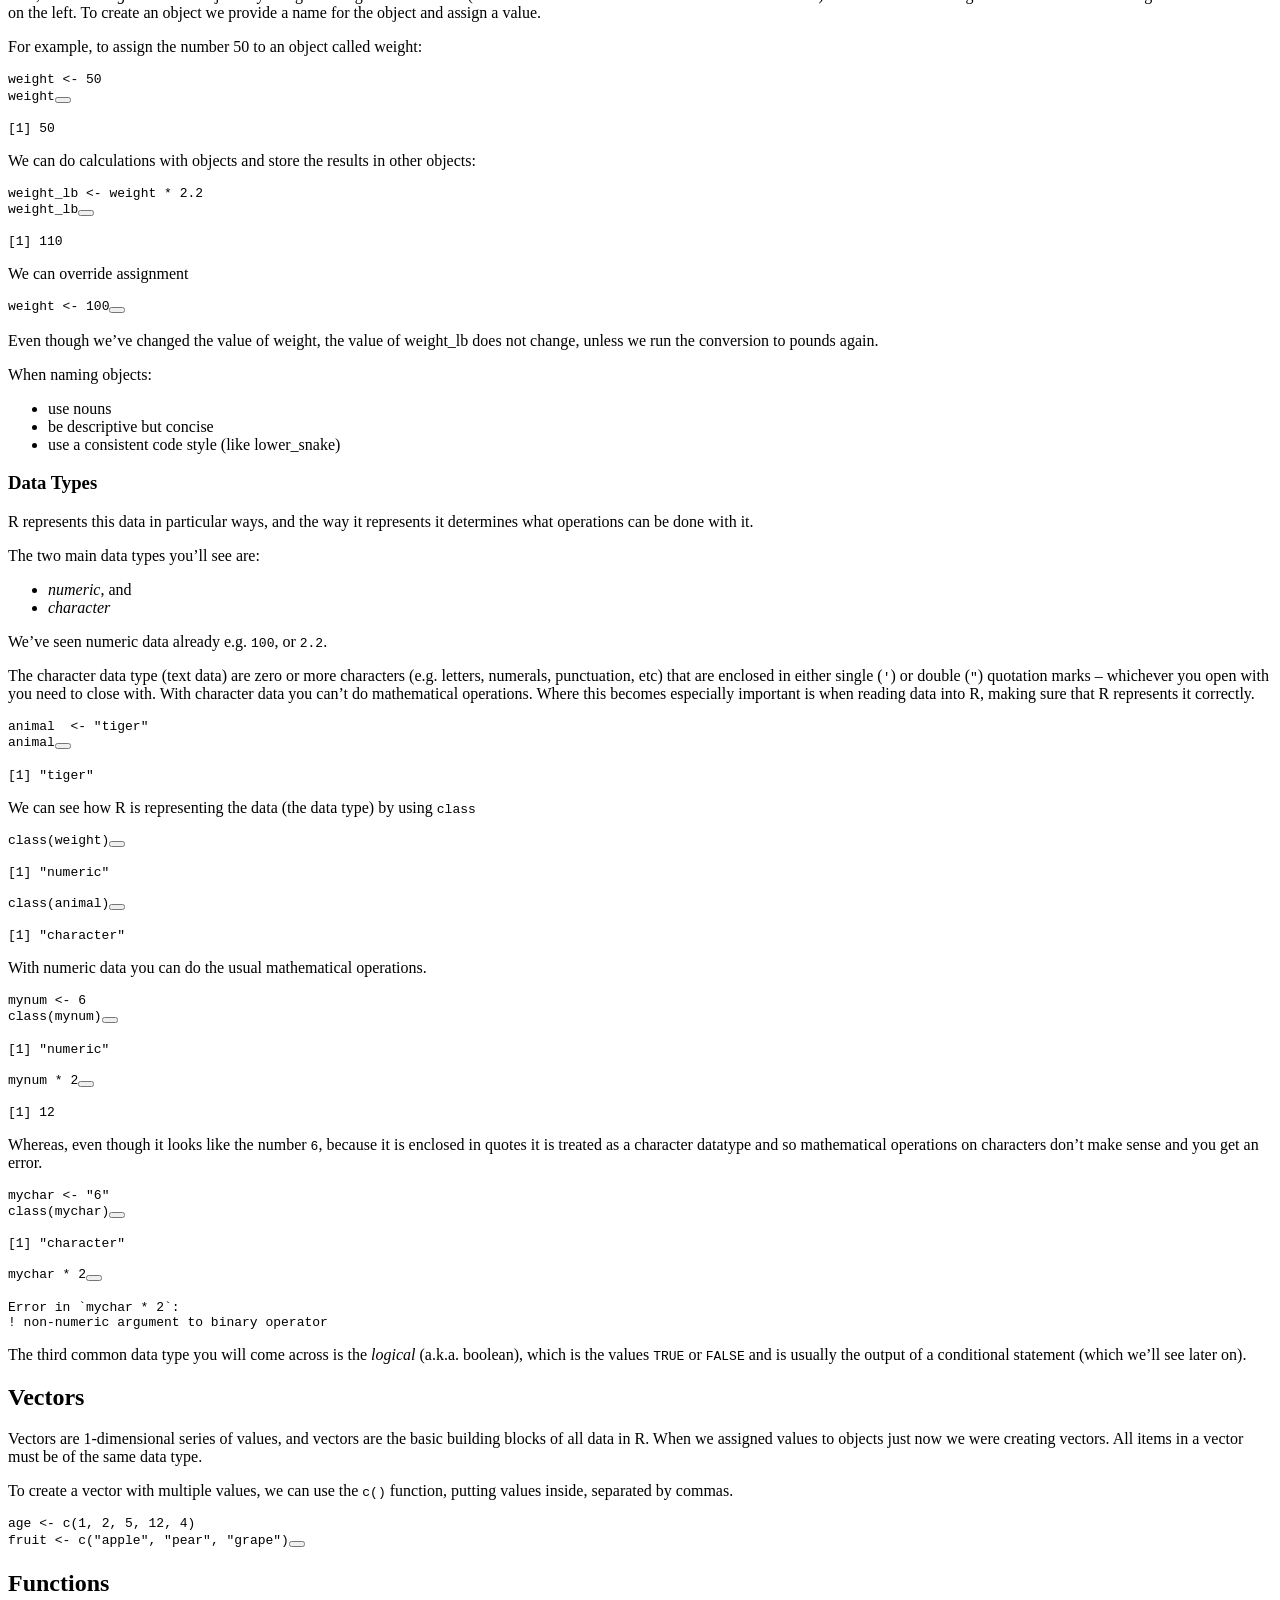
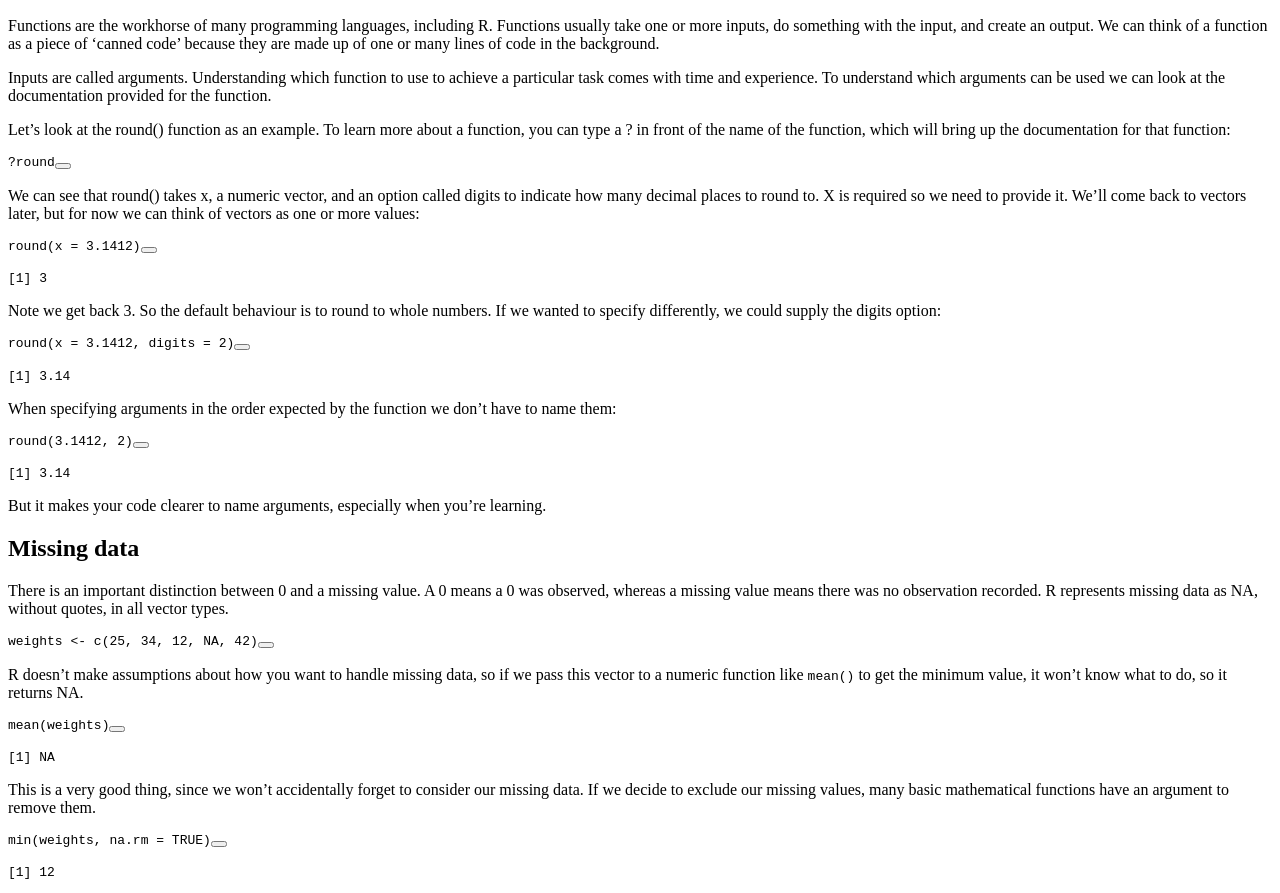
==== commit 9cfcfbbc: "Move vectors to before functions" ====
--- a/docs/01_rstudio.html
+++ b/docs/01_rstudio.html
@@ -2,16 +2,13 @@
 <html xmlns="http://www.w3.org/1999/xhtml" lang="en" xml:lang="en"><head>
 
 <meta charset="utf-8">
-<meta name="generator" content="quarto-1.9.38">
+<meta name="generator" content="quarto-1.6.40">
 
 <meta name="viewport" content="width=device-width, initial-scale=1.0, user-scalable=yes">
 
 
 <title>Introduction to R &amp; RStudio – Introduction to R for Data Analysis</title>
 <style>
-/* Default styles provided by pandoc.
-** See https://pandoc.org/MANUAL.html#variables-for-html for config info.
-*/
 code{white-space: pre-wrap;}
 span.smallcaps{font-variant: small-caps;}
 div.columns{display: flex; gap: min(4vw, 1.5em);}
@@ -24,9 +21,8 @@
   vertical-align: middle;
 }
 /* CSS for syntax highlighting */
-html { -webkit-text-size-adjust: 100%; }
 pre > code.sourceCode { white-space: pre; position: relative; }
-pre > code.sourceCode > span { display: inline-block; line-height: 1.25; }
+pre > code.sourceCode > span { line-height: 1.25; }
 pre > code.sourceCode > span:empty { height: 1.2em; }
 .sourceCode { overflow: visible; }
 code.sourceCode > span { color: inherit; text-decoration: inherit; }
@@ -37,7 +33,7 @@
 }
 @media print {
 pre > code.sourceCode { white-space: pre-wrap; }
-pre > code.sourceCode > span { text-indent: -5em; padding-left: 5em; }
+pre > code.sourceCode > span { display: inline-block; text-indent: -5em; padding-left: 5em; }
 }
 pre.numberSource code
   { counter-reset: source-line 0; }
@@ -68,16 +64,15 @@
 <script src="site_libs/quarto-search/fuse.min.js"></script>
 <script src="site_libs/quarto-search/quarto-search.js"></script>
 <meta name="quarto:offset" content="./">
-<script src="site_libs/quarto-html/quarto.js" type="module"></script>
-<script src="site_libs/quarto-html/tabsets/tabsets.js" type="module"></script>
+<script src="site_libs/quarto-html/quarto.js"></script>
 <script src="site_libs/quarto-html/popper.min.js"></script>
 <script src="site_libs/quarto-html/tippy.umd.min.js"></script>
 <script src="site_libs/quarto-html/anchor.min.js"></script>
 <link href="site_libs/quarto-html/tippy.css" rel="stylesheet">
-<link href="site_libs/quarto-html/quarto-syntax-highlighting-15634bcf2e68342d4ad2dfa704d543f6.css" rel="stylesheet" id="quarto-text-highlighting-styles">
+<link href="site_libs/quarto-html/quarto-syntax-highlighting-549806ee2085284f45b00abea8c6df48.css" rel="stylesheet" id="quarto-text-highlighting-styles">
 <script src="site_libs/bootstrap/bootstrap.min.js"></script>
 <link href="site_libs/bootstrap/bootstrap-icons.css" rel="stylesheet">
-<link href="site_libs/bootstrap/bootstrap-79ee1b8d469bca23da5155d1015718ac.min.css" rel="stylesheet" append-hash="true" id="quarto-bootstrap" data-mode="light">
+<link href="site_libs/bootstrap/bootstrap-d4be639c637f3db3c684c66cefad7e0c.min.css" rel="stylesheet" append-hash="true" id="quarto-bootstrap" data-mode="light">
 <script id="quarto-search-options" type="application/json">{
   "location": "navbar",
   "copy-button": false,
@@ -109,7 +104,7 @@
 
 </head>
 
-<body class="nav-fixed fullcontent quarto-light">
+<body class="nav-fixed fullcontent">
 
 <div id="quarto-search-results"></div>
   <header id="quarto-header" class="headroom fixed-top">
@@ -304,23 +299,23 @@
 <p>In R, we can <em>assign</em> values to objects by using the assignment arrow <code>&lt;-</code> (shortcut Alt+- on Windows/Linux and Cmd+- on Mac). Whatever is on the right of the arrow will be assigned to whatever is on the left. To create an object we provide a name for the object and assign a value.</p>
 <p>For example, to assign the number 50 to an object called weight:</p>
 <div class="cell">
-<div class="code-copy-outer-scaffold"><div class="sourceCode cell-code" id="cb2"><pre class="sourceCode r code-with-copy"><code class="sourceCode r"><span id="cb2-1"><a href="#cb2-1" aria-hidden="true" tabindex="-1"></a>weight <span class="ot">&lt;-</span> <span class="dv">50</span></span>
-<span id="cb2-2"><a href="#cb2-2" aria-hidden="true" tabindex="-1"></a>weight</span></code></pre></div><button title="Copy to Clipboard" class="code-copy-button"><i class="bi"></i></button></div>
+<div class="sourceCode cell-code" id="cb2"><pre class="sourceCode r code-with-copy"><code class="sourceCode r"><span id="cb2-1"><a href="#cb2-1" aria-hidden="true" tabindex="-1"></a>weight <span class="ot">&lt;-</span> <span class="dv">50</span></span>
+<span id="cb2-2"><a href="#cb2-2" aria-hidden="true" tabindex="-1"></a>weight</span></code><button title="Copy to Clipboard" class="code-copy-button"><i class="bi"></i></button></pre></div>
 <div class="cell-output cell-output-stdout">
 <pre><code>[1] 50</code></pre>
 </div>
 </div>
 <p>We can do calculations with objects and store the results in other objects:</p>
 <div class="cell">
-<div class="code-copy-outer-scaffold"><div class="sourceCode cell-code" id="cb4"><pre class="sourceCode r code-with-copy"><code class="sourceCode r"><span id="cb4-1"><a href="#cb4-1" aria-hidden="true" tabindex="-1"></a>weight_lb <span class="ot">&lt;-</span> weight <span class="sc">*</span> <span class="fl">2.2</span></span>
-<span id="cb4-2"><a href="#cb4-2" aria-hidden="true" tabindex="-1"></a>weight_lb</span></code></pre></div><button title="Copy to Clipboard" class="code-copy-button"><i class="bi"></i></button></div>
+<div class="sourceCode cell-code" id="cb4"><pre class="sourceCode r code-with-copy"><code class="sourceCode r"><span id="cb4-1"><a href="#cb4-1" aria-hidden="true" tabindex="-1"></a>weight_lb <span class="ot">&lt;-</span> weight <span class="sc">*</span> <span class="fl">2.2</span></span>
+<span id="cb4-2"><a href="#cb4-2" aria-hidden="true" tabindex="-1"></a>weight_lb</span></code><button title="Copy to Clipboard" class="code-copy-button"><i class="bi"></i></button></pre></div>
 <div class="cell-output cell-output-stdout">
 <pre><code>[1] 110</code></pre>
 </div>
 </div>
 <p>We can override assignment</p>
 <div class="cell">
-<div class="code-copy-outer-scaffold"><div class="sourceCode cell-code" id="cb6"><pre class="sourceCode r code-with-copy"><code class="sourceCode r"><span id="cb6-1"><a href="#cb6-1" aria-hidden="true" tabindex="-1"></a>weight <span class="ot">&lt;-</span> <span class="dv">100</span></span></code></pre></div><button title="Copy to Clipboard" class="code-copy-button"><i class="bi"></i></button></div>
+<div class="sourceCode cell-code" id="cb6"><pre class="sourceCode r code-with-copy"><code class="sourceCode r"><span id="cb6-1"><a href="#cb6-1" aria-hidden="true" tabindex="-1"></a>weight <span class="ot">&lt;-</span> <span class="dv">100</span></span></code><button title="Copy to Clipboard" class="code-copy-button"><i class="bi"></i></button></pre></div>
 </div>
 <p>Even though we’ve changed the value of weight, the value of weight_lb does not change, unless we run the conversion to pounds again.</p>
 <p>When naming objects:</p>
@@ -340,43 +335,43 @@
 <p>We’ve seen numeric data already e.g.&nbsp;<code>100</code>, or <code>2.2</code>.</p>
 <p>The character data type (text data) are zero or more characters (e.g.&nbsp;letters, numerals, punctuation, etc) that are enclosed in either single (<code>'</code>) or double (<code>"</code>) quotation marks – whichever you open with you need to close with. With character data you can’t do mathematical operations. Where this becomes especially important is when reading data into R, making sure that R represents it correctly.</p>
 <div class="cell">
-<div class="code-copy-outer-scaffold"><div class="sourceCode cell-code" id="cb7"><pre class="sourceCode r code-with-copy"><code class="sourceCode r"><span id="cb7-1"><a href="#cb7-1" aria-hidden="true" tabindex="-1"></a>animal  <span class="ot">&lt;-</span> <span class="st">"tiger"</span></span>
-<span id="cb7-2"><a href="#cb7-2" aria-hidden="true" tabindex="-1"></a>animal</span></code></pre></div><button title="Copy to Clipboard" class="code-copy-button"><i class="bi"></i></button></div>
+<div class="sourceCode cell-code" id="cb7"><pre class="sourceCode r code-with-copy"><code class="sourceCode r"><span id="cb7-1"><a href="#cb7-1" aria-hidden="true" tabindex="-1"></a>animal  <span class="ot">&lt;-</span> <span class="st">"tiger"</span></span>
+<span id="cb7-2"><a href="#cb7-2" aria-hidden="true" tabindex="-1"></a>animal</span></code><button title="Copy to Clipboard" class="code-copy-button"><i class="bi"></i></button></pre></div>
 <div class="cell-output cell-output-stdout">
 <pre><code>[1] "tiger"</code></pre>
 </div>
 </div>
 <p>We can see how R is representing the data (the data type) by using <code>class</code></p>
 <div class="cell">
-<div class="code-copy-outer-scaffold"><div class="sourceCode cell-code" id="cb9"><pre class="sourceCode r code-with-copy"><code class="sourceCode r"><span id="cb9-1"><a href="#cb9-1" aria-hidden="true" tabindex="-1"></a><span class="fu">class</span>(weight)</span></code></pre></div><button title="Copy to Clipboard" class="code-copy-button"><i class="bi"></i></button></div>
+<div class="sourceCode cell-code" id="cb9"><pre class="sourceCode r code-with-copy"><code class="sourceCode r"><span id="cb9-1"><a href="#cb9-1" aria-hidden="true" tabindex="-1"></a><span class="fu">class</span>(weight)</span></code><button title="Copy to Clipboard" class="code-copy-button"><i class="bi"></i></button></pre></div>
 <div class="cell-output cell-output-stdout">
 <pre><code>[1] "numeric"</code></pre>
 </div>
-<div class="code-copy-outer-scaffold"><div class="sourceCode cell-code" id="cb11"><pre class="sourceCode r code-with-copy"><code class="sourceCode r"><span id="cb11-1"><a href="#cb11-1" aria-hidden="true" tabindex="-1"></a><span class="fu">class</span>(animal)</span></code></pre></div><button title="Copy to Clipboard" class="code-copy-button"><i class="bi"></i></button></div>
+<div class="sourceCode cell-code" id="cb11"><pre class="sourceCode r code-with-copy"><code class="sourceCode r"><span id="cb11-1"><a href="#cb11-1" aria-hidden="true" tabindex="-1"></a><span class="fu">class</span>(animal)</span></code><button title="Copy to Clipboard" class="code-copy-button"><i class="bi"></i></button></pre></div>
 <div class="cell-output cell-output-stdout">
 <pre><code>[1] "character"</code></pre>
 </div>
 </div>
 <p>With numeric data you can do the usual mathematical operations.</p>
 <div class="cell">
-<div class="code-copy-outer-scaffold"><div class="sourceCode cell-code" id="cb13"><pre class="sourceCode r code-with-copy"><code class="sourceCode r"><span id="cb13-1"><a href="#cb13-1" aria-hidden="true" tabindex="-1"></a>mynum <span class="ot">&lt;-</span> <span class="dv">6</span></span>
-<span id="cb13-2"><a href="#cb13-2" aria-hidden="true" tabindex="-1"></a><span class="fu">class</span>(mynum)</span></code></pre></div><button title="Copy to Clipboard" class="code-copy-button"><i class="bi"></i></button></div>
+<div class="sourceCode cell-code" id="cb13"><pre class="sourceCode r code-with-copy"><code class="sourceCode r"><span id="cb13-1"><a href="#cb13-1" aria-hidden="true" tabindex="-1"></a>mynum <span class="ot">&lt;-</span> <span class="dv">6</span></span>
+<span id="cb13-2"><a href="#cb13-2" aria-hidden="true" tabindex="-1"></a><span class="fu">class</span>(mynum)</span></code><button title="Copy to Clipboard" class="code-copy-button"><i class="bi"></i></button></pre></div>
 <div class="cell-output cell-output-stdout">
 <pre><code>[1] "numeric"</code></pre>
 </div>
-<div class="code-copy-outer-scaffold"><div class="sourceCode cell-code" id="cb15"><pre class="sourceCode r code-with-copy"><code class="sourceCode r"><span id="cb15-1"><a href="#cb15-1" aria-hidden="true" tabindex="-1"></a>mynum <span class="sc">*</span> <span class="dv">2</span></span></code></pre></div><button title="Copy to Clipboard" class="code-copy-button"><i class="bi"></i></button></div>
+<div class="sourceCode cell-code" id="cb15"><pre class="sourceCode r code-with-copy"><code class="sourceCode r"><span id="cb15-1"><a href="#cb15-1" aria-hidden="true" tabindex="-1"></a>mynum <span class="sc">*</span> <span class="dv">2</span></span></code><button title="Copy to Clipboard" class="code-copy-button"><i class="bi"></i></button></pre></div>
 <div class="cell-output cell-output-stdout">
 <pre><code>[1] 12</code></pre>
 </div>
 </div>
 <p>Whereas, even though it looks like the number <code>6</code>, because it is enclosed in quotes it is treated as a character datatype and so mathematical operations on characters don’t make sense and you get an error.</p>
 <div class="cell">
-<div class="code-copy-outer-scaffold"><div class="sourceCode cell-code" id="cb17"><pre class="sourceCode r code-with-copy"><code class="sourceCode r"><span id="cb17-1"><a href="#cb17-1" aria-hidden="true" tabindex="-1"></a>mychar <span class="ot">&lt;-</span> <span class="st">"6"</span></span>
-<span id="cb17-2"><a href="#cb17-2" aria-hidden="true" tabindex="-1"></a><span class="fu">class</span>(mychar)</span></code></pre></div><button title="Copy to Clipboard" class="code-copy-button"><i class="bi"></i></button></div>
+<div class="sourceCode cell-code" id="cb17"><pre class="sourceCode r code-with-copy"><code class="sourceCode r"><span id="cb17-1"><a href="#cb17-1" aria-hidden="true" tabindex="-1"></a>mychar <span class="ot">&lt;-</span> <span class="st">"6"</span></span>
+<span id="cb17-2"><a href="#cb17-2" aria-hidden="true" tabindex="-1"></a><span class="fu">class</span>(mychar)</span></code><button title="Copy to Clipboard" class="code-copy-button"><i class="bi"></i></button></pre></div>
 <div class="cell-output cell-output-stdout">
 <pre><code>[1] "character"</code></pre>
 </div>
-<div class="code-copy-outer-scaffold"><div class="sourceCode cell-code" id="cb19"><pre class="sourceCode r code-with-copy"><code class="sourceCode r"><span id="cb19-1"><a href="#cb19-1" aria-hidden="true" tabindex="-1"></a>mychar <span class="sc">*</span> <span class="dv">2</span></span></code></pre></div><button title="Copy to Clipboard" class="code-copy-button"><i class="bi"></i></button></div>
+<div class="sourceCode cell-code" id="cb19"><pre class="sourceCode r code-with-copy"><code class="sourceCode r"><span id="cb19-1"><a href="#cb19-1" aria-hidden="true" tabindex="-1"></a>mychar <span class="sc">*</span> <span class="dv">2</span></span></code><button title="Copy to Clipboard" class="code-copy-button"><i class="bi"></i></button></pre></div>
 <div class="cell-output cell-output-error">
 <pre><code>Error in `mychar * 2`:
 ! non-numeric argument to binary operator</code></pre>
@@ -385,63 +380,63 @@
 <p>The third common data type you will come across is the <em>logical</em> (a.k.a. boolean), which is the values <code>TRUE</code> or <code>FALSE</code> and is usually the output of a conditional statement (which we’ll see later on).</p>
 </section>
 </section>
+</section>
+<section id="vectors" class="level1">
+<h1>Vectors</h1>
+<p>Vectors are 1-dimensional series of values, and vectors are the basic building blocks of all data in R. When we assigned values to objects just now we were creating vectors. All items in a vector must be of the same data type.</p>
+<p>To create a vector with multiple values, we can use the <code>c()</code> function, putting values inside, separated by commas.</p>
+<div class="cell">
+<div class="sourceCode cell-code" id="cb21"><pre class="sourceCode r code-with-copy"><code class="sourceCode r"><span id="cb21-1"><a href="#cb21-1" aria-hidden="true" tabindex="-1"></a>age <span class="ot">&lt;-</span> <span class="fu">c</span>(<span class="dv">1</span>, <span class="dv">2</span>, <span class="dv">5</span>, <span class="dv">12</span>, <span class="dv">4</span>)</span>
+<span id="cb21-2"><a href="#cb21-2" aria-hidden="true" tabindex="-1"></a>fruit <span class="ot">&lt;-</span> <span class="fu">c</span>(<span class="st">"apple"</span>, <span class="st">"pear"</span>, <span class="st">"grape"</span>)</span></code><button title="Copy to Clipboard" class="code-copy-button"><i class="bi"></i></button></pre></div>
+</div>
 <section id="functions" class="level2">
 <h2 class="anchored" data-anchor-id="functions">Functions</h2>
 <p>Functions are the workhorse of many programming languages, including R. Functions usually take one or more inputs, do something with the input, and create an output. We can think of a function as a piece of ‘canned code’ because they are made up of one or many lines of code in the background.</p>
 <p>Inputs are called arguments. Understanding which function to use to achieve a particular task comes with time and experience. To understand which arguments can be used we can look at the documentation provided for the function.</p>
 <p>Let’s look at the round() function as an example. To learn more about a function, you can type a ? in front of the name of the function, which will bring up the documentation for that function:</p>
 <div class="cell">
-<div class="code-copy-outer-scaffold"><div class="sourceCode cell-code" id="cb21"><pre class="sourceCode r code-with-copy"><code class="sourceCode r"><span id="cb21-1"><a href="#cb21-1" aria-hidden="true" tabindex="-1"></a>?round</span></code></pre></div><button title="Copy to Clipboard" class="code-copy-button"><i class="bi"></i></button></div>
+<div class="sourceCode cell-code" id="cb22"><pre class="sourceCode r code-with-copy"><code class="sourceCode r"><span id="cb22-1"><a href="#cb22-1" aria-hidden="true" tabindex="-1"></a>?round</span></code><button title="Copy to Clipboard" class="code-copy-button"><i class="bi"></i></button></pre></div>
 </div>
 <p>We can see that round() takes x, a numeric vector, and an option called digits to indicate how many decimal places to round to. X is required so we need to provide it. We’ll come back to vectors later, but for now we can think of vectors as one or more values:</p>
 <div class="cell">
-<div class="code-copy-outer-scaffold"><div class="sourceCode cell-code" id="cb22"><pre class="sourceCode r code-with-copy"><code class="sourceCode r"><span id="cb22-1"><a href="#cb22-1" aria-hidden="true" tabindex="-1"></a><span class="fu">round</span>(<span class="at">x =</span> <span class="fl">3.1412</span>)</span></code></pre></div><button title="Copy to Clipboard" class="code-copy-button"><i class="bi"></i></button></div>
+<div class="sourceCode cell-code" id="cb23"><pre class="sourceCode r code-with-copy"><code class="sourceCode r"><span id="cb23-1"><a href="#cb23-1" aria-hidden="true" tabindex="-1"></a><span class="fu">round</span>(<span class="at">x =</span> <span class="fl">3.1412</span>)</span></code><button title="Copy to Clipboard" class="code-copy-button"><i class="bi"></i></button></pre></div>
 <div class="cell-output cell-output-stdout">
 <pre><code>[1] 3</code></pre>
 </div>
 </div>
 <p>Note we get back 3. So the default behaviour is to round to whole numbers. If we wanted to specify differently, we could supply the digits option:</p>
 <div class="cell">
-<div class="code-copy-outer-scaffold"><div class="sourceCode cell-code" id="cb24"><pre class="sourceCode r code-with-copy"><code class="sourceCode r"><span id="cb24-1"><a href="#cb24-1" aria-hidden="true" tabindex="-1"></a><span class="fu">round</span>(<span class="at">x =</span> <span class="fl">3.1412</span>, <span class="at">digits =</span> <span class="dv">2</span>)</span></code></pre></div><button title="Copy to Clipboard" class="code-copy-button"><i class="bi"></i></button></div>
+<div class="sourceCode cell-code" id="cb25"><pre class="sourceCode r code-with-copy"><code class="sourceCode r"><span id="cb25-1"><a href="#cb25-1" aria-hidden="true" tabindex="-1"></a><span class="fu">round</span>(<span class="at">x =</span> <span class="fl">3.1412</span>, <span class="at">digits =</span> <span class="dv">2</span>)</span></code><button title="Copy to Clipboard" class="code-copy-button"><i class="bi"></i></button></pre></div>
 <div class="cell-output cell-output-stdout">
 <pre><code>[1] 3.14</code></pre>
 </div>
 </div>
 <p>When specifying arguments in the order expected by the function we don’t have to name them:</p>
 <div class="cell">
-<div class="code-copy-outer-scaffold"><div class="sourceCode cell-code" id="cb26"><pre class="sourceCode r code-with-copy"><code class="sourceCode r"><span id="cb26-1"><a href="#cb26-1" aria-hidden="true" tabindex="-1"></a><span class="fu">round</span>(<span class="fl">3.1412</span>, <span class="dv">2</span>)</span></code></pre></div><button title="Copy to Clipboard" class="code-copy-button"><i class="bi"></i></button></div>
+<div class="sourceCode cell-code" id="cb27"><pre class="sourceCode r code-with-copy"><code class="sourceCode r"><span id="cb27-1"><a href="#cb27-1" aria-hidden="true" tabindex="-1"></a><span class="fu">round</span>(<span class="fl">3.1412</span>, <span class="dv">2</span>)</span></code><button title="Copy to Clipboard" class="code-copy-button"><i class="bi"></i></button></pre></div>
 <div class="cell-output cell-output-stdout">
 <pre><code>[1] 3.14</code></pre>
 </div>
 </div>
 <p>But it makes your code clearer to name arguments, especially when you’re learning.</p>
 </section>
-</section>
-<section id="vectors" class="level1">
-<h1>Vectors</h1>
-<p>Vectors are 1-dimensional series of values, and vectors are the basic building blocks of all data in R. All items in a vector must be of the same data type.</p>
-<p>To create a vector from scratch, we can use the <code>c()</code> function, putting values inside, separated by commas.</p>
-<div class="cell">
-<div class="code-copy-outer-scaffold"><div class="sourceCode cell-code" id="cb28"><pre class="sourceCode r code-with-copy"><code class="sourceCode r"><span id="cb28-1"><a href="#cb28-1" aria-hidden="true" tabindex="-1"></a>age <span class="ot">&lt;-</span> <span class="fu">c</span>(<span class="dv">1</span>, <span class="dv">2</span>, <span class="dv">5</span>, <span class="dv">12</span>, <span class="dv">4</span>)</span>
-<span id="cb28-2"><a href="#cb28-2" aria-hidden="true" tabindex="-1"></a>fruit <span class="ot">&lt;-</span> <span class="fu">c</span>(<span class="st">"apple"</span>, <span class="st">"pear"</span>, <span class="st">"grape"</span>)</span></code></pre></div><button title="Copy to Clipboard" class="code-copy-button"><i class="bi"></i></button></div>
-</div>
 </section>
 <section id="missing-data" class="level1">
 <h1>Missing data</h1>
 <p>There is an important distinction between 0 and a missing value. A 0 means a 0 was observed, whereas a missing value means there was no observation recorded. R represents missing data as NA, without quotes, in all vector types.</p>
 <div class="cell">
-<div class="code-copy-outer-scaffold"><div class="sourceCode cell-code" id="cb29"><pre class="sourceCode r code-with-copy"><code class="sourceCode r"><span id="cb29-1"><a href="#cb29-1" aria-hidden="true" tabindex="-1"></a>weights <span class="ot">&lt;-</span> <span class="fu">c</span>(<span class="dv">25</span>, <span class="dv">34</span>, <span class="dv">12</span>, <span class="cn">NA</span>, <span class="dv">42</span>)</span></code></pre></div><button title="Copy to Clipboard" class="code-copy-button"><i class="bi"></i></button></div>
+<div class="sourceCode cell-code" id="cb29"><pre class="sourceCode r code-with-copy"><code class="sourceCode r"><span id="cb29-1"><a href="#cb29-1" aria-hidden="true" tabindex="-1"></a>weights <span class="ot">&lt;-</span> <span class="fu">c</span>(<span class="dv">25</span>, <span class="dv">34</span>, <span class="dv">12</span>, <span class="cn">NA</span>, <span class="dv">42</span>)</span></code><button title="Copy to Clipboard" class="code-copy-button"><i class="bi"></i></button></pre></div>
 </div>
 <p>R doesn’t make assumptions about how you want to handle missing data, so if we pass this vector to a numeric function like <code>mean()</code> to get the minimum value, it won’t know what to do, so it returns NA.</p>
 <div class="cell">
-<div class="code-copy-outer-scaffold"><div class="sourceCode cell-code" id="cb30"><pre class="sourceCode r code-with-copy"><code class="sourceCode r"><span id="cb30-1"><a href="#cb30-1" aria-hidden="true" tabindex="-1"></a><span class="fu">mean</span>(weights)</span></code></pre></div><button title="Copy to Clipboard" class="code-copy-button"><i class="bi"></i></button></div>
+<div class="sourceCode cell-code" id="cb30"><pre class="sourceCode r code-with-copy"><code class="sourceCode r"><span id="cb30-1"><a href="#cb30-1" aria-hidden="true" tabindex="-1"></a><span class="fu">mean</span>(weights)</span></code><button title="Copy to Clipboard" class="code-copy-button"><i class="bi"></i></button></pre></div>
 <div class="cell-output cell-output-stdout">
 <pre><code>[1] NA</code></pre>
 </div>
 </div>
 <p>This is a very good thing, since we won’t accidentally forget to consider our missing data. If we decide to exclude our missing values, many basic mathematical functions have an argument to remove them.</p>
 <div class="cell">
-<div class="code-copy-outer-scaffold"><div class="sourceCode cell-code" id="cb32"><pre class="sourceCode r code-with-copy"><code class="sourceCode r"><span id="cb32-1"><a href="#cb32-1" aria-hidden="true" tabindex="-1"></a><span class="fu">min</span>(weights, <span class="at">na.rm =</span> <span class="cn">TRUE</span>)</span></code></pre></div><button title="Copy to Clipboard" class="code-copy-button"><i class="bi"></i></button></div>
+<div class="sourceCode cell-code" id="cb32"><pre class="sourceCode r code-with-copy"><code class="sourceCode r"><span id="cb32-1"><a href="#cb32-1" aria-hidden="true" tabindex="-1"></a><span class="fu">min</span>(weights, <span class="at">na.rm =</span> <span class="cn">TRUE</span>)</span></code><button title="Copy to Clipboard" class="code-copy-button"><i class="bi"></i></button></pre></div>
 <div class="cell-output cell-output-stdout">
 <pre><code>[1] 12</code></pre>
 </div>
@@ -452,243 +447,236 @@
 
 </main> <!-- /main -->
 <script id="quarto-html-after-body" type="application/javascript">
-  window.document.addEventListener("DOMContentLoaded", function (event) {
-    const icon = "";
-    const anchorJS = new window.AnchorJS();
-    anchorJS.options = {
-      placement: 'right',
-      icon: icon
-    };
-    anchorJS.add('.anchored');
-    const isCodeAnnotation = (el) => {
-      for (const clz of el.classList) {
-        if (clz.startsWith('code-annotation-')) {                     
-          return true;
-        }
-      }
-      return false;
-    }
-    const onCopySuccess = function(e) {
-      // button target
-      const button = e.trigger;
-      // don't keep focus
-      button.blur();
-      // flash "checked"
-      button.classList.add('code-copy-button-checked');
-      var currentTitle = button.getAttribute("title");
-      button.setAttribute("title", "Copied!");
-      let tooltip;
-      if (window.bootstrap) {
-        button.setAttribute("data-bs-toggle", "tooltip");
-        button.setAttribute("data-bs-placement", "left");
-        button.setAttribute("data-bs-title", "Copied!");
-        tooltip = new bootstrap.Tooltip(button, 
-          { trigger: "manual", 
-            customClass: "code-copy-button-tooltip",
-            offset: [0, -8]});
-        tooltip.show();    
-      }
-      setTimeout(function() {
-        if (tooltip) {
-          tooltip.hide();
-          button.removeAttribute("data-bs-title");
-          button.removeAttribute("data-bs-toggle");
-          button.removeAttribute("data-bs-placement");
-        }
-        button.setAttribute("title", currentTitle);
-        button.classList.remove('code-copy-button-checked');
-      }, 1000);
-      // clear code selection
-      e.clearSelection();
-    }
-    const getTextToCopy = function(trigger) {
-      const outerScaffold = trigger.parentElement.cloneNode(true);
-      const codeEl = outerScaffold.querySelector('code');
+window.document.addEventListener("DOMContentLoaded", function (event) {
+  const toggleBodyColorMode = (bsSheetEl) => {
+    const mode = bsSheetEl.getAttribute("data-mode");
+    const bodyEl = window.document.querySelector("body");
+    if (mode === "dark") {
+      bodyEl.classList.add("quarto-dark");
+      bodyEl.classList.remove("quarto-light");
+    } else {
+      bodyEl.classList.add("quarto-light");
+      bodyEl.classList.remove("quarto-dark");
+    }
+  }
+  const toggleBodyColorPrimary = () => {
+    const bsSheetEl = window.document.querySelector("link#quarto-bootstrap");
+    if (bsSheetEl) {
+      toggleBodyColorMode(bsSheetEl);
+    }
+  }
+  toggleBodyColorPrimary();  
+  const icon = "";
+  const anchorJS = new window.AnchorJS();
+  anchorJS.options = {
+    placement: 'right',
+    icon: icon
+  };
+  anchorJS.add('.anchored');
+  const isCodeAnnotation = (el) => {
+    for (const clz of el.classList) {
+      if (clz.startsWith('code-annotation-')) {                     
+        return true;
+      }
+    }
+    return false;
+  }
+  const onCopySuccess = function(e) {
+    // button target
+    const button = e.trigger;
+    // don't keep focus
+    button.blur();
+    // flash "checked"
+    button.classList.add('code-copy-button-checked');
+    var currentTitle = button.getAttribute("title");
+    button.setAttribute("title", "Copied!");
+    let tooltip;
+    if (window.bootstrap) {
+      button.setAttribute("data-bs-toggle", "tooltip");
+      button.setAttribute("data-bs-placement", "left");
+      button.setAttribute("data-bs-title", "Copied!");
+      tooltip = new bootstrap.Tooltip(button, 
+        { trigger: "manual", 
+          customClass: "code-copy-button-tooltip",
+          offset: [0, -8]});
+      tooltip.show();    
+    }
+    setTimeout(function() {
+      if (tooltip) {
+        tooltip.hide();
+        button.removeAttribute("data-bs-title");
+        button.removeAttribute("data-bs-toggle");
+        button.removeAttribute("data-bs-placement");
+      }
+      button.setAttribute("title", currentTitle);
+      button.classList.remove('code-copy-button-checked');
+    }, 1000);
+    // clear code selection
+    e.clearSelection();
+  }
+  const getTextToCopy = function(trigger) {
+      const codeEl = trigger.previousElementSibling.cloneNode(true);
       for (const childEl of codeEl.children) {
         if (isCodeAnnotation(childEl)) {
           childEl.remove();
         }
       }
       return codeEl.innerText;
-    }
-    const clipboard = new window.ClipboardJS('.code-copy-button:not([data-in-quarto-modal])', {
-      text: getTextToCopy
+  }
+  const clipboard = new window.ClipboardJS('.code-copy-button:not([data-in-quarto-modal])', {
+    text: getTextToCopy
+  });
+  clipboard.on('success', onCopySuccess);
+  if (window.document.getElementById('quarto-embedded-source-code-modal')) {
+    const clipboardModal = new window.ClipboardJS('.code-copy-button[data-in-quarto-modal]', {
+      text: getTextToCopy,
+      container: window.document.getElementById('quarto-embedded-source-code-modal')
     });
-    clipboard.on('success', onCopySuccess);
-    if (window.document.getElementById('quarto-embedded-source-code-modal')) {
-      const clipboardModal = new window.ClipboardJS('.code-copy-button[data-in-quarto-modal]', {
-        text: getTextToCopy,
-        container: window.document.getElementById('quarto-embedded-source-code-modal')
-      });
-      clipboardModal.on('success', onCopySuccess);
-    }
-      var localhostRegex = new RegExp(/^(?:http|https):\/\/localhost\:?[0-9]*\//);
-      var mailtoRegex = new RegExp(/^mailto:/);
-        var filterRegex = new RegExp('/' + window.location.host + '/');
-      var isInternal = (href) => {
-          return filterRegex.test(href) || localhostRegex.test(href) || mailtoRegex.test(href);
-      }
-      // Inspect non-navigation links and adorn them if external
-     var links = window.document.querySelectorAll('a[href]:not(.nav-link):not(.navbar-brand):not(.toc-action):not(.sidebar-link):not(.sidebar-item-toggle):not(.pagination-link):not(.no-external):not([aria-hidden]):not(.dropdown-item):not(.quarto-navigation-tool):not(.about-link)');
-      for (var i=0; i<links.length; i++) {
-        const link = links[i];
-        if (!isInternal(link.href)) {
-          // undo the damage that might have been done by quarto-nav.js in the case of
-          // links that we want to consider external
-          if (link.dataset.originalHref !== undefined) {
-            link.href = link.dataset.originalHref;
+    clipboardModal.on('success', onCopySuccess);
+  }
+    var localhostRegex = new RegExp(/^(?:http|https):\/\/localhost\:?[0-9]*\//);
+    var mailtoRegex = new RegExp(/^mailto:/);
+      var filterRegex = new RegExp('/' + window.location.host + '/');
+    var isInternal = (href) => {
+        return filterRegex.test(href) || localhostRegex.test(href) || mailtoRegex.test(href);
+    }
+    // Inspect non-navigation links and adorn them if external
+ 	var links = window.document.querySelectorAll('a[href]:not(.nav-link):not(.navbar-brand):not(.toc-action):not(.sidebar-link):not(.sidebar-item-toggle):not(.pagination-link):not(.no-external):not([aria-hidden]):not(.dropdown-item):not(.quarto-navigation-tool):not(.about-link)');
+    for (var i=0; i<links.length; i++) {
+      const link = links[i];
+      if (!isInternal(link.href)) {
+        // undo the damage that might have been done by quarto-nav.js in the case of
+        // links that we want to consider external
+        if (link.dataset.originalHref !== undefined) {
+          link.href = link.dataset.originalHref;
+        }
+      }
+    }
+  function tippyHover(el, contentFn, onTriggerFn, onUntriggerFn) {
+    const config = {
+      allowHTML: true,
+      maxWidth: 500,
+      delay: 100,
+      arrow: false,
+      appendTo: function(el) {
+          return el.parentElement;
+      },
+      interactive: true,
+      interactiveBorder: 10,
+      theme: 'quarto',
+      placement: 'bottom-start',
+    };
+    if (contentFn) {
+      config.content = contentFn;
+    }
+    if (onTriggerFn) {
+      config.onTrigger = onTriggerFn;
+    }
+    if (onUntriggerFn) {
+      config.onUntrigger = onUntriggerFn;
+    }
+    window.tippy(el, config); 
+  }
+  const noterefs = window.document.querySelectorAll('a[role="doc-noteref"]');
+  for (var i=0; i<noterefs.length; i++) {
+    const ref = noterefs[i];
+    tippyHover(ref, function() {
+      // use id or data attribute instead here
+      let href = ref.getAttribute('data-footnote-href') || ref.getAttribute('href');
+      try { href = new URL(href).hash; } catch {}
+      const id = href.replace(/^#\/?/, "");
+      const note = window.document.getElementById(id);
+      if (note) {
+        return note.innerHTML;
+      } else {
+        return "";
+      }
+    });
+  }
+  const xrefs = window.document.querySelectorAll('a.quarto-xref');
+  const processXRef = (id, note) => {
+    // Strip column container classes
+    const stripColumnClz = (el) => {
+      el.classList.remove("page-full", "page-columns");
+      if (el.children) {
+        for (const child of el.children) {
+          stripColumnClz(child);
+        }
+      }
+    }
+    stripColumnClz(note)
+    if (id === null || id.startsWith('sec-')) {
+      // Special case sections, only their first couple elements
+      const container = document.createElement("div");
+      if (note.children && note.children.length > 2) {
+        container.appendChild(note.children[0].cloneNode(true));
+        for (let i = 1; i < note.children.length; i++) {
+          const child = note.children[i];
+          if (child.tagName === "P" && child.innerText === "") {
+            continue;
+          } else {
+            container.appendChild(child.cloneNode(true));
+            break;
           }
         }
-      }
-    function tippyHover(el, contentFn, onTriggerFn, onUntriggerFn) {
-      const config = {
-        allowHTML: true,
-        maxWidth: 500,
-        delay: 100,
-        arrow: false,
-        appendTo: function(el) {
-            return el.parentElement;
-        },
-        interactive: true,
-        interactiveBorder: 10,
-        theme: 'quarto',
-        placement: 'bottom-start',
-      };
-      if (contentFn) {
-        config.content = contentFn;
-      }
-      if (onTriggerFn) {
-        config.onTrigger = onTriggerFn;
-      }
-      if (onUntriggerFn) {
-        config.onUntrigger = onUntriggerFn;
-      }
-      window.tippy(el, config); 
-    }
-    const noterefs = window.document.querySelectorAll('a[role="doc-noteref"]');
-    for (var i=0; i<noterefs.length; i++) {
-      const ref = noterefs[i];
-      tippyHover(ref, function() {
-        // use id or data attribute instead here
-        let href = ref.getAttribute('data-footnote-href') || ref.getAttribute('href');
-        try { href = new URL(href).hash; } catch {}
-        const id = href.replace(/^#\/?/, "");
-        const note = window.document.getElementById(id);
-        if (note) {
-          return note.innerHTML;
-        } else {
-          return "";
-        }
-      });
-    }
-    const xrefs = window.document.querySelectorAll('a.quarto-xref');
-    const processXRef = (id, note) => {
-      // Strip column container classes
-      const stripColumnClz = (el) => {
-        el.classList.remove("page-full", "page-columns");
-        if (el.children) {
-          for (const child of el.children) {
-            stripColumnClz(child);
-          }
-        }
-      }
-      stripColumnClz(note)
-      if (id === null || id.startsWith('sec-')) {
-        // Special case sections, only their first couple elements
-        const container = document.createElement("div");
-        if (note.children && note.children.length > 2) {
-          container.appendChild(note.children[0].cloneNode(true));
-          for (let i = 1; i < note.children.length; i++) {
-            const child = note.children[i];
-            if (child.tagName === "P" && child.innerText === "") {
-              continue;
-            } else {
-              container.appendChild(child.cloneNode(true));
-              break;
-            }
-          }
-          if (window.Quarto?.typesetMath) {
-            window.Quarto.typesetMath(container);
-          }
-          return container.innerHTML
-        } else {
-          if (window.Quarto?.typesetMath) {
-            window.Quarto.typesetMath(note);
-          }
-          return note.innerHTML;
-        }
+        if (window.Quarto?.typesetMath) {
+          window.Quarto.typesetMath(container);
+        }
+        return container.innerHTML
       } else {
-        // Remove any anchor links if they are present
-        const anchorLink = note.querySelector('a.anchorjs-link');
-        if (anchorLink) {
-          anchorLink.remove();
-        }
         if (window.Quarto?.typesetMath) {
           window.Quarto.typesetMath(note);
         }
-        if (note.classList.contains("callout")) {
-          return note.outerHTML;
-        } else {
-          return note.innerHTML;
-        }
-      }
-    }
-    for (var i=0; i<xrefs.length; i++) {
-      const xref = xrefs[i];
-      tippyHover(xref, undefined, function(instance) {
-        instance.disable();
-        let url = xref.getAttribute('href');
-        let hash = undefined; 
-        if (url.startsWith('#')) {
-          hash = url;
-        } else {
-          try { hash = new URL(url).hash; } catch {}
-        }
-        if (hash) {
-          const id = hash.replace(/^#\/?/, "");
-          const note = window.document.getElementById(id);
-          if (note !== null) {
-            try {
-              const html = processXRef(id, note.cloneNode(true));
-              instance.setContent(html);
-            } finally {
-              instance.enable();
-              instance.show();
-            }
-          } else {
-            // See if we can fetch this
-            fetch(url.split('#')[0])
-            .then(res => res.text())
-            .then(html => {
-              const parser = new DOMParser();
-              const htmlDoc = parser.parseFromString(html, "text/html");
-              const note = htmlDoc.getElementById(id);
-              if (note !== null) {
-                const html = processXRef(id, note);
-                instance.setContent(html);
-              } 
-            }).finally(() => {
-              instance.enable();
-              instance.show();
-            });
+        return note.innerHTML;
+      }
+    } else {
+      // Remove any anchor links if they are present
+      const anchorLink = note.querySelector('a.anchorjs-link');
+      if (anchorLink) {
+        anchorLink.remove();
+      }
+      if (window.Quarto?.typesetMath) {
+        window.Quarto.typesetMath(note);
+      }
+      if (note.classList.contains("callout")) {
+        return note.outerHTML;
+      } else {
+        return note.innerHTML;
+      }
+    }
+  }
+  for (var i=0; i<xrefs.length; i++) {
+    const xref = xrefs[i];
+    tippyHover(xref, undefined, function(instance) {
+      instance.disable();
+      let url = xref.getAttribute('href');
+      let hash = undefined; 
+      if (url.startsWith('#')) {
+        hash = url;
+      } else {
+        try { hash = new URL(url).hash; } catch {}
+      }
+      if (hash) {
+        const id = hash.replace(/^#\/?/, "");
+        const note = window.document.getElementById(id);
+        if (note !== null) {
+          try {
+            const html = processXRef(id, note.cloneNode(true));
+            instance.setContent(html);
+          } finally {
+            instance.enable();
+            instance.show();
           }
         } else {
-          // See if we can fetch a full url (with no hash to target)
-          // This is a special case and we should probably do some content thinning / targeting
-          fetch(url)
+          // See if we can fetch this
+          fetch(url.split('#')[0])
           .then(res => res.text())
           .then(html => {
             const parser = new DOMParser();
             const htmlDoc = parser.parseFromString(html, "text/html");
-            const note = htmlDoc.querySelector('main.content');
+            const note = htmlDoc.getElementById(id);
             if (note !== null) {
-              // This should only happen for chapter cross references
-              // (since there is no id in the URL)
-              // remove the first header
-              if (note.children.length > 0 && note.children[0].tagName === "HEADER") {
-                note.children[0].remove();
-              }
-              const html = processXRef(null, note);
+              const html = processXRef(id, note);
               instance.setContent(html);
             } 
           }).finally(() => {
@@ -696,161 +684,185 @@
             instance.show();
           });
         }
-      }, function(instance) {
+      } else {
+        // See if we can fetch a full url (with no hash to target)
+        // This is a special case and we should probably do some content thinning / targeting
+        fetch(url)
+        .then(res => res.text())
+        .then(html => {
+          const parser = new DOMParser();
+          const htmlDoc = parser.parseFromString(html, "text/html");
+          const note = htmlDoc.querySelector('main.content');
+          if (note !== null) {
+            // This should only happen for chapter cross references
+            // (since there is no id in the URL)
+            // remove the first header
+            if (note.children.length > 0 && note.children[0].tagName === "HEADER") {
+              note.children[0].remove();
+            }
+            const html = processXRef(null, note);
+            instance.setContent(html);
+          } 
+        }).finally(() => {
+          instance.enable();
+          instance.show();
+        });
+      }
+    }, function(instance) {
+    });
+  }
+      let selectedAnnoteEl;
+      const selectorForAnnotation = ( cell, annotation) => {
+        let cellAttr = 'data-code-cell="' + cell + '"';
+        let lineAttr = 'data-code-annotation="' +  annotation + '"';
+        const selector = 'span[' + cellAttr + '][' + lineAttr + ']';
+        return selector;
+      }
+      const selectCodeLines = (annoteEl) => {
+        const doc = window.document;
+        const targetCell = annoteEl.getAttribute("data-target-cell");
+        const targetAnnotation = annoteEl.getAttribute("data-target-annotation");
+        const annoteSpan = window.document.querySelector(selectorForAnnotation(targetCell, targetAnnotation));
+        const lines = annoteSpan.getAttribute("data-code-lines").split(",");
+        const lineIds = lines.map((line) => {
+          return targetCell + "-" + line;
+        })
+        let top = null;
+        let height = null;
+        let parent = null;
+        if (lineIds.length > 0) {
+            //compute the position of the single el (top and bottom and make a div)
+            const el = window.document.getElementById(lineIds[0]);
+            top = el.offsetTop;
+            height = el.offsetHeight;
+            parent = el.parentElement.parentElement;
+          if (lineIds.length > 1) {
+            const lastEl = window.document.getElementById(lineIds[lineIds.length - 1]);
+            const bottom = lastEl.offsetTop + lastEl.offsetHeight;
+            height = bottom - top;
+          }
+          if (top !== null && height !== null && parent !== null) {
+            // cook up a div (if necessary) and position it 
+            let div = window.document.getElementById("code-annotation-line-highlight");
+            if (div === null) {
+              div = window.document.createElement("div");
+              div.setAttribute("id", "code-annotation-line-highlight");
+              div.style.position = 'absolute';
+              parent.appendChild(div);
+            }
+            div.style.top = top - 2 + "px";
+            div.style.height = height + 4 + "px";
+            div.style.left = 0;
+            let gutterDiv = window.document.getElementById("code-annotation-line-highlight-gutter");
+            if (gutterDiv === null) {
+              gutterDiv = window.document.createElement("div");
+              gutterDiv.setAttribute("id", "code-annotation-line-highlight-gutter");
+              gutterDiv.style.position = 'absolute';
+              const codeCell = window.document.getElementById(targetCell);
+              const gutter = codeCell.querySelector('.code-annotation-gutter');
+              gutter.appendChild(gutterDiv);
+            }
+            gutterDiv.style.top = top - 2 + "px";
+            gutterDiv.style.height = height + 4 + "px";
+          }
+          selectedAnnoteEl = annoteEl;
+        }
+      };
+      const unselectCodeLines = () => {
+        const elementsIds = ["code-annotation-line-highlight", "code-annotation-line-highlight-gutter"];
+        elementsIds.forEach((elId) => {
+          const div = window.document.getElementById(elId);
+          if (div) {
+            div.remove();
+          }
+        });
+        selectedAnnoteEl = undefined;
+      };
+        // Handle positioning of the toggle
+    window.addEventListener(
+      "resize",
+      throttle(() => {
+        elRect = undefined;
+        if (selectedAnnoteEl) {
+          selectCodeLines(selectedAnnoteEl);
+        }
+      }, 10)
+    );
+    function throttle(fn, ms) {
+    let throttle = false;
+    let timer;
+      return (...args) => {
+        if(!throttle) { // first call gets through
+            fn.apply(this, args);
+            throttle = true;
+        } else { // all the others get throttled
+            if(timer) clearTimeout(timer); // cancel #2
+            timer = setTimeout(() => {
+              fn.apply(this, args);
+              timer = throttle = false;
+            }, ms);
+        }
+      };
+    }
+      // Attach click handler to the DT
+      const annoteDls = window.document.querySelectorAll('dt[data-target-cell]');
+      for (const annoteDlNode of annoteDls) {
+        annoteDlNode.addEventListener('click', (event) => {
+          const clickedEl = event.target;
+          if (clickedEl !== selectedAnnoteEl) {
+            unselectCodeLines();
+            const activeEl = window.document.querySelector('dt[data-target-cell].code-annotation-active');
+            if (activeEl) {
+              activeEl.classList.remove('code-annotation-active');
+            }
+            selectCodeLines(clickedEl);
+            clickedEl.classList.add('code-annotation-active');
+          } else {
+            // Unselect the line
+            unselectCodeLines();
+            clickedEl.classList.remove('code-annotation-active');
+          }
+        });
+      }
+  const findCites = (el) => {
+    const parentEl = el.parentElement;
+    if (parentEl) {
+      const cites = parentEl.dataset.cites;
+      if (cites) {
+        return {
+          el,
+          cites: cites.split(' ')
+        };
+      } else {
+        return findCites(el.parentElement)
+      }
+    } else {
+      return undefined;
+    }
+  };
+  var bibliorefs = window.document.querySelectorAll('a[role="doc-biblioref"]');
+  for (var i=0; i<bibliorefs.length; i++) {
+    const ref = bibliorefs[i];
+    const citeInfo = findCites(ref);
+    if (citeInfo) {
+      tippyHover(citeInfo.el, function() {
+        var popup = window.document.createElement('div');
+        citeInfo.cites.forEach(function(cite) {
+          var citeDiv = window.document.createElement('div');
+          citeDiv.classList.add('hanging-indent');
+          citeDiv.classList.add('csl-entry');
+          var biblioDiv = window.document.getElementById('ref-' + cite);
+          if (biblioDiv) {
+            citeDiv.innerHTML = biblioDiv.innerHTML;
+          }
+          popup.appendChild(citeDiv);
+        });
+        return popup.innerHTML;
       });
     }
-        let selectedAnnoteEl;
-        const selectorForAnnotation = ( cell, annotation) => {
-          let cellAttr = 'data-code-cell="' + cell + '"';
-          let lineAttr = 'data-code-annotation="' +  annotation + '"';
-          const selector = 'span[' + cellAttr + '][' + lineAttr + ']';
-          return selector;
-        }
-        const selectCodeLines = (annoteEl) => {
-          const doc = window.document;
-          const targetCell = annoteEl.getAttribute("data-target-cell");
-          const targetAnnotation = annoteEl.getAttribute("data-target-annotation");
-          const annoteSpan = window.document.querySelector(selectorForAnnotation(targetCell, targetAnnotation));
-          const lines = annoteSpan.getAttribute("data-code-lines").split(",");
-          const lineIds = lines.map((line) => {
-            return targetCell + "-" + line;
-          })
-          let top = null;
-          let height = null;
-          let parent = null;
-          if (lineIds.length > 0) {
-              //compute the position of the single el (top and bottom and make a div)
-              const el = window.document.getElementById(lineIds[0]);
-              top = el.offsetTop;
-              height = el.offsetHeight;
-              parent = el.parentElement.parentElement;
-            if (lineIds.length > 1) {
-              const lastEl = window.document.getElementById(lineIds[lineIds.length - 1]);
-              const bottom = lastEl.offsetTop + lastEl.offsetHeight;
-              height = bottom - top;
-            }
-            if (top !== null && height !== null && parent !== null) {
-              // cook up a div (if necessary) and position it 
-              let div = window.document.getElementById("code-annotation-line-highlight");
-              if (div === null) {
-                div = window.document.createElement("div");
-                div.setAttribute("id", "code-annotation-line-highlight");
-                div.style.position = 'absolute';
-                parent.appendChild(div);
-              }
-              div.style.top = top - 2 + "px";
-              div.style.height = height + 4 + "px";
-              div.style.left = 0;
-              let gutterDiv = window.document.getElementById("code-annotation-line-highlight-gutter");
-              if (gutterDiv === null) {
-                gutterDiv = window.document.createElement("div");
-                gutterDiv.setAttribute("id", "code-annotation-line-highlight-gutter");
-                gutterDiv.style.position = 'absolute';
-                const codeCell = window.document.getElementById(targetCell);
-                const gutter = codeCell.querySelector('.code-annotation-gutter');
-                gutter.appendChild(gutterDiv);
-              }
-              gutterDiv.style.top = top - 2 + "px";
-              gutterDiv.style.height = height + 4 + "px";
-            }
-            selectedAnnoteEl = annoteEl;
-          }
-        };
-        const unselectCodeLines = () => {
-          const elementsIds = ["code-annotation-line-highlight", "code-annotation-line-highlight-gutter"];
-          elementsIds.forEach((elId) => {
-            const div = window.document.getElementById(elId);
-            if (div) {
-              div.remove();
-            }
-          });
-          selectedAnnoteEl = undefined;
-        };
-          // Handle positioning of the toggle
-      window.addEventListener(
-        "resize",
-        throttle(() => {
-          elRect = undefined;
-          if (selectedAnnoteEl) {
-            selectCodeLines(selectedAnnoteEl);
-          }
-        }, 10)
-      );
-      function throttle(fn, ms) {
-      let throttle = false;
-      let timer;
-        return (...args) => {
-          if(!throttle) { // first call gets through
-              fn.apply(this, args);
-              throttle = true;
-          } else { // all the others get throttled
-              if(timer) clearTimeout(timer); // cancel #2
-              timer = setTimeout(() => {
-                fn.apply(this, args);
-                timer = throttle = false;
-              }, ms);
-          }
-        };
-      }
-        // Attach click handler to the DT
-        const annoteDls = window.document.querySelectorAll('dt[data-target-cell]');
-        for (const annoteDlNode of annoteDls) {
-          annoteDlNode.addEventListener('click', (event) => {
-            const clickedEl = event.target;
-            if (clickedEl !== selectedAnnoteEl) {
-              unselectCodeLines();
-              const activeEl = window.document.querySelector('dt[data-target-cell].code-annotation-active');
-              if (activeEl) {
-                activeEl.classList.remove('code-annotation-active');
-              }
-              selectCodeLines(clickedEl);
-              clickedEl.classList.add('code-annotation-active');
-            } else {
-              // Unselect the line
-              unselectCodeLines();
-              clickedEl.classList.remove('code-annotation-active');
-            }
-          });
-        }
-    const findCites = (el) => {
-      const parentEl = el.parentElement;
-      if (parentEl) {
-        const cites = parentEl.dataset.cites;
-        if (cites) {
-          return {
-            el,
-            cites: cites.split(' ')
-          };
-        } else {
-          return findCites(el.parentElement)
-        }
-      } else {
-        return undefined;
-      }
-    };
-    var bibliorefs = window.document.querySelectorAll('a[role="doc-biblioref"]');
-    for (var i=0; i<bibliorefs.length; i++) {
-      const ref = bibliorefs[i];
-      const citeInfo = findCites(ref);
-      if (citeInfo) {
-        tippyHover(citeInfo.el, function() {
-          var popup = window.document.createElement('div');
-          citeInfo.cites.forEach(function(cite) {
-            var citeDiv = window.document.createElement('div');
-            citeDiv.classList.add('hanging-indent');
-            citeDiv.classList.add('csl-entry');
-            var biblioDiv = window.document.getElementById('ref-' + cite);
-            if (biblioDiv) {
-              citeDiv.innerHTML = biblioDiv.innerHTML;
-            }
-            popup.appendChild(citeDiv);
-          });
-          return popup.innerHTML;
-        });
-      }
-    }
-  });
-  </script>
+  }
+});
+</script>
 </div> <!-- /content -->
 
 
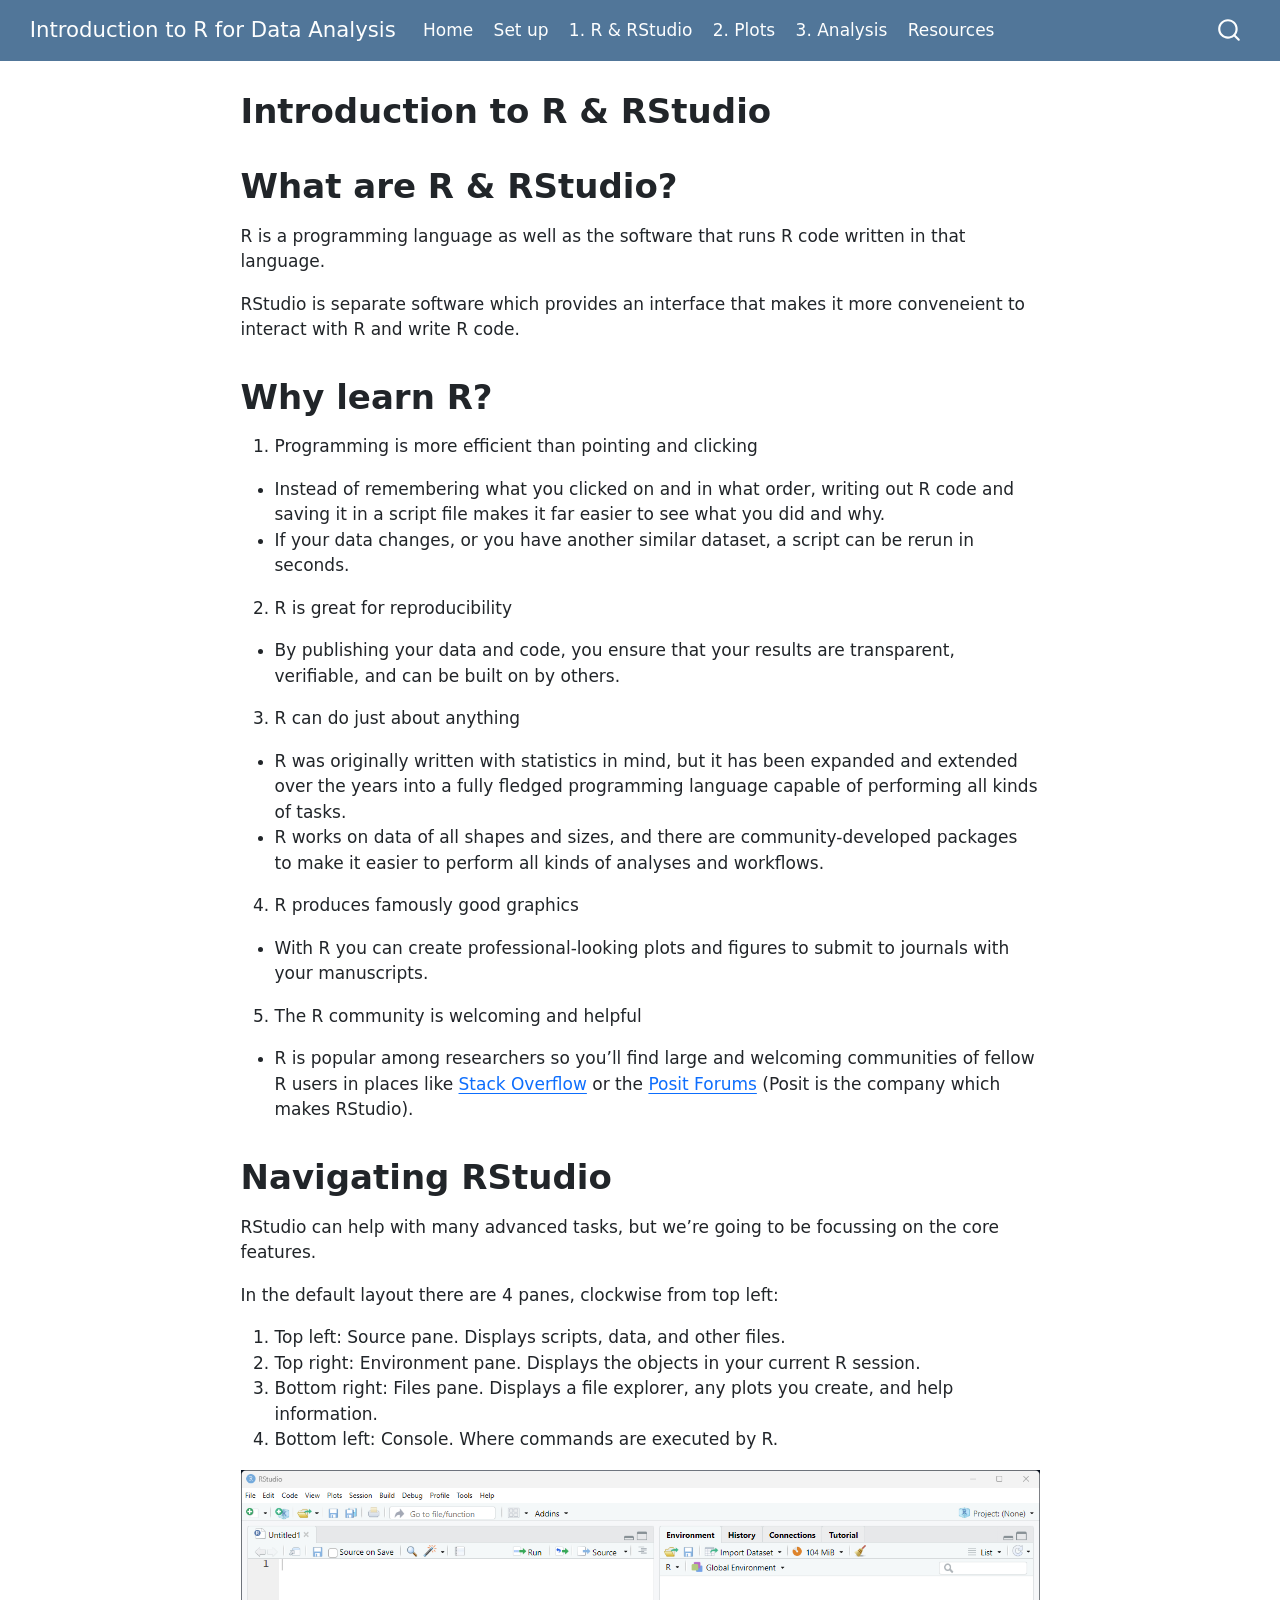
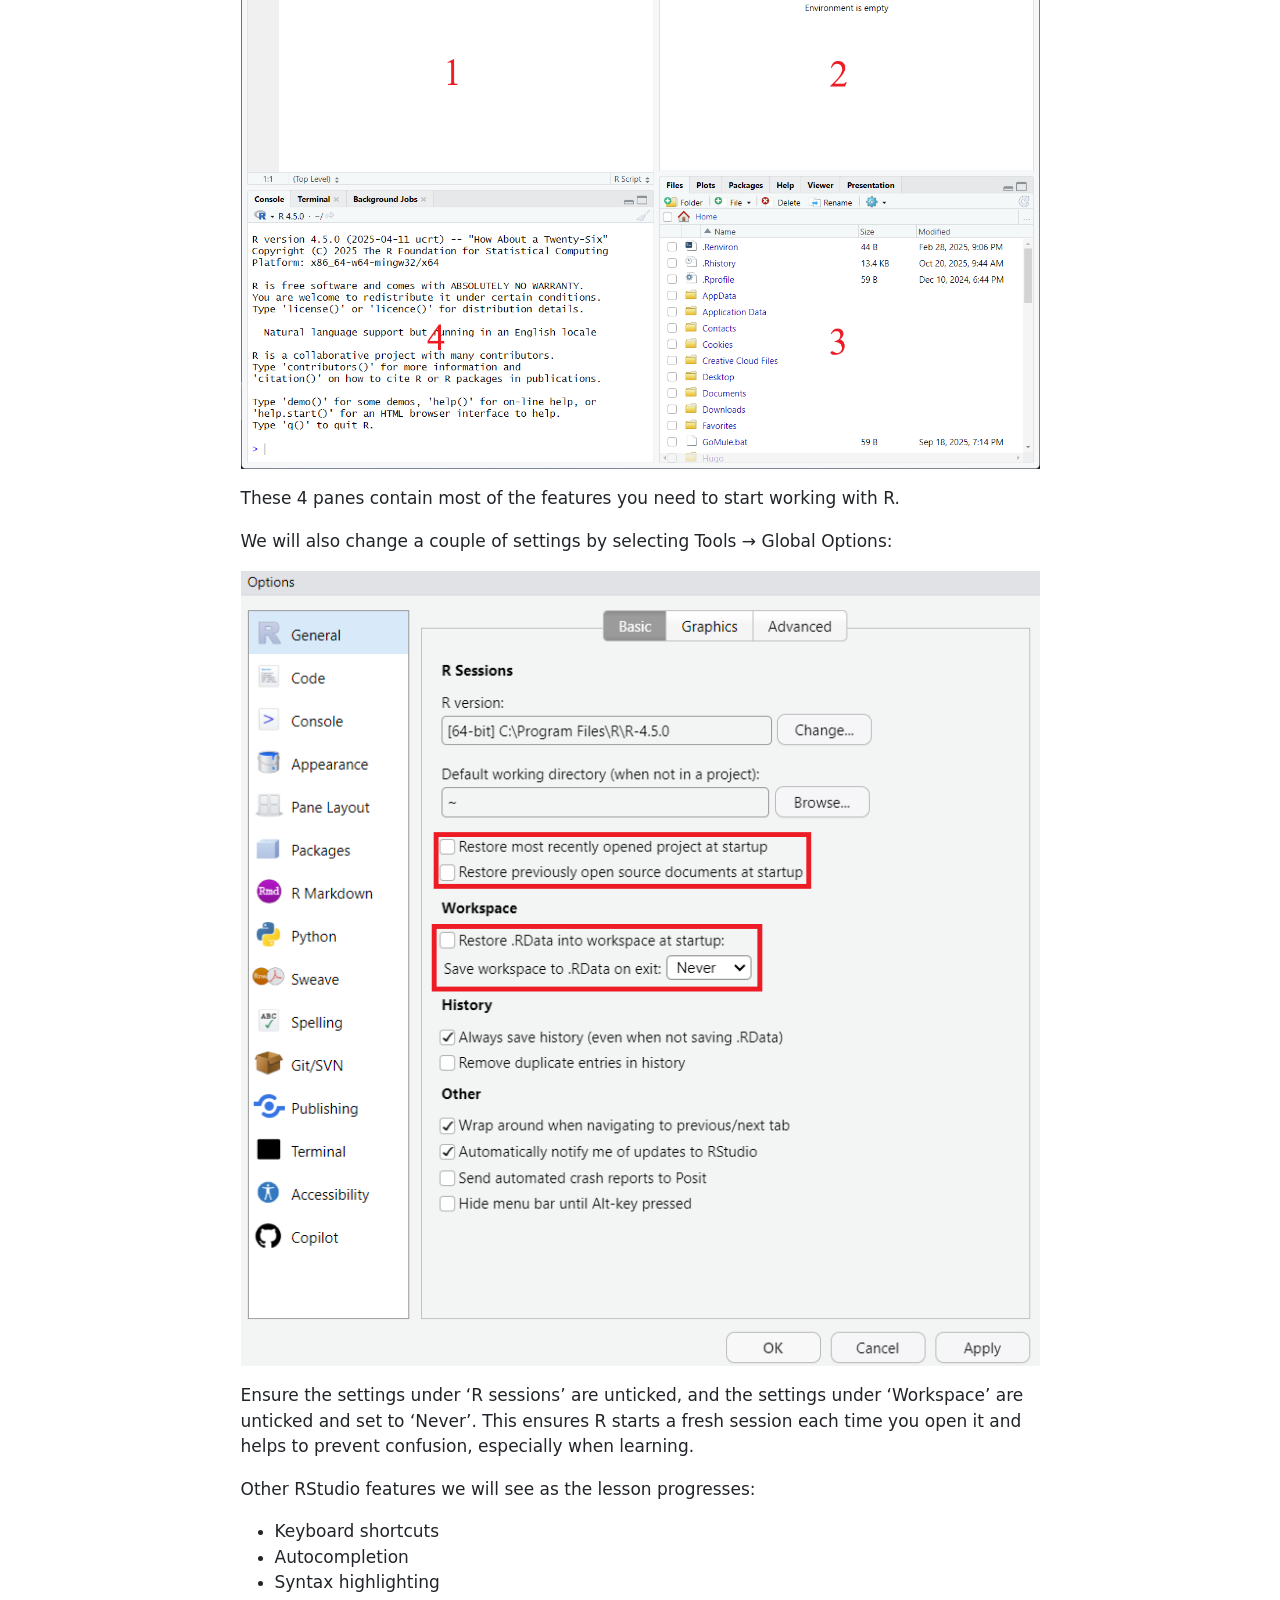
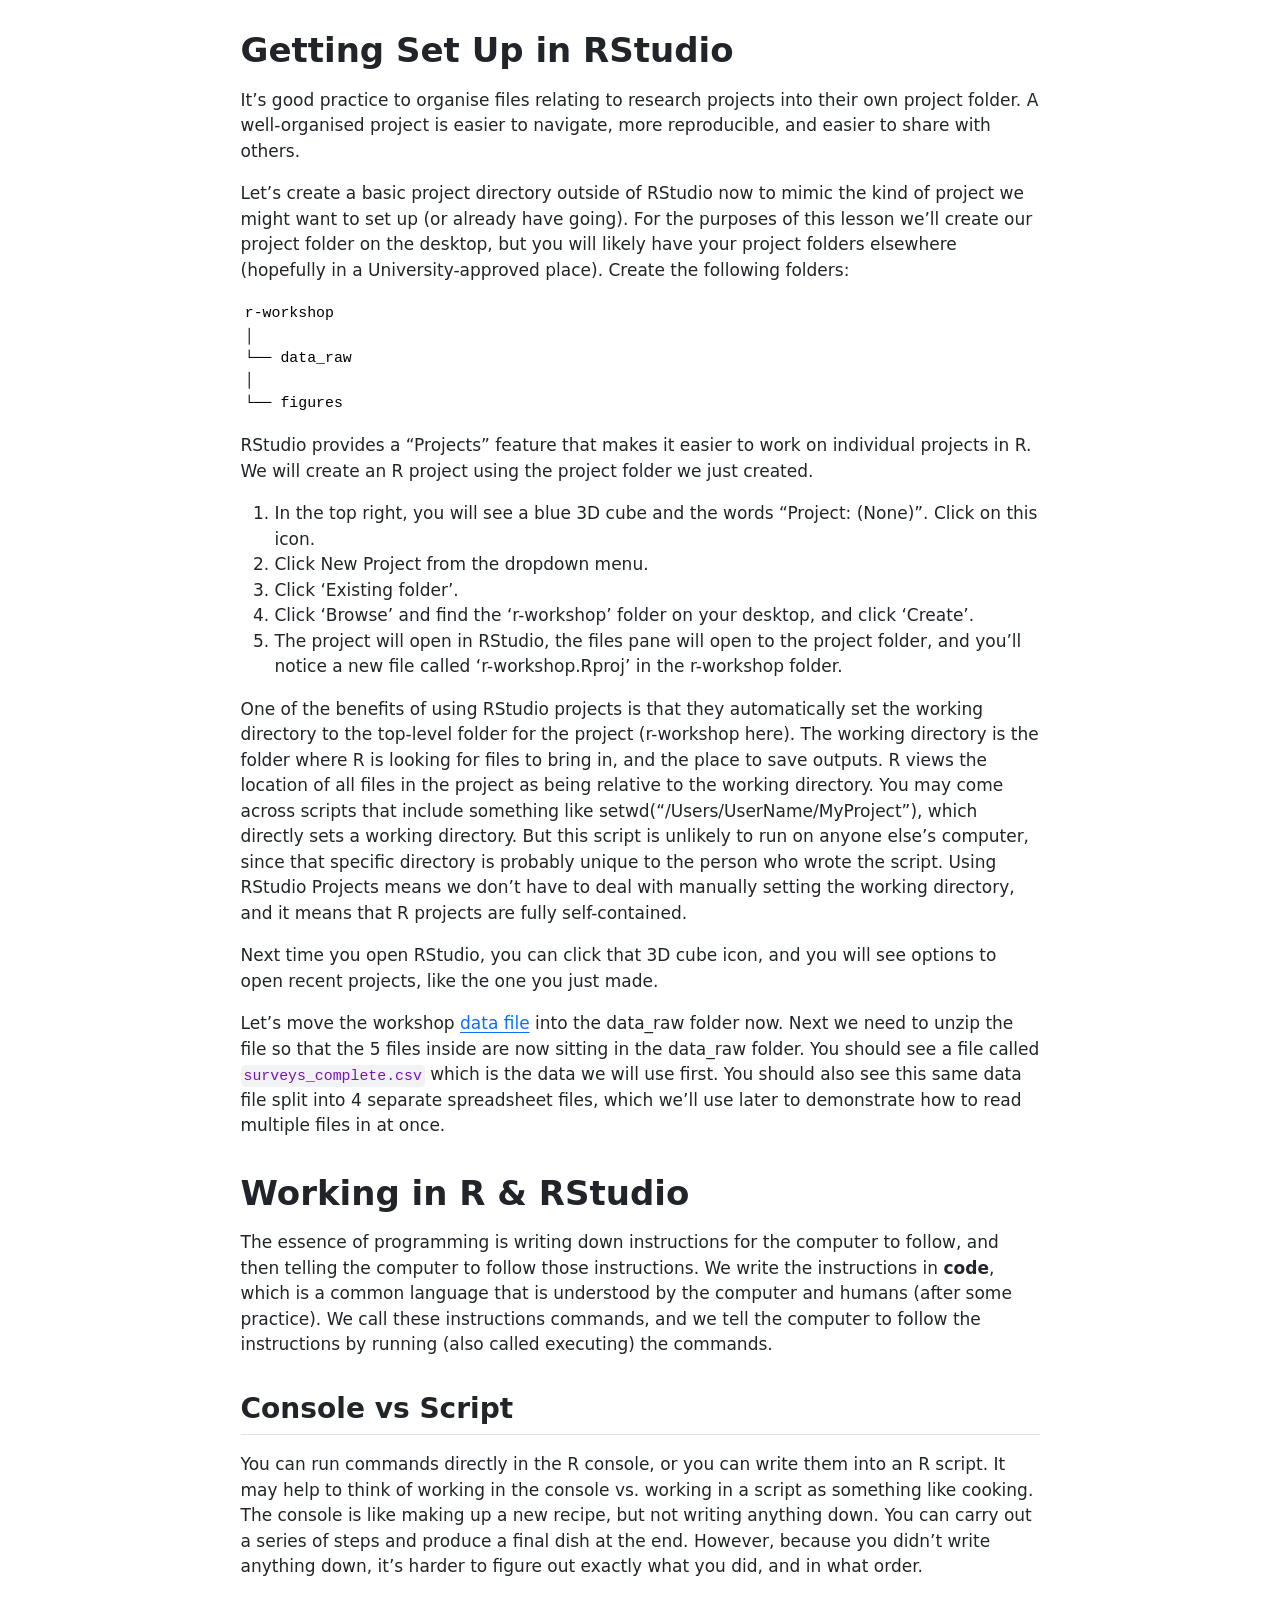
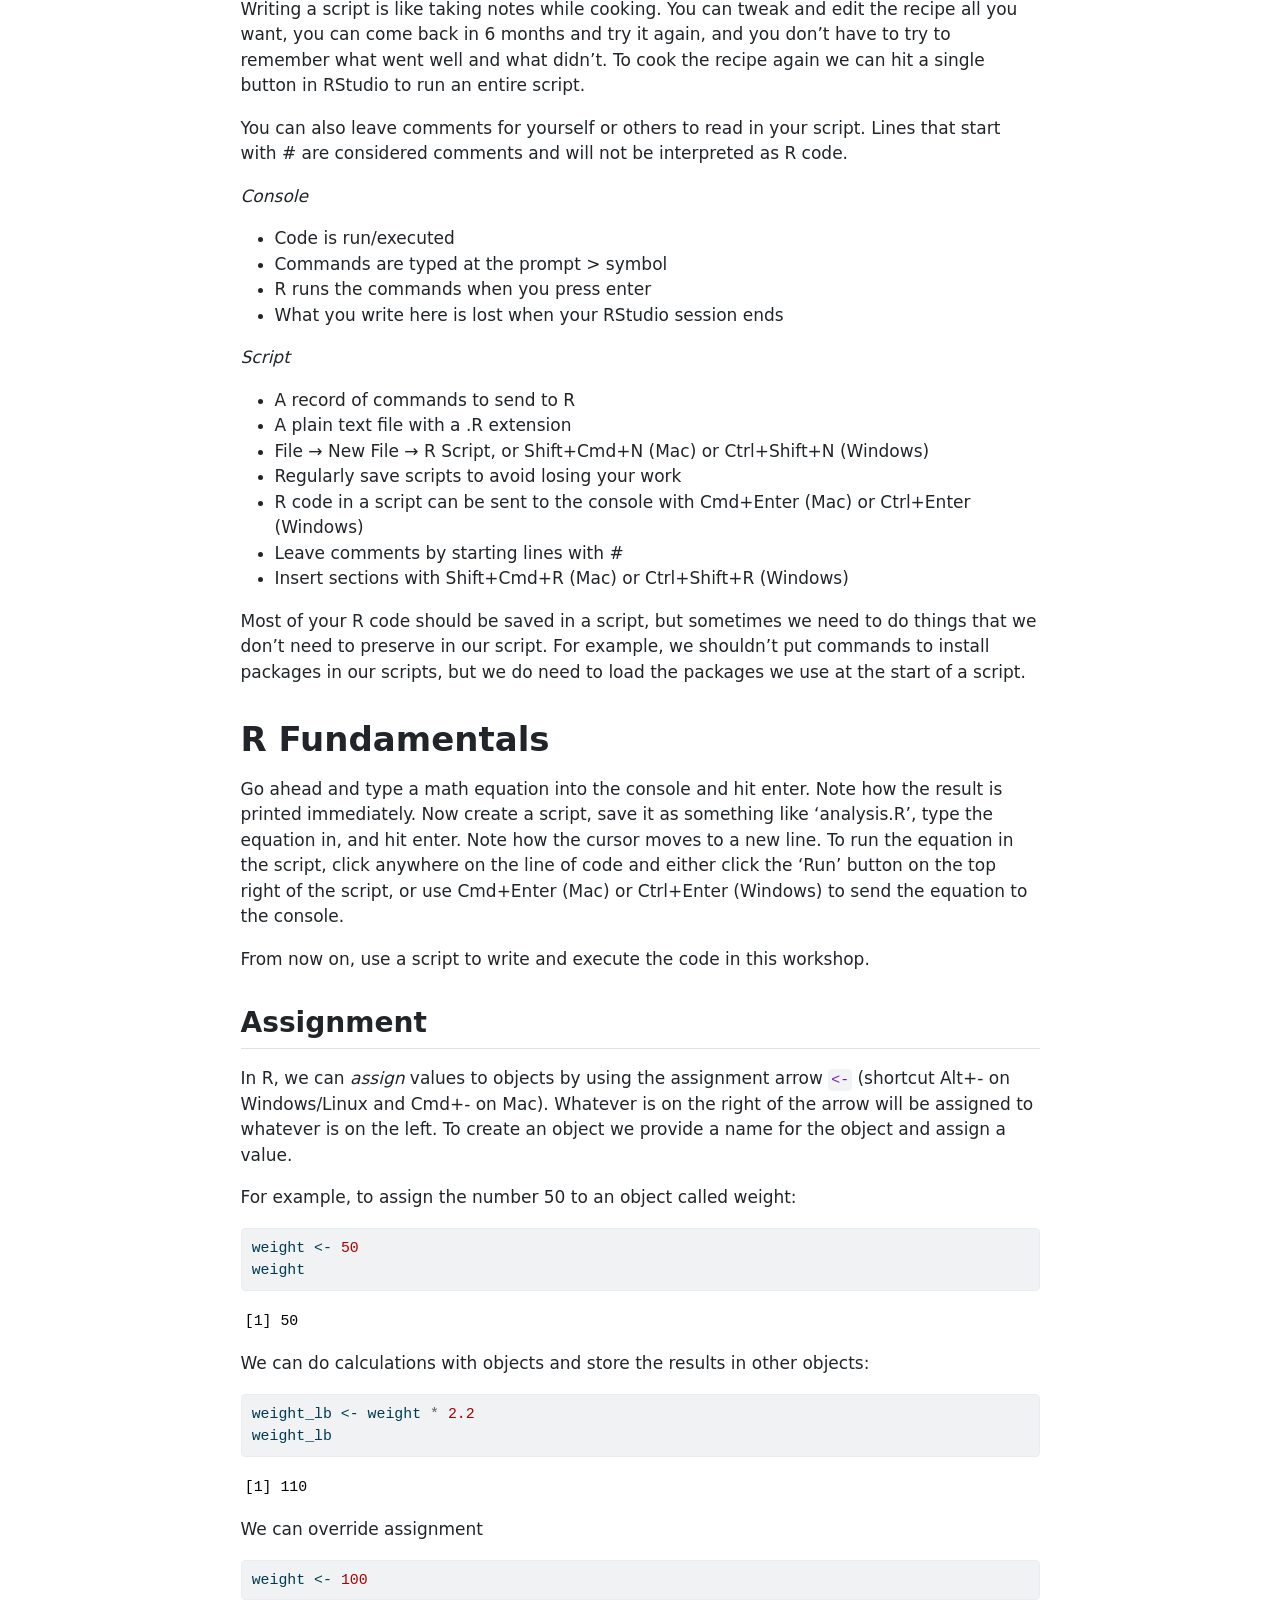
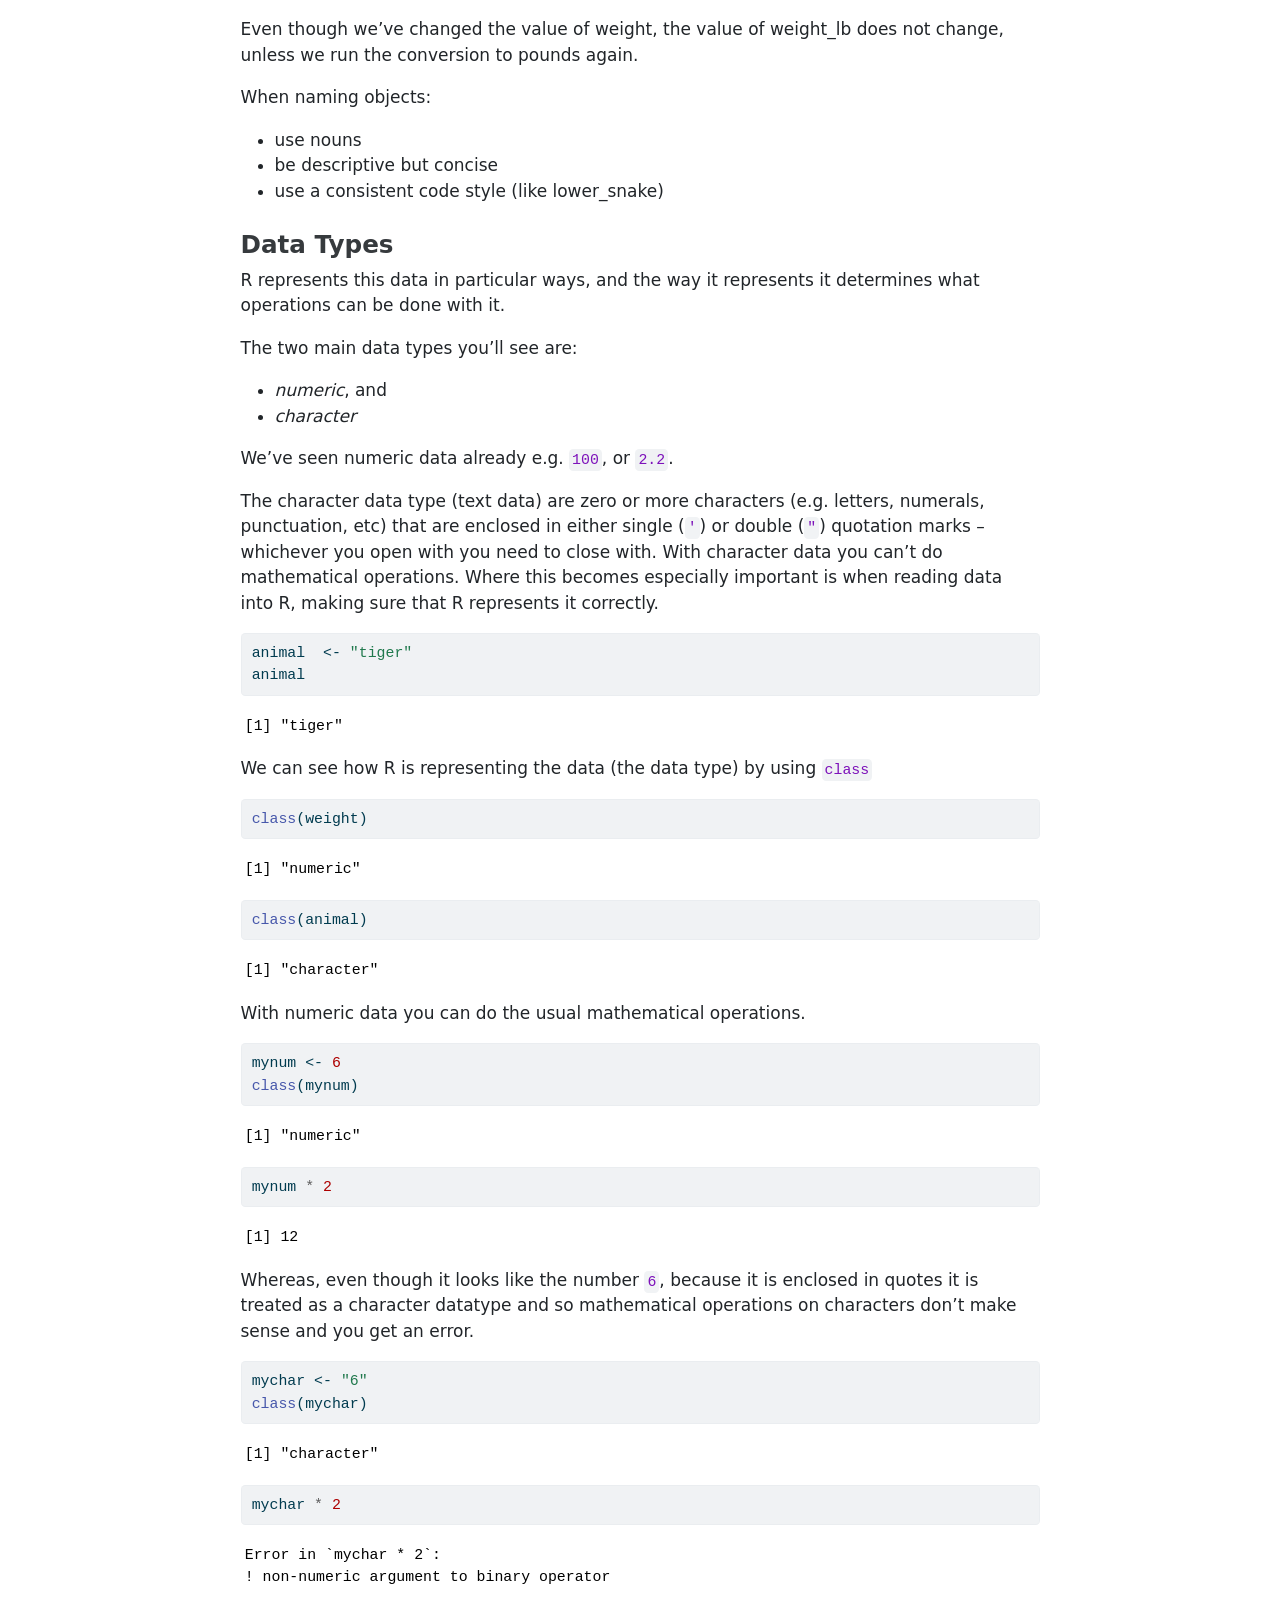
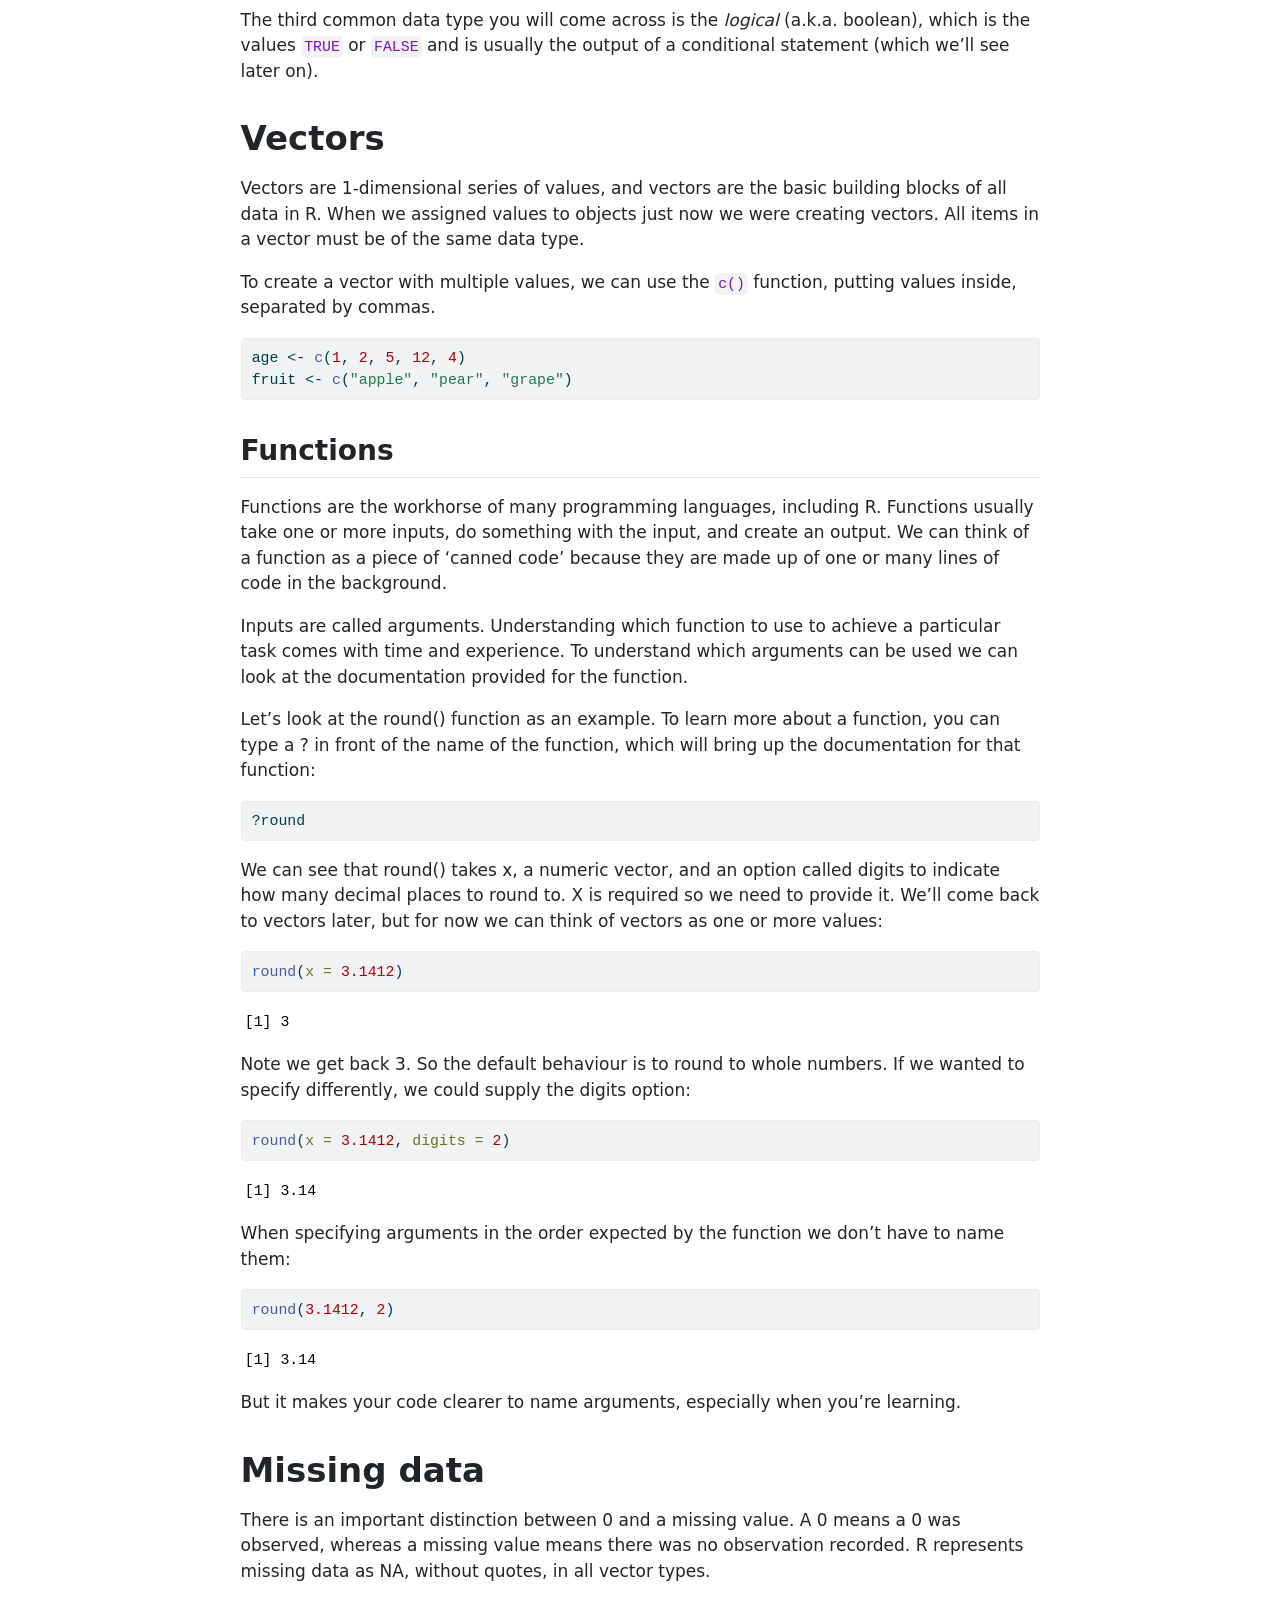
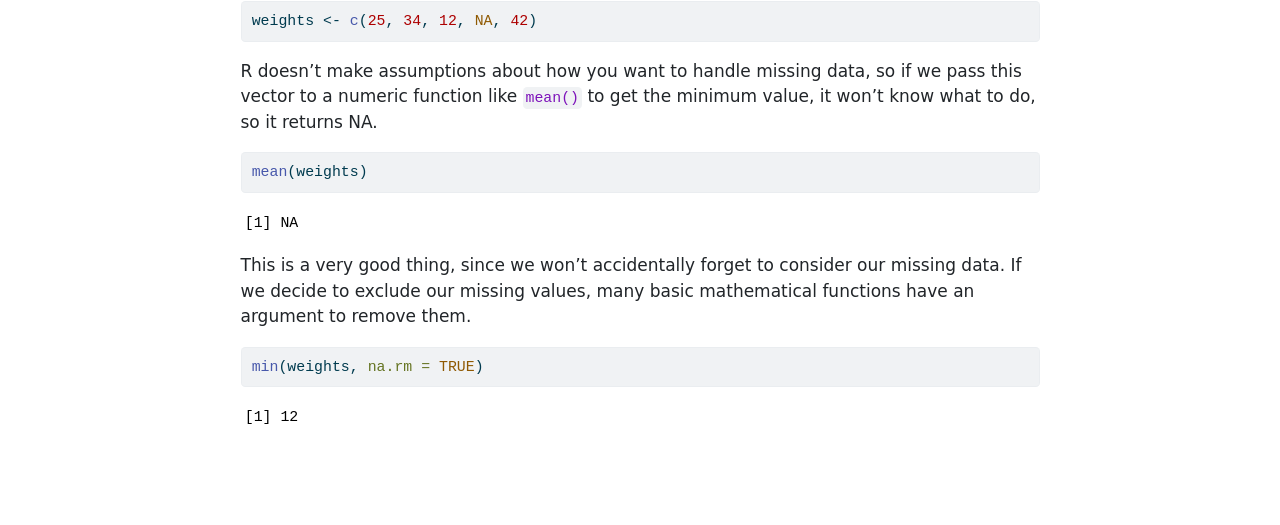
==== commit a9273f0c: "formmatting in dplyr section" ====
--- a/docs/01_rstudio.html
+++ b/docs/01_rstudio.html
@@ -2,13 +2,16 @@
 <html xmlns="http://www.w3.org/1999/xhtml" lang="en" xml:lang="en"><head>
 
 <meta charset="utf-8">
-<meta name="generator" content="quarto-1.6.40">
+<meta name="generator" content="quarto-1.9.38">
 
 <meta name="viewport" content="width=device-width, initial-scale=1.0, user-scalable=yes">
 
 
 <title>Introduction to R &amp; RStudio – Introduction to R for Data Analysis</title>
 <style>
+/* Default styles provided by pandoc.
+** See https://pandoc.org/MANUAL.html#variables-for-html for config info.
+*/
 code{white-space: pre-wrap;}
 span.smallcaps{font-variant: small-caps;}
 div.columns{display: flex; gap: min(4vw, 1.5em);}
@@ -21,8 +24,9 @@
   vertical-align: middle;
 }
 /* CSS for syntax highlighting */
+html { -webkit-text-size-adjust: 100%; }
 pre > code.sourceCode { white-space: pre; position: relative; }
-pre > code.sourceCode > span { line-height: 1.25; }
+pre > code.sourceCode > span { display: inline-block; line-height: 1.25; }
 pre > code.sourceCode > span:empty { height: 1.2em; }
 .sourceCode { overflow: visible; }
 code.sourceCode > span { color: inherit; text-decoration: inherit; }
@@ -33,7 +37,7 @@
 }
 @media print {
 pre > code.sourceCode { white-space: pre-wrap; }
-pre > code.sourceCode > span { display: inline-block; text-indent: -5em; padding-left: 5em; }
+pre > code.sourceCode > span { text-indent: -5em; padding-left: 5em; }
 }
 pre.numberSource code
   { counter-reset: source-line 0; }
@@ -64,15 +68,16 @@
 <script src="site_libs/quarto-search/fuse.min.js"></script>
 <script src="site_libs/quarto-search/quarto-search.js"></script>
 <meta name="quarto:offset" content="./">
-<script src="site_libs/quarto-html/quarto.js"></script>
+<script src="site_libs/quarto-html/quarto.js" type="module"></script>
+<script src="site_libs/quarto-html/tabsets/tabsets.js" type="module"></script>
 <script src="site_libs/quarto-html/popper.min.js"></script>
 <script src="site_libs/quarto-html/tippy.umd.min.js"></script>
 <script src="site_libs/quarto-html/anchor.min.js"></script>
 <link href="site_libs/quarto-html/tippy.css" rel="stylesheet">
-<link href="site_libs/quarto-html/quarto-syntax-highlighting-549806ee2085284f45b00abea8c6df48.css" rel="stylesheet" id="quarto-text-highlighting-styles">
+<link href="site_libs/quarto-html/quarto-syntax-highlighting-15634bcf2e68342d4ad2dfa704d543f6.css" rel="stylesheet" id="quarto-text-highlighting-styles">
 <script src="site_libs/bootstrap/bootstrap.min.js"></script>
 <link href="site_libs/bootstrap/bootstrap-icons.css" rel="stylesheet">
-<link href="site_libs/bootstrap/bootstrap-d4be639c637f3db3c684c66cefad7e0c.min.css" rel="stylesheet" append-hash="true" id="quarto-bootstrap" data-mode="light">
+<link href="site_libs/bootstrap/bootstrap-79ee1b8d469bca23da5155d1015718ac.min.css" rel="stylesheet" append-hash="true" id="quarto-bootstrap" data-mode="light">
 <script id="quarto-search-options" type="application/json">{
   "location": "navbar",
   "copy-button": false,
@@ -104,7 +109,7 @@
 
 </head>
 
-<body class="nav-fixed fullcontent">
+<body class="nav-fixed fullcontent quarto-light">
 
 <div id="quarto-search-results"></div>
   <header id="quarto-header" class="headroom fixed-top">
@@ -299,23 +304,23 @@
 <p>In R, we can <em>assign</em> values to objects by using the assignment arrow <code>&lt;-</code> (shortcut Alt+- on Windows/Linux and Cmd+- on Mac). Whatever is on the right of the arrow will be assigned to whatever is on the left. To create an object we provide a name for the object and assign a value.</p>
 <p>For example, to assign the number 50 to an object called weight:</p>
 <div class="cell">
-<div class="sourceCode cell-code" id="cb2"><pre class="sourceCode r code-with-copy"><code class="sourceCode r"><span id="cb2-1"><a href="#cb2-1" aria-hidden="true" tabindex="-1"></a>weight <span class="ot">&lt;-</span> <span class="dv">50</span></span>
-<span id="cb2-2"><a href="#cb2-2" aria-hidden="true" tabindex="-1"></a>weight</span></code><button title="Copy to Clipboard" class="code-copy-button"><i class="bi"></i></button></pre></div>
+<div class="code-copy-outer-scaffold"><div class="sourceCode cell-code" id="cb2"><pre class="sourceCode r code-with-copy"><code class="sourceCode r"><span id="cb2-1"><a href="#cb2-1" aria-hidden="true" tabindex="-1"></a>weight <span class="ot">&lt;-</span> <span class="dv">50</span></span>
+<span id="cb2-2"><a href="#cb2-2" aria-hidden="true" tabindex="-1"></a>weight</span></code></pre></div><button title="Copy to Clipboard" class="code-copy-button"><i class="bi"></i></button></div>
 <div class="cell-output cell-output-stdout">
 <pre><code>[1] 50</code></pre>
 </div>
 </div>
 <p>We can do calculations with objects and store the results in other objects:</p>
 <div class="cell">
-<div class="sourceCode cell-code" id="cb4"><pre class="sourceCode r code-with-copy"><code class="sourceCode r"><span id="cb4-1"><a href="#cb4-1" aria-hidden="true" tabindex="-1"></a>weight_lb <span class="ot">&lt;-</span> weight <span class="sc">*</span> <span class="fl">2.2</span></span>
-<span id="cb4-2"><a href="#cb4-2" aria-hidden="true" tabindex="-1"></a>weight_lb</span></code><button title="Copy to Clipboard" class="code-copy-button"><i class="bi"></i></button></pre></div>
+<div class="code-copy-outer-scaffold"><div class="sourceCode cell-code" id="cb4"><pre class="sourceCode r code-with-copy"><code class="sourceCode r"><span id="cb4-1"><a href="#cb4-1" aria-hidden="true" tabindex="-1"></a>weight_lb <span class="ot">&lt;-</span> weight <span class="sc">*</span> <span class="fl">2.2</span></span>
+<span id="cb4-2"><a href="#cb4-2" aria-hidden="true" tabindex="-1"></a>weight_lb</span></code></pre></div><button title="Copy to Clipboard" class="code-copy-button"><i class="bi"></i></button></div>
 <div class="cell-output cell-output-stdout">
 <pre><code>[1] 110</code></pre>
 </div>
 </div>
 <p>We can override assignment</p>
 <div class="cell">
-<div class="sourceCode cell-code" id="cb6"><pre class="sourceCode r code-with-copy"><code class="sourceCode r"><span id="cb6-1"><a href="#cb6-1" aria-hidden="true" tabindex="-1"></a>weight <span class="ot">&lt;-</span> <span class="dv">100</span></span></code><button title="Copy to Clipboard" class="code-copy-button"><i class="bi"></i></button></pre></div>
+<div class="code-copy-outer-scaffold"><div class="sourceCode cell-code" id="cb6"><pre class="sourceCode r code-with-copy"><code class="sourceCode r"><span id="cb6-1"><a href="#cb6-1" aria-hidden="true" tabindex="-1"></a>weight <span class="ot">&lt;-</span> <span class="dv">100</span></span></code></pre></div><button title="Copy to Clipboard" class="code-copy-button"><i class="bi"></i></button></div>
 </div>
 <p>Even though we’ve changed the value of weight, the value of weight_lb does not change, unless we run the conversion to pounds again.</p>
 <p>When naming objects:</p>
@@ -335,43 +340,43 @@
 <p>We’ve seen numeric data already e.g.&nbsp;<code>100</code>, or <code>2.2</code>.</p>
 <p>The character data type (text data) are zero or more characters (e.g.&nbsp;letters, numerals, punctuation, etc) that are enclosed in either single (<code>'</code>) or double (<code>"</code>) quotation marks – whichever you open with you need to close with. With character data you can’t do mathematical operations. Where this becomes especially important is when reading data into R, making sure that R represents it correctly.</p>
 <div class="cell">
-<div class="sourceCode cell-code" id="cb7"><pre class="sourceCode r code-with-copy"><code class="sourceCode r"><span id="cb7-1"><a href="#cb7-1" aria-hidden="true" tabindex="-1"></a>animal  <span class="ot">&lt;-</span> <span class="st">"tiger"</span></span>
-<span id="cb7-2"><a href="#cb7-2" aria-hidden="true" tabindex="-1"></a>animal</span></code><button title="Copy to Clipboard" class="code-copy-button"><i class="bi"></i></button></pre></div>
+<div class="code-copy-outer-scaffold"><div class="sourceCode cell-code" id="cb7"><pre class="sourceCode r code-with-copy"><code class="sourceCode r"><span id="cb7-1"><a href="#cb7-1" aria-hidden="true" tabindex="-1"></a>animal  <span class="ot">&lt;-</span> <span class="st">"tiger"</span></span>
+<span id="cb7-2"><a href="#cb7-2" aria-hidden="true" tabindex="-1"></a>animal</span></code></pre></div><button title="Copy to Clipboard" class="code-copy-button"><i class="bi"></i></button></div>
 <div class="cell-output cell-output-stdout">
 <pre><code>[1] "tiger"</code></pre>
 </div>
 </div>
 <p>We can see how R is representing the data (the data type) by using <code>class</code></p>
 <div class="cell">
-<div class="sourceCode cell-code" id="cb9"><pre class="sourceCode r code-with-copy"><code class="sourceCode r"><span id="cb9-1"><a href="#cb9-1" aria-hidden="true" tabindex="-1"></a><span class="fu">class</span>(weight)</span></code><button title="Copy to Clipboard" class="code-copy-button"><i class="bi"></i></button></pre></div>
+<div class="code-copy-outer-scaffold"><div class="sourceCode cell-code" id="cb9"><pre class="sourceCode r code-with-copy"><code class="sourceCode r"><span id="cb9-1"><a href="#cb9-1" aria-hidden="true" tabindex="-1"></a><span class="fu">class</span>(weight)</span></code></pre></div><button title="Copy to Clipboard" class="code-copy-button"><i class="bi"></i></button></div>
 <div class="cell-output cell-output-stdout">
 <pre><code>[1] "numeric"</code></pre>
 </div>
-<div class="sourceCode cell-code" id="cb11"><pre class="sourceCode r code-with-copy"><code class="sourceCode r"><span id="cb11-1"><a href="#cb11-1" aria-hidden="true" tabindex="-1"></a><span class="fu">class</span>(animal)</span></code><button title="Copy to Clipboard" class="code-copy-button"><i class="bi"></i></button></pre></div>
+<div class="code-copy-outer-scaffold"><div class="sourceCode cell-code" id="cb11"><pre class="sourceCode r code-with-copy"><code class="sourceCode r"><span id="cb11-1"><a href="#cb11-1" aria-hidden="true" tabindex="-1"></a><span class="fu">class</span>(animal)</span></code></pre></div><button title="Copy to Clipboard" class="code-copy-button"><i class="bi"></i></button></div>
 <div class="cell-output cell-output-stdout">
 <pre><code>[1] "character"</code></pre>
 </div>
 </div>
 <p>With numeric data you can do the usual mathematical operations.</p>
 <div class="cell">
-<div class="sourceCode cell-code" id="cb13"><pre class="sourceCode r code-with-copy"><code class="sourceCode r"><span id="cb13-1"><a href="#cb13-1" aria-hidden="true" tabindex="-1"></a>mynum <span class="ot">&lt;-</span> <span class="dv">6</span></span>
-<span id="cb13-2"><a href="#cb13-2" aria-hidden="true" tabindex="-1"></a><span class="fu">class</span>(mynum)</span></code><button title="Copy to Clipboard" class="code-copy-button"><i class="bi"></i></button></pre></div>
+<div class="code-copy-outer-scaffold"><div class="sourceCode cell-code" id="cb13"><pre class="sourceCode r code-with-copy"><code class="sourceCode r"><span id="cb13-1"><a href="#cb13-1" aria-hidden="true" tabindex="-1"></a>mynum <span class="ot">&lt;-</span> <span class="dv">6</span></span>
+<span id="cb13-2"><a href="#cb13-2" aria-hidden="true" tabindex="-1"></a><span class="fu">class</span>(mynum)</span></code></pre></div><button title="Copy to Clipboard" class="code-copy-button"><i class="bi"></i></button></div>
 <div class="cell-output cell-output-stdout">
 <pre><code>[1] "numeric"</code></pre>
 </div>
-<div class="sourceCode cell-code" id="cb15"><pre class="sourceCode r code-with-copy"><code class="sourceCode r"><span id="cb15-1"><a href="#cb15-1" aria-hidden="true" tabindex="-1"></a>mynum <span class="sc">*</span> <span class="dv">2</span></span></code><button title="Copy to Clipboard" class="code-copy-button"><i class="bi"></i></button></pre></div>
+<div class="code-copy-outer-scaffold"><div class="sourceCode cell-code" id="cb15"><pre class="sourceCode r code-with-copy"><code class="sourceCode r"><span id="cb15-1"><a href="#cb15-1" aria-hidden="true" tabindex="-1"></a>mynum <span class="sc">*</span> <span class="dv">2</span></span></code></pre></div><button title="Copy to Clipboard" class="code-copy-button"><i class="bi"></i></button></div>
 <div class="cell-output cell-output-stdout">
 <pre><code>[1] 12</code></pre>
 </div>
 </div>
 <p>Whereas, even though it looks like the number <code>6</code>, because it is enclosed in quotes it is treated as a character datatype and so mathematical operations on characters don’t make sense and you get an error.</p>
 <div class="cell">
-<div class="sourceCode cell-code" id="cb17"><pre class="sourceCode r code-with-copy"><code class="sourceCode r"><span id="cb17-1"><a href="#cb17-1" aria-hidden="true" tabindex="-1"></a>mychar <span class="ot">&lt;-</span> <span class="st">"6"</span></span>
-<span id="cb17-2"><a href="#cb17-2" aria-hidden="true" tabindex="-1"></a><span class="fu">class</span>(mychar)</span></code><button title="Copy to Clipboard" class="code-copy-button"><i class="bi"></i></button></pre></div>
+<div class="code-copy-outer-scaffold"><div class="sourceCode cell-code" id="cb17"><pre class="sourceCode r code-with-copy"><code class="sourceCode r"><span id="cb17-1"><a href="#cb17-1" aria-hidden="true" tabindex="-1"></a>mychar <span class="ot">&lt;-</span> <span class="st">"6"</span></span>
+<span id="cb17-2"><a href="#cb17-2" aria-hidden="true" tabindex="-1"></a><span class="fu">class</span>(mychar)</span></code></pre></div><button title="Copy to Clipboard" class="code-copy-button"><i class="bi"></i></button></div>
 <div class="cell-output cell-output-stdout">
 <pre><code>[1] "character"</code></pre>
 </div>
-<div class="sourceCode cell-code" id="cb19"><pre class="sourceCode r code-with-copy"><code class="sourceCode r"><span id="cb19-1"><a href="#cb19-1" aria-hidden="true" tabindex="-1"></a>mychar <span class="sc">*</span> <span class="dv">2</span></span></code><button title="Copy to Clipboard" class="code-copy-button"><i class="bi"></i></button></pre></div>
+<div class="code-copy-outer-scaffold"><div class="sourceCode cell-code" id="cb19"><pre class="sourceCode r code-with-copy"><code class="sourceCode r"><span id="cb19-1"><a href="#cb19-1" aria-hidden="true" tabindex="-1"></a>mychar <span class="sc">*</span> <span class="dv">2</span></span></code></pre></div><button title="Copy to Clipboard" class="code-copy-button"><i class="bi"></i></button></div>
 <div class="cell-output cell-output-error">
 <pre><code>Error in `mychar * 2`:
 ! non-numeric argument to binary operator</code></pre>
@@ -386,8 +391,8 @@
 <p>Vectors are 1-dimensional series of values, and vectors are the basic building blocks of all data in R. When we assigned values to objects just now we were creating vectors. All items in a vector must be of the same data type.</p>
 <p>To create a vector with multiple values, we can use the <code>c()</code> function, putting values inside, separated by commas.</p>
 <div class="cell">
-<div class="sourceCode cell-code" id="cb21"><pre class="sourceCode r code-with-copy"><code class="sourceCode r"><span id="cb21-1"><a href="#cb21-1" aria-hidden="true" tabindex="-1"></a>age <span class="ot">&lt;-</span> <span class="fu">c</span>(<span class="dv">1</span>, <span class="dv">2</span>, <span class="dv">5</span>, <span class="dv">12</span>, <span class="dv">4</span>)</span>
-<span id="cb21-2"><a href="#cb21-2" aria-hidden="true" tabindex="-1"></a>fruit <span class="ot">&lt;-</span> <span class="fu">c</span>(<span class="st">"apple"</span>, <span class="st">"pear"</span>, <span class="st">"grape"</span>)</span></code><button title="Copy to Clipboard" class="code-copy-button"><i class="bi"></i></button></pre></div>
+<div class="code-copy-outer-scaffold"><div class="sourceCode cell-code" id="cb21"><pre class="sourceCode r code-with-copy"><code class="sourceCode r"><span id="cb21-1"><a href="#cb21-1" aria-hidden="true" tabindex="-1"></a>age <span class="ot">&lt;-</span> <span class="fu">c</span>(<span class="dv">1</span>, <span class="dv">2</span>, <span class="dv">5</span>, <span class="dv">12</span>, <span class="dv">4</span>)</span>
+<span id="cb21-2"><a href="#cb21-2" aria-hidden="true" tabindex="-1"></a>fruit <span class="ot">&lt;-</span> <span class="fu">c</span>(<span class="st">"apple"</span>, <span class="st">"pear"</span>, <span class="st">"grape"</span>)</span></code></pre></div><button title="Copy to Clipboard" class="code-copy-button"><i class="bi"></i></button></div>
 </div>
 <section id="functions" class="level2">
 <h2 class="anchored" data-anchor-id="functions">Functions</h2>
@@ -395,25 +400,25 @@
 <p>Inputs are called arguments. Understanding which function to use to achieve a particular task comes with time and experience. To understand which arguments can be used we can look at the documentation provided for the function.</p>
 <p>Let’s look at the round() function as an example. To learn more about a function, you can type a ? in front of the name of the function, which will bring up the documentation for that function:</p>
 <div class="cell">
-<div class="sourceCode cell-code" id="cb22"><pre class="sourceCode r code-with-copy"><code class="sourceCode r"><span id="cb22-1"><a href="#cb22-1" aria-hidden="true" tabindex="-1"></a>?round</span></code><button title="Copy to Clipboard" class="code-copy-button"><i class="bi"></i></button></pre></div>
+<div class="code-copy-outer-scaffold"><div class="sourceCode cell-code" id="cb22"><pre class="sourceCode r code-with-copy"><code class="sourceCode r"><span id="cb22-1"><a href="#cb22-1" aria-hidden="true" tabindex="-1"></a>?round</span></code></pre></div><button title="Copy to Clipboard" class="code-copy-button"><i class="bi"></i></button></div>
 </div>
 <p>We can see that round() takes x, a numeric vector, and an option called digits to indicate how many decimal places to round to. X is required so we need to provide it. We’ll come back to vectors later, but for now we can think of vectors as one or more values:</p>
 <div class="cell">
-<div class="sourceCode cell-code" id="cb23"><pre class="sourceCode r code-with-copy"><code class="sourceCode r"><span id="cb23-1"><a href="#cb23-1" aria-hidden="true" tabindex="-1"></a><span class="fu">round</span>(<span class="at">x =</span> <span class="fl">3.1412</span>)</span></code><button title="Copy to Clipboard" class="code-copy-button"><i class="bi"></i></button></pre></div>
+<div class="code-copy-outer-scaffold"><div class="sourceCode cell-code" id="cb23"><pre class="sourceCode r code-with-copy"><code class="sourceCode r"><span id="cb23-1"><a href="#cb23-1" aria-hidden="true" tabindex="-1"></a><span class="fu">round</span>(<span class="at">x =</span> <span class="fl">3.1412</span>)</span></code></pre></div><button title="Copy to Clipboard" class="code-copy-button"><i class="bi"></i></button></div>
 <div class="cell-output cell-output-stdout">
 <pre><code>[1] 3</code></pre>
 </div>
 </div>
 <p>Note we get back 3. So the default behaviour is to round to whole numbers. If we wanted to specify differently, we could supply the digits option:</p>
 <div class="cell">
-<div class="sourceCode cell-code" id="cb25"><pre class="sourceCode r code-with-copy"><code class="sourceCode r"><span id="cb25-1"><a href="#cb25-1" aria-hidden="true" tabindex="-1"></a><span class="fu">round</span>(<span class="at">x =</span> <span class="fl">3.1412</span>, <span class="at">digits =</span> <span class="dv">2</span>)</span></code><button title="Copy to Clipboard" class="code-copy-button"><i class="bi"></i></button></pre></div>
+<div class="code-copy-outer-scaffold"><div class="sourceCode cell-code" id="cb25"><pre class="sourceCode r code-with-copy"><code class="sourceCode r"><span id="cb25-1"><a href="#cb25-1" aria-hidden="true" tabindex="-1"></a><span class="fu">round</span>(<span class="at">x =</span> <span class="fl">3.1412</span>, <span class="at">digits =</span> <span class="dv">2</span>)</span></code></pre></div><button title="Copy to Clipboard" class="code-copy-button"><i class="bi"></i></button></div>
 <div class="cell-output cell-output-stdout">
 <pre><code>[1] 3.14</code></pre>
 </div>
 </div>
 <p>When specifying arguments in the order expected by the function we don’t have to name them:</p>
 <div class="cell">
-<div class="sourceCode cell-code" id="cb27"><pre class="sourceCode r code-with-copy"><code class="sourceCode r"><span id="cb27-1"><a href="#cb27-1" aria-hidden="true" tabindex="-1"></a><span class="fu">round</span>(<span class="fl">3.1412</span>, <span class="dv">2</span>)</span></code><button title="Copy to Clipboard" class="code-copy-button"><i class="bi"></i></button></pre></div>
+<div class="code-copy-outer-scaffold"><div class="sourceCode cell-code" id="cb27"><pre class="sourceCode r code-with-copy"><code class="sourceCode r"><span id="cb27-1"><a href="#cb27-1" aria-hidden="true" tabindex="-1"></a><span class="fu">round</span>(<span class="fl">3.1412</span>, <span class="dv">2</span>)</span></code></pre></div><button title="Copy to Clipboard" class="code-copy-button"><i class="bi"></i></button></div>
 <div class="cell-output cell-output-stdout">
 <pre><code>[1] 3.14</code></pre>
 </div>
@@ -425,18 +430,18 @@
 <h1>Missing data</h1>
 <p>There is an important distinction between 0 and a missing value. A 0 means a 0 was observed, whereas a missing value means there was no observation recorded. R represents missing data as NA, without quotes, in all vector types.</p>
 <div class="cell">
-<div class="sourceCode cell-code" id="cb29"><pre class="sourceCode r code-with-copy"><code class="sourceCode r"><span id="cb29-1"><a href="#cb29-1" aria-hidden="true" tabindex="-1"></a>weights <span class="ot">&lt;-</span> <span class="fu">c</span>(<span class="dv">25</span>, <span class="dv">34</span>, <span class="dv">12</span>, <span class="cn">NA</span>, <span class="dv">42</span>)</span></code><button title="Copy to Clipboard" class="code-copy-button"><i class="bi"></i></button></pre></div>
+<div class="code-copy-outer-scaffold"><div class="sourceCode cell-code" id="cb29"><pre class="sourceCode r code-with-copy"><code class="sourceCode r"><span id="cb29-1"><a href="#cb29-1" aria-hidden="true" tabindex="-1"></a>weights <span class="ot">&lt;-</span> <span class="fu">c</span>(<span class="dv">25</span>, <span class="dv">34</span>, <span class="dv">12</span>, <span class="cn">NA</span>, <span class="dv">42</span>)</span></code></pre></div><button title="Copy to Clipboard" class="code-copy-button"><i class="bi"></i></button></div>
 </div>
 <p>R doesn’t make assumptions about how you want to handle missing data, so if we pass this vector to a numeric function like <code>mean()</code> to get the minimum value, it won’t know what to do, so it returns NA.</p>
 <div class="cell">
-<div class="sourceCode cell-code" id="cb30"><pre class="sourceCode r code-with-copy"><code class="sourceCode r"><span id="cb30-1"><a href="#cb30-1" aria-hidden="true" tabindex="-1"></a><span class="fu">mean</span>(weights)</span></code><button title="Copy to Clipboard" class="code-copy-button"><i class="bi"></i></button></pre></div>
+<div class="code-copy-outer-scaffold"><div class="sourceCode cell-code" id="cb30"><pre class="sourceCode r code-with-copy"><code class="sourceCode r"><span id="cb30-1"><a href="#cb30-1" aria-hidden="true" tabindex="-1"></a><span class="fu">mean</span>(weights)</span></code></pre></div><button title="Copy to Clipboard" class="code-copy-button"><i class="bi"></i></button></div>
 <div class="cell-output cell-output-stdout">
 <pre><code>[1] NA</code></pre>
 </div>
 </div>
 <p>This is a very good thing, since we won’t accidentally forget to consider our missing data. If we decide to exclude our missing values, many basic mathematical functions have an argument to remove them.</p>
 <div class="cell">
-<div class="sourceCode cell-code" id="cb32"><pre class="sourceCode r code-with-copy"><code class="sourceCode r"><span id="cb32-1"><a href="#cb32-1" aria-hidden="true" tabindex="-1"></a><span class="fu">min</span>(weights, <span class="at">na.rm =</span> <span class="cn">TRUE</span>)</span></code><button title="Copy to Clipboard" class="code-copy-button"><i class="bi"></i></button></pre></div>
+<div class="code-copy-outer-scaffold"><div class="sourceCode cell-code" id="cb32"><pre class="sourceCode r code-with-copy"><code class="sourceCode r"><span id="cb32-1"><a href="#cb32-1" aria-hidden="true" tabindex="-1"></a><span class="fu">min</span>(weights, <span class="at">na.rm =</span> <span class="cn">TRUE</span>)</span></code></pre></div><button title="Copy to Clipboard" class="code-copy-button"><i class="bi"></i></button></div>
 <div class="cell-output cell-output-stdout">
 <pre><code>[1] 12</code></pre>
 </div>
@@ -447,236 +452,243 @@
 
 </main> <!-- /main -->
 <script id="quarto-html-after-body" type="application/javascript">
-window.document.addEventListener("DOMContentLoaded", function (event) {
-  const toggleBodyColorMode = (bsSheetEl) => {
-    const mode = bsSheetEl.getAttribute("data-mode");
-    const bodyEl = window.document.querySelector("body");
-    if (mode === "dark") {
-      bodyEl.classList.add("quarto-dark");
-      bodyEl.classList.remove("quarto-light");
-    } else {
-      bodyEl.classList.add("quarto-light");
-      bodyEl.classList.remove("quarto-dark");
+  window.document.addEventListener("DOMContentLoaded", function (event) {
+    const icon = "";
+    const anchorJS = new window.AnchorJS();
+    anchorJS.options = {
+      placement: 'right',
+      icon: icon
+    };
+    anchorJS.add('.anchored');
+    const isCodeAnnotation = (el) => {
+      for (const clz of el.classList) {
+        if (clz.startsWith('code-annotation-')) {                     
+          return true;
+        }
+      }
+      return false;
     }
-  }
-  const toggleBodyColorPrimary = () => {
-    const bsSheetEl = window.document.querySelector("link#quarto-bootstrap");
-    if (bsSheetEl) {
-      toggleBodyColorMode(bsSheetEl);
+    const onCopySuccess = function(e) {
+      // button target
+      const button = e.trigger;
+      // don't keep focus
+      button.blur();
+      // flash "checked"
+      button.classList.add('code-copy-button-checked');
+      var currentTitle = button.getAttribute("title");
+      button.setAttribute("title", "Copied!");
+      let tooltip;
+      if (window.bootstrap) {
+        button.setAttribute("data-bs-toggle", "tooltip");
+        button.setAttribute("data-bs-placement", "left");
+        button.setAttribute("data-bs-title", "Copied!");
+        tooltip = new bootstrap.Tooltip(button, 
+          { trigger: "manual", 
+            customClass: "code-copy-button-tooltip",
+            offset: [0, -8]});
+        tooltip.show();    
+      }
+      setTimeout(function() {
+        if (tooltip) {
+          tooltip.hide();
+          button.removeAttribute("data-bs-title");
+          button.removeAttribute("data-bs-toggle");
+          button.removeAttribute("data-bs-placement");
+        }
+        button.setAttribute("title", currentTitle);
+        button.classList.remove('code-copy-button-checked');
+      }, 1000);
+      // clear code selection
+      e.clearSelection();
     }
-  }
-  toggleBodyColorPrimary();  
-  const icon = "";
-  const anchorJS = new window.AnchorJS();
-  anchorJS.options = {
-    placement: 'right',
-    icon: icon
-  };
-  anchorJS.add('.anchored');
-  const isCodeAnnotation = (el) => {
-    for (const clz of el.classList) {
-      if (clz.startsWith('code-annotation-')) {                     
-        return true;
-      }
-    }
-    return false;
-  }
-  const onCopySuccess = function(e) {
-    // button target
-    const button = e.trigger;
-    // don't keep focus
-    button.blur();
-    // flash "checked"
-    button.classList.add('code-copy-button-checked');
-    var currentTitle = button.getAttribute("title");
-    button.setAttribute("title", "Copied!");
-    let tooltip;
-    if (window.bootstrap) {
-      button.setAttribute("data-bs-toggle", "tooltip");
-      button.setAttribute("data-bs-placement", "left");
-      button.setAttribute("data-bs-title", "Copied!");
-      tooltip = new bootstrap.Tooltip(button, 
-        { trigger: "manual", 
-          customClass: "code-copy-button-tooltip",
-          offset: [0, -8]});
-      tooltip.show();    
-    }
-    setTimeout(function() {
-      if (tooltip) {
-        tooltip.hide();
-        button.removeAttribute("data-bs-title");
-        button.removeAttribute("data-bs-toggle");
-        button.removeAttribute("data-bs-placement");
-      }
-      button.setAttribute("title", currentTitle);
-      button.classList.remove('code-copy-button-checked');
-    }, 1000);
-    // clear code selection
-    e.clearSelection();
-  }
-  const getTextToCopy = function(trigger) {
-      const codeEl = trigger.previousElementSibling.cloneNode(true);
+    const getTextToCopy = function(trigger) {
+      const outerScaffold = trigger.parentElement.cloneNode(true);
+      const codeEl = outerScaffold.querySelector('code');
       for (const childEl of codeEl.children) {
         if (isCodeAnnotation(childEl)) {
           childEl.remove();
         }
       }
       return codeEl.innerText;
-  }
-  const clipboard = new window.ClipboardJS('.code-copy-button:not([data-in-quarto-modal])', {
-    text: getTextToCopy
-  });
-  clipboard.on('success', onCopySuccess);
-  if (window.document.getElementById('quarto-embedded-source-code-modal')) {
-    const clipboardModal = new window.ClipboardJS('.code-copy-button[data-in-quarto-modal]', {
-      text: getTextToCopy,
-      container: window.document.getElementById('quarto-embedded-source-code-modal')
+    }
+    const clipboard = new window.ClipboardJS('.code-copy-button:not([data-in-quarto-modal])', {
+      text: getTextToCopy
     });
-    clipboardModal.on('success', onCopySuccess);
-  }
-    var localhostRegex = new RegExp(/^(?:http|https):\/\/localhost\:?[0-9]*\//);
-    var mailtoRegex = new RegExp(/^mailto:/);
-      var filterRegex = new RegExp('/' + window.location.host + '/');
-    var isInternal = (href) => {
-        return filterRegex.test(href) || localhostRegex.test(href) || mailtoRegex.test(href);
+    clipboard.on('success', onCopySuccess);
+    if (window.document.getElementById('quarto-embedded-source-code-modal')) {
+      const clipboardModal = new window.ClipboardJS('.code-copy-button[data-in-quarto-modal]', {
+        text: getTextToCopy,
+        container: window.document.getElementById('quarto-embedded-source-code-modal')
+      });
+      clipboardModal.on('success', onCopySuccess);
     }
-    // Inspect non-navigation links and adorn them if external
- 	var links = window.document.querySelectorAll('a[href]:not(.nav-link):not(.navbar-brand):not(.toc-action):not(.sidebar-link):not(.sidebar-item-toggle):not(.pagination-link):not(.no-external):not([aria-hidden]):not(.dropdown-item):not(.quarto-navigation-tool):not(.about-link)');
-    for (var i=0; i<links.length; i++) {
-      const link = links[i];
-      if (!isInternal(link.href)) {
-        // undo the damage that might have been done by quarto-nav.js in the case of
-        // links that we want to consider external
-        if (link.dataset.originalHref !== undefined) {
-          link.href = link.dataset.originalHref;
-        }
-      }
+      var localhostRegex = new RegExp(/^(?:http|https):\/\/localhost\:?[0-9]*\//);
+      var mailtoRegex = new RegExp(/^mailto:/);
+        var filterRegex = new RegExp('/' + window.location.host + '/');
+      var isInternal = (href) => {
+          return filterRegex.test(href) || localhostRegex.test(href) || mailtoRegex.test(href);
+      }
+      // Inspect non-navigation links and adorn them if external
+     var links = window.document.querySelectorAll('a[href]:not(.nav-link):not(.navbar-brand):not(.toc-action):not(.sidebar-link):not(.sidebar-item-toggle):not(.pagination-link):not(.no-external):not([aria-hidden]):not(.dropdown-item):not(.quarto-navigation-tool):not(.about-link)');
+      for (var i=0; i<links.length; i++) {
+        const link = links[i];
+        if (!isInternal(link.href)) {
+          // undo the damage that might have been done by quarto-nav.js in the case of
+          // links that we want to consider external
+          if (link.dataset.originalHref !== undefined) {
+            link.href = link.dataset.originalHref;
+          }
+        }
+      }
+    function tippyHover(el, contentFn, onTriggerFn, onUntriggerFn) {
+      const config = {
+        allowHTML: true,
+        maxWidth: 500,
+        delay: 100,
+        arrow: false,
+        appendTo: function(el) {
+            return el.parentElement;
+        },
+        interactive: true,
+        interactiveBorder: 10,
+        theme: 'quarto',
+        placement: 'bottom-start',
+      };
+      if (contentFn) {
+        config.content = contentFn;
+      }
+      if (onTriggerFn) {
+        config.onTrigger = onTriggerFn;
+      }
+      if (onUntriggerFn) {
+        config.onUntrigger = onUntriggerFn;
+      }
+      window.tippy(el, config); 
     }
-  function tippyHover(el, contentFn, onTriggerFn, onUntriggerFn) {
-    const config = {
-      allowHTML: true,
-      maxWidth: 500,
-      delay: 100,
-      arrow: false,
-      appendTo: function(el) {
-          return el.parentElement;
-      },
-      interactive: true,
-      interactiveBorder: 10,
-      theme: 'quarto',
-      placement: 'bottom-start',
-    };
-    if (contentFn) {
-      config.content = contentFn;
+    const noterefs = window.document.querySelectorAll('a[role="doc-noteref"]');
+    for (var i=0; i<noterefs.length; i++) {
+      const ref = noterefs[i];
+      tippyHover(ref, function() {
+        // use id or data attribute instead here
+        let href = ref.getAttribute('data-footnote-href') || ref.getAttribute('href');
+        try { href = new URL(href).hash; } catch {}
+        const id = href.replace(/^#\/?/, "");
+        const note = window.document.getElementById(id);
+        if (note) {
+          return note.innerHTML;
+        } else {
+          return "";
+        }
+      });
     }
-    if (onTriggerFn) {
-      config.onTrigger = onTriggerFn;
-    }
-    if (onUntriggerFn) {
-      config.onUntrigger = onUntriggerFn;
-    }
-    window.tippy(el, config); 
-  }
-  const noterefs = window.document.querySelectorAll('a[role="doc-noteref"]');
-  for (var i=0; i<noterefs.length; i++) {
-    const ref = noterefs[i];
-    tippyHover(ref, function() {
-      // use id or data attribute instead here
-      let href = ref.getAttribute('data-footnote-href') || ref.getAttribute('href');
-      try { href = new URL(href).hash; } catch {}
-      const id = href.replace(/^#\/?/, "");
-      const note = window.document.getElementById(id);
-      if (note) {
-        return note.innerHTML;
+    const xrefs = window.document.querySelectorAll('a.quarto-xref');
+    const processXRef = (id, note) => {
+      // Strip column container classes
+      const stripColumnClz = (el) => {
+        el.classList.remove("page-full", "page-columns");
+        if (el.children) {
+          for (const child of el.children) {
+            stripColumnClz(child);
+          }
+        }
+      }
+      stripColumnClz(note)
+      if (id === null || id.startsWith('sec-')) {
+        // Special case sections, only their first couple elements
+        const container = document.createElement("div");
+        if (note.children && note.children.length > 2) {
+          container.appendChild(note.children[0].cloneNode(true));
+          for (let i = 1; i < note.children.length; i++) {
+            const child = note.children[i];
+            if (child.tagName === "P" && child.innerText === "") {
+              continue;
+            } else {
+              container.appendChild(child.cloneNode(true));
+              break;
+            }
+          }
+          if (window.Quarto?.typesetMath) {
+            window.Quarto.typesetMath(container);
+          }
+          return container.innerHTML
+        } else {
+          if (window.Quarto?.typesetMath) {
+            window.Quarto.typesetMath(note);
+          }
+          return note.innerHTML;
+        }
       } else {
-        return "";
-      }
-    });
-  }
-  const xrefs = window.document.querySelectorAll('a.quarto-xref');
-  const processXRef = (id, note) => {
-    // Strip column container classes
-    const stripColumnClz = (el) => {
-      el.classList.remove("page-full", "page-columns");
-      if (el.children) {
-        for (const child of el.children) {
-          stripColumnClz(child);
-        }
-      }
-    }
-    stripColumnClz(note)
-    if (id === null || id.startsWith('sec-')) {
-      // Special case sections, only their first couple elements
-      const container = document.createElement("div");
-      if (note.children && note.children.length > 2) {
-        container.appendChild(note.children[0].cloneNode(true));
-        for (let i = 1; i < note.children.length; i++) {
-          const child = note.children[i];
-          if (child.tagName === "P" && child.innerText === "") {
-            continue;
-          } else {
-            container.appendChild(child.cloneNode(true));
-            break;
-          }
-        }
-        if (window.Quarto?.typesetMath) {
-          window.Quarto.typesetMath(container);
-        }
-        return container.innerHTML
-      } else {
+        // Remove any anchor links if they are present
+        const anchorLink = note.querySelector('a.anchorjs-link');
+        if (anchorLink) {
+          anchorLink.remove();
+        }
         if (window.Quarto?.typesetMath) {
           window.Quarto.typesetMath(note);
         }
-        return note.innerHTML;
-      }
-    } else {
-      // Remove any anchor links if they are present
-      const anchorLink = note.querySelector('a.anchorjs-link');
-      if (anchorLink) {
-        anchorLink.remove();
-      }
-      if (window.Quarto?.typesetMath) {
-        window.Quarto.typesetMath(note);
-      }
-      if (note.classList.contains("callout")) {
-        return note.outerHTML;
-      } else {
-        return note.innerHTML;
+        if (note.classList.contains("callout")) {
+          return note.outerHTML;
+        } else {
+          return note.innerHTML;
+        }
       }
     }
-  }
-  for (var i=0; i<xrefs.length; i++) {
-    const xref = xrefs[i];
-    tippyHover(xref, undefined, function(instance) {
-      instance.disable();
-      let url = xref.getAttribute('href');
-      let hash = undefined; 
-      if (url.startsWith('#')) {
-        hash = url;
-      } else {
-        try { hash = new URL(url).hash; } catch {}
-      }
-      if (hash) {
-        const id = hash.replace(/^#\/?/, "");
-        const note = window.document.getElementById(id);
-        if (note !== null) {
-          try {
-            const html = processXRef(id, note.cloneNode(true));
-            instance.setContent(html);
-          } finally {
-            instance.enable();
-            instance.show();
+    for (var i=0; i<xrefs.length; i++) {
+      const xref = xrefs[i];
+      tippyHover(xref, undefined, function(instance) {
+        instance.disable();
+        let url = xref.getAttribute('href');
+        let hash = undefined; 
+        if (url.startsWith('#')) {
+          hash = url;
+        } else {
+          try { hash = new URL(url).hash; } catch {}
+        }
+        if (hash) {
+          const id = hash.replace(/^#\/?/, "");
+          const note = window.document.getElementById(id);
+          if (note !== null) {
+            try {
+              const html = processXRef(id, note.cloneNode(true));
+              instance.setContent(html);
+            } finally {
+              instance.enable();
+              instance.show();
+            }
+          } else {
+            // See if we can fetch this
+            fetch(url.split('#')[0])
+            .then(res => res.text())
+            .then(html => {
+              const parser = new DOMParser();
+              const htmlDoc = parser.parseFromString(html, "text/html");
+              const note = htmlDoc.getElementById(id);
+              if (note !== null) {
+                const html = processXRef(id, note);
+                instance.setContent(html);
+              } 
+            }).finally(() => {
+              instance.enable();
+              instance.show();
+            });
           }
         } else {
-          // See if we can fetch this
-          fetch(url.split('#')[0])
+          // See if we can fetch a full url (with no hash to target)
+          // This is a special case and we should probably do some content thinning / targeting
+          fetch(url)
           .then(res => res.text())
           .then(html => {
             const parser = new DOMParser();
             const htmlDoc = parser.parseFromString(html, "text/html");
-            const note = htmlDoc.getElementById(id);
+            const note = htmlDoc.querySelector('main.content');
             if (note !== null) {
-              const html = processXRef(id, note);
+              // This should only happen for chapter cross references
+              // (since there is no id in the URL)
+              // remove the first header
+              if (note.children.length > 0 && note.children[0].tagName === "HEADER") {
+                note.children[0].remove();
+              }
+              const html = processXRef(null, note);
               instance.setContent(html);
             } 
           }).finally(() => {
@@ -684,185 +696,161 @@
             instance.show();
           });
         }
-      } else {
-        // See if we can fetch a full url (with no hash to target)
-        // This is a special case and we should probably do some content thinning / targeting
-        fetch(url)
-        .then(res => res.text())
-        .then(html => {
-          const parser = new DOMParser();
-          const htmlDoc = parser.parseFromString(html, "text/html");
-          const note = htmlDoc.querySelector('main.content');
-          if (note !== null) {
-            // This should only happen for chapter cross references
-            // (since there is no id in the URL)
-            // remove the first header
-            if (note.children.length > 0 && note.children[0].tagName === "HEADER") {
-              note.children[0].remove();
-            }
-            const html = processXRef(null, note);
-            instance.setContent(html);
-          } 
-        }).finally(() => {
-          instance.enable();
-          instance.show();
-        });
-      }
-    }, function(instance) {
-    });
-  }
-      let selectedAnnoteEl;
-      const selectorForAnnotation = ( cell, annotation) => {
-        let cellAttr = 'data-code-cell="' + cell + '"';
-        let lineAttr = 'data-code-annotation="' +  annotation + '"';
-        const selector = 'span[' + cellAttr + '][' + lineAttr + ']';
-        return selector;
-      }
-      const selectCodeLines = (annoteEl) => {
-        const doc = window.document;
-        const targetCell = annoteEl.getAttribute("data-target-cell");
-        const targetAnnotation = annoteEl.getAttribute("data-target-annotation");
-        const annoteSpan = window.document.querySelector(selectorForAnnotation(targetCell, targetAnnotation));
-        const lines = annoteSpan.getAttribute("data-code-lines").split(",");
-        const lineIds = lines.map((line) => {
-          return targetCell + "-" + line;
-        })
-        let top = null;
-        let height = null;
-        let parent = null;
-        if (lineIds.length > 0) {
-            //compute the position of the single el (top and bottom and make a div)
-            const el = window.document.getElementById(lineIds[0]);
-            top = el.offsetTop;
-            height = el.offsetHeight;
-            parent = el.parentElement.parentElement;
-          if (lineIds.length > 1) {
-            const lastEl = window.document.getElementById(lineIds[lineIds.length - 1]);
-            const bottom = lastEl.offsetTop + lastEl.offsetHeight;
-            height = bottom - top;
-          }
-          if (top !== null && height !== null && parent !== null) {
-            // cook up a div (if necessary) and position it 
-            let div = window.document.getElementById("code-annotation-line-highlight");
-            if (div === null) {
-              div = window.document.createElement("div");
-              div.setAttribute("id", "code-annotation-line-highlight");
-              div.style.position = 'absolute';
-              parent.appendChild(div);
-            }
-            div.style.top = top - 2 + "px";
-            div.style.height = height + 4 + "px";
-            div.style.left = 0;
-            let gutterDiv = window.document.getElementById("code-annotation-line-highlight-gutter");
-            if (gutterDiv === null) {
-              gutterDiv = window.document.createElement("div");
-              gutterDiv.setAttribute("id", "code-annotation-line-highlight-gutter");
-              gutterDiv.style.position = 'absolute';
-              const codeCell = window.document.getElementById(targetCell);
-              const gutter = codeCell.querySelector('.code-annotation-gutter');
-              gutter.appendChild(gutterDiv);
-            }
-            gutterDiv.style.top = top - 2 + "px";
-            gutterDiv.style.height = height + 4 + "px";
-          }
-          selectedAnnoteEl = annoteEl;
-        }
-      };
-      const unselectCodeLines = () => {
-        const elementsIds = ["code-annotation-line-highlight", "code-annotation-line-highlight-gutter"];
-        elementsIds.forEach((elId) => {
-          const div = window.document.getElementById(elId);
-          if (div) {
-            div.remove();
-          }
-        });
-        selectedAnnoteEl = undefined;
-      };
-        // Handle positioning of the toggle
-    window.addEventListener(
-      "resize",
-      throttle(() => {
-        elRect = undefined;
-        if (selectedAnnoteEl) {
-          selectCodeLines(selectedAnnoteEl);
-        }
-      }, 10)
-    );
-    function throttle(fn, ms) {
-    let throttle = false;
-    let timer;
-      return (...args) => {
-        if(!throttle) { // first call gets through
-            fn.apply(this, args);
-            throttle = true;
-        } else { // all the others get throttled
-            if(timer) clearTimeout(timer); // cancel #2
-            timer = setTimeout(() => {
-              fn.apply(this, args);
-              timer = throttle = false;
-            }, ms);
-        }
-      };
-    }
-      // Attach click handler to the DT
-      const annoteDls = window.document.querySelectorAll('dt[data-target-cell]');
-      for (const annoteDlNode of annoteDls) {
-        annoteDlNode.addEventListener('click', (event) => {
-          const clickedEl = event.target;
-          if (clickedEl !== selectedAnnoteEl) {
-            unselectCodeLines();
-            const activeEl = window.document.querySelector('dt[data-target-cell].code-annotation-active');
-            if (activeEl) {
-              activeEl.classList.remove('code-annotation-active');
-            }
-            selectCodeLines(clickedEl);
-            clickedEl.classList.add('code-annotation-active');
-          } else {
-            // Unselect the line
-            unselectCodeLines();
-            clickedEl.classList.remove('code-annotation-active');
-          }
-        });
-      }
-  const findCites = (el) => {
-    const parentEl = el.parentElement;
-    if (parentEl) {
-      const cites = parentEl.dataset.cites;
-      if (cites) {
-        return {
-          el,
-          cites: cites.split(' ')
-        };
-      } else {
-        return findCites(el.parentElement)
-      }
-    } else {
-      return undefined;
-    }
-  };
-  var bibliorefs = window.document.querySelectorAll('a[role="doc-biblioref"]');
-  for (var i=0; i<bibliorefs.length; i++) {
-    const ref = bibliorefs[i];
-    const citeInfo = findCites(ref);
-    if (citeInfo) {
-      tippyHover(citeInfo.el, function() {
-        var popup = window.document.createElement('div');
-        citeInfo.cites.forEach(function(cite) {
-          var citeDiv = window.document.createElement('div');
-          citeDiv.classList.add('hanging-indent');
-          citeDiv.classList.add('csl-entry');
-          var biblioDiv = window.document.getElementById('ref-' + cite);
-          if (biblioDiv) {
-            citeDiv.innerHTML = biblioDiv.innerHTML;
-          }
-          popup.appendChild(citeDiv);
-        });
-        return popup.innerHTML;
+      }, function(instance) {
       });
     }
-  }
-});
-</script>
+        let selectedAnnoteEl;
+        const selectorForAnnotation = ( cell, annotation) => {
+          let cellAttr = 'data-code-cell="' + cell + '"';
+          let lineAttr = 'data-code-annotation="' +  annotation + '"';
+          const selector = 'span[' + cellAttr + '][' + lineAttr + ']';
+          return selector;
+        }
+        const selectCodeLines = (annoteEl) => {
+          const doc = window.document;
+          const targetCell = annoteEl.getAttribute("data-target-cell");
+          const targetAnnotation = annoteEl.getAttribute("data-target-annotation");
+          const annoteSpan = window.document.querySelector(selectorForAnnotation(targetCell, targetAnnotation));
+          const lines = annoteSpan.getAttribute("data-code-lines").split(",");
+          const lineIds = lines.map((line) => {
+            return targetCell + "-" + line;
+          })
+          let top = null;
+          let height = null;
+          let parent = null;
+          if (lineIds.length > 0) {
+              //compute the position of the single el (top and bottom and make a div)
+              const el = window.document.getElementById(lineIds[0]);
+              top = el.offsetTop;
+              height = el.offsetHeight;
+              parent = el.parentElement.parentElement;
+            if (lineIds.length > 1) {
+              const lastEl = window.document.getElementById(lineIds[lineIds.length - 1]);
+              const bottom = lastEl.offsetTop + lastEl.offsetHeight;
+              height = bottom - top;
+            }
+            if (top !== null && height !== null && parent !== null) {
+              // cook up a div (if necessary) and position it 
+              let div = window.document.getElementById("code-annotation-line-highlight");
+              if (div === null) {
+                div = window.document.createElement("div");
+                div.setAttribute("id", "code-annotation-line-highlight");
+                div.style.position = 'absolute';
+                parent.appendChild(div);
+              }
+              div.style.top = top - 2 + "px";
+              div.style.height = height + 4 + "px";
+              div.style.left = 0;
+              let gutterDiv = window.document.getElementById("code-annotation-line-highlight-gutter");
+              if (gutterDiv === null) {
+                gutterDiv = window.document.createElement("div");
+                gutterDiv.setAttribute("id", "code-annotation-line-highlight-gutter");
+                gutterDiv.style.position = 'absolute';
+                const codeCell = window.document.getElementById(targetCell);
+                const gutter = codeCell.querySelector('.code-annotation-gutter');
+                gutter.appendChild(gutterDiv);
+              }
+              gutterDiv.style.top = top - 2 + "px";
+              gutterDiv.style.height = height + 4 + "px";
+            }
+            selectedAnnoteEl = annoteEl;
+          }
+        };
+        const unselectCodeLines = () => {
+          const elementsIds = ["code-annotation-line-highlight", "code-annotation-line-highlight-gutter"];
+          elementsIds.forEach((elId) => {
+            const div = window.document.getElementById(elId);
+            if (div) {
+              div.remove();
+            }
+          });
+          selectedAnnoteEl = undefined;
+        };
+          // Handle positioning of the toggle
+      window.addEventListener(
+        "resize",
+        throttle(() => {
+          elRect = undefined;
+          if (selectedAnnoteEl) {
+            selectCodeLines(selectedAnnoteEl);
+          }
+        }, 10)
+      );
+      function throttle(fn, ms) {
+      let throttle = false;
+      let timer;
+        return (...args) => {
+          if(!throttle) { // first call gets through
+              fn.apply(this, args);
+              throttle = true;
+          } else { // all the others get throttled
+              if(timer) clearTimeout(timer); // cancel #2
+              timer = setTimeout(() => {
+                fn.apply(this, args);
+                timer = throttle = false;
+              }, ms);
+          }
+        };
+      }
+        // Attach click handler to the DT
+        const annoteDls = window.document.querySelectorAll('dt[data-target-cell]');
+        for (const annoteDlNode of annoteDls) {
+          annoteDlNode.addEventListener('click', (event) => {
+            const clickedEl = event.target;
+            if (clickedEl !== selectedAnnoteEl) {
+              unselectCodeLines();
+              const activeEl = window.document.querySelector('dt[data-target-cell].code-annotation-active');
+              if (activeEl) {
+                activeEl.classList.remove('code-annotation-active');
+              }
+              selectCodeLines(clickedEl);
+              clickedEl.classList.add('code-annotation-active');
+            } else {
+              // Unselect the line
+              unselectCodeLines();
+              clickedEl.classList.remove('code-annotation-active');
+            }
+          });
+        }
+    const findCites = (el) => {
+      const parentEl = el.parentElement;
+      if (parentEl) {
+        const cites = parentEl.dataset.cites;
+        if (cites) {
+          return {
+            el,
+            cites: cites.split(' ')
+          };
+        } else {
+          return findCites(el.parentElement)
+        }
+      } else {
+        return undefined;
+      }
+    };
+    var bibliorefs = window.document.querySelectorAll('a[role="doc-biblioref"]');
+    for (var i=0; i<bibliorefs.length; i++) {
+      const ref = bibliorefs[i];
+      const citeInfo = findCites(ref);
+      if (citeInfo) {
+        tippyHover(citeInfo.el, function() {
+          var popup = window.document.createElement('div');
+          citeInfo.cites.forEach(function(cite) {
+            var citeDiv = window.document.createElement('div');
+            citeDiv.classList.add('hanging-indent');
+            citeDiv.classList.add('csl-entry');
+            var biblioDiv = window.document.getElementById('ref-' + cite);
+            if (biblioDiv) {
+              citeDiv.innerHTML = biblioDiv.innerHTML;
+            }
+            popup.appendChild(citeDiv);
+          });
+          return popup.innerHTML;
+        });
+      }
+    }
+  });
+  </script>
 </div> <!-- /content -->
 
 
--- a/docs/site_libs/quarto-html/quarto-syntax-highlighting-15634bcf2e68342d4ad2dfa704d543f6.css
+++ b/docs/site_libs/quarto-html/quarto-syntax-highlighting-15634bcf2e68342d4ad2dfa704d543f6.css
@@ -0,0 +1,236 @@
+/* quarto syntax highlight colors */
+:root {
+  --quarto-hl-ot-color: #003B4F;
+  --quarto-hl-at-color: #657422;
+  --quarto-hl-ss-color: #20794D;
+  --quarto-hl-an-color: #5E5E5E;
+  --quarto-hl-fu-color: #4758AB;
+  --quarto-hl-st-color: #20794D;
+  --quarto-hl-cf-color: #003B4F;
+  --quarto-hl-op-color: #5E5E5E;
+  --quarto-hl-er-color: #AD0000;
+  --quarto-hl-bn-color: #AD0000;
+  --quarto-hl-al-color: #AD0000;
+  --quarto-hl-va-color: #111111;
+  --quarto-hl-bu-color: inherit;
+  --quarto-hl-ex-color: inherit;
+  --quarto-hl-pp-color: #AD0000;
+  --quarto-hl-in-color: #5E5E5E;
+  --quarto-hl-vs-color: #20794D;
+  --quarto-hl-wa-color: #5E5E5E;
+  --quarto-hl-do-color: #5E5E5E;
+  --quarto-hl-im-color: #00769E;
+  --quarto-hl-ch-color: #20794D;
+  --quarto-hl-dt-color: #AD0000;
+  --quarto-hl-fl-color: #AD0000;
+  --quarto-hl-co-color: #5E5E5E;
+  --quarto-hl-cv-color: #5E5E5E;
+  --quarto-hl-cn-color: #8f5902;
+  --quarto-hl-sc-color: #5E5E5E;
+  --quarto-hl-dv-color: #AD0000;
+  --quarto-hl-kw-color: #003B4F;
+}
+
+/* other quarto variables */
+:root {
+  --quarto-font-monospace: SFMono-Regular, Menlo, Monaco, Consolas, "Liberation Mono", "Courier New", monospace;
+}
+
+/* syntax highlight based on Pandoc's rules */
+pre > code.sourceCode > span {
+  color: #003B4F;
+}
+
+code.sourceCode > span {
+  color: #003B4F;
+}
+
+div.sourceCode,
+div.sourceCode pre.sourceCode {
+  color: #003B4F;
+}
+
+/* Normal */
+code span {
+  color: #003B4F;
+}
+
+/* Alert */
+code span.al {
+  color: #AD0000;
+  font-style: inherit;
+}
+
+/* Annotation */
+code span.an {
+  color: #5E5E5E;
+  font-style: inherit;
+}
+
+/* Attribute */
+code span.at {
+  color: #657422;
+  font-style: inherit;
+}
+
+/* BaseN */
+code span.bn {
+  color: #AD0000;
+  font-style: inherit;
+}
+
+/* BuiltIn */
+code span.bu {
+  font-style: inherit;
+}
+
+/* ControlFlow */
+code span.cf {
+  color: #003B4F;
+  font-weight: bold;
+  font-style: inherit;
+}
+
+/* Char */
+code span.ch {
+  color: #20794D;
+  font-style: inherit;
+}
+
+/* Constant */
+code span.cn {
+  color: #8f5902;
+  font-style: inherit;
+}
+
+/* Comment */
+code span.co {
+  color: #5E5E5E;
+  font-style: inherit;
+}
+
+/* CommentVar */
+code span.cv {
+  color: #5E5E5E;
+  font-style: italic;
+}
+
+/* Documentation */
+code span.do {
+  color: #5E5E5E;
+  font-style: italic;
+}
+
+/* DataType */
+code span.dt {
+  color: #AD0000;
+  font-style: inherit;
+}
+
+/* DecVal */
+code span.dv {
+  color: #AD0000;
+  font-style: inherit;
+}
+
+/* Error */
+code span.er {
+  color: #AD0000;
+  font-style: inherit;
+}
+
+/* Extension */
+code span.ex {
+  font-style: inherit;
+}
+
+/* Float */
+code span.fl {
+  color: #AD0000;
+  font-style: inherit;
+}
+
+/* Function */
+code span.fu {
+  color: #4758AB;
+  font-style: inherit;
+}
+
+/* Import */
+code span.im {
+  color: #00769E;
+  font-style: inherit;
+}
+
+/* Information */
+code span.in {
+  color: #5E5E5E;
+  font-style: inherit;
+}
+
+/* Keyword */
+code span.kw {
+  color: #003B4F;
+  font-weight: bold;
+  font-style: inherit;
+}
+
+/* Operator */
+code span.op {
+  color: #5E5E5E;
+  font-style: inherit;
+}
+
+/* Other */
+code span.ot {
+  color: #003B4F;
+  font-style: inherit;
+}
+
+/* Preprocessor */
+code span.pp {
+  color: #AD0000;
+  font-style: inherit;
+}
+
+/* SpecialChar */
+code span.sc {
+  color: #5E5E5E;
+  font-style: inherit;
+}
+
+/* SpecialString */
+code span.ss {
+  color: #20794D;
+  font-style: inherit;
+}
+
+/* String */
+code span.st {
+  color: #20794D;
+  font-style: inherit;
+}
+
+/* Variable */
+code span.va {
+  color: #111111;
+  font-style: inherit;
+}
+
+/* VerbatimString */
+code span.vs {
+  color: #20794D;
+  font-style: inherit;
+}
+
+/* Warning */
+code span.wa {
+  color: #5E5E5E;
+  font-style: italic;
+}
+
+.prevent-inlining {
+  content: "</";
+}
+
+/*# sourceMappingURL=f23921c56f73e400b49028c9186a1aa0.css.map */
